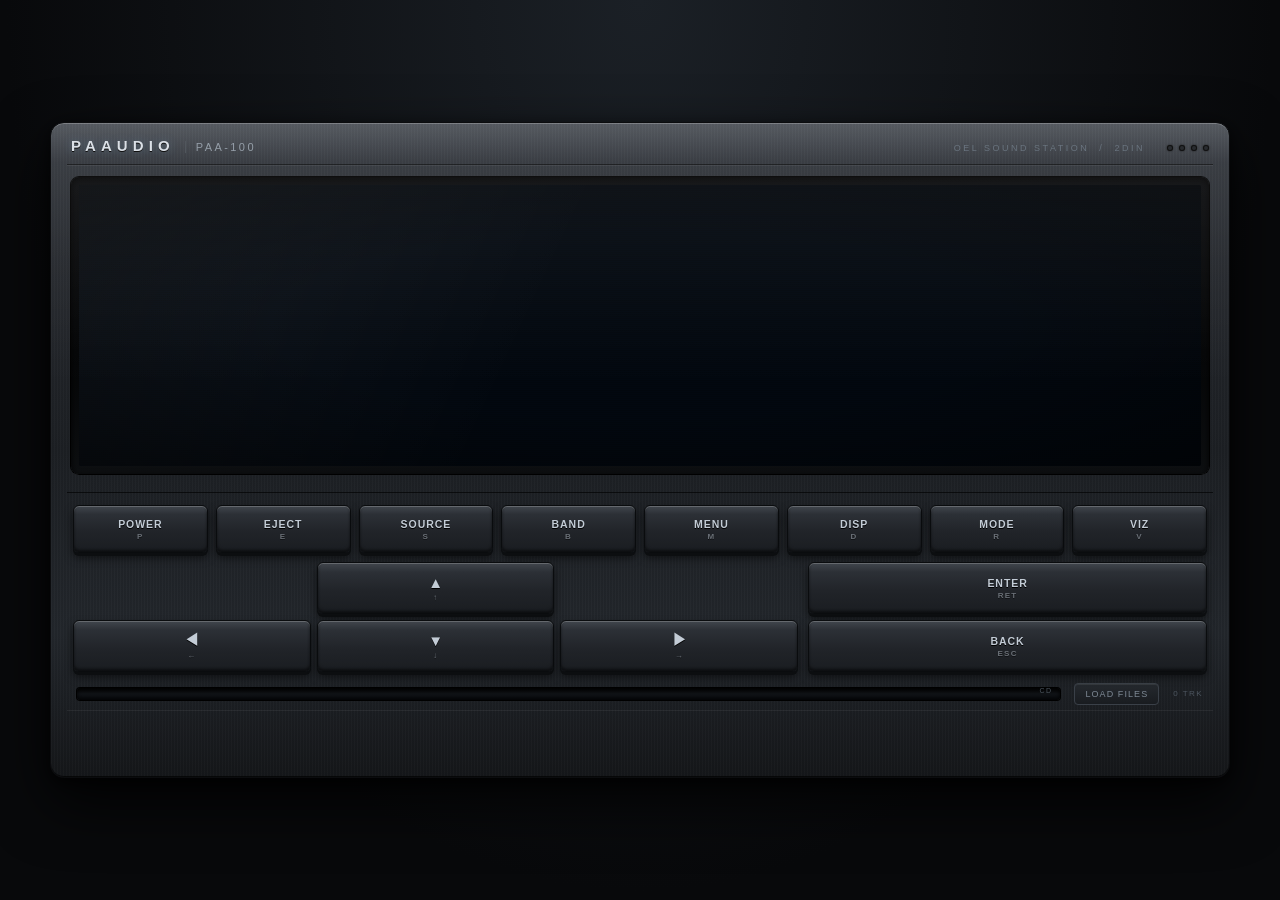
==== index.html @ de74eb0a "Rename deepseek_html_20260921_dd8277 (2).html to index.html" ====
<!DOCTYPE html>
<html lang="ja">
<head>
<meta charset="utf-8">
<meta name="viewport" content="width=device-width,initial-scale=1">
<title>PAAUDIO PAA-100 OEL SOUND STATION</title>
<style>
  :root{
    --metal-hi:#5a5f66;
    --metal-mid:#33373d;
    --metal-lo:#15171a;
    --btn-face:#2b2e33;
    --btn-text:#c3ccd6;        /* ボタン文字色（POWER ON で発光色に） */
    --btn-glow:transparent;    /* 発光（グロー）色（OFF 時は透明） */
  }
  *{box-sizing:border-box;}
  html,body{
    margin:0;padding:0;height:100%;
    background:#0a0b0d;
    font-family:"Helvetica Neue",Arial,"Hiragino Kaku Gothic ProN",sans-serif;
    color:#cfd6dd;
    overflow-x:hidden;
  }
  body{
    display:flex;align-items:center;justify-content:center;
    min-height:100vh;
    padding:20px;
    background: radial-gradient(ellipse at 50% 0%, #1b2026 0%, #08090b 70%);
  }
  .stage{
    /* 画面幅・画面高×1.8・1180px の最小値に制限
       → 縦に狭い画面でも筐体がはみ出さない */
    width: min(calc(100vw - 40px), calc((100vh - 40px) * 1.8), 1180px);
    aspect-ratio: 18 / 10;
    position: relative;
    margin: 0 auto;
  }

  /* ---------------- UNIT BODY ---------------- */
  .unit{
    /* 実寸1180pxで作って scale で合わせる */
    position: absolute;
    top: 0; left: 0;
    width: 1180px;
    aspect-ratio: 18 / 10;
    transform-origin: 0 0;
    transform: scale(var(--unit-scale, 1));
    /* ↓ 以下、既存のスタイルは全部そのまま */
    border-radius:14px;
    padding:14px 16px 16px;
    background:
      repeating-linear-gradient(90deg, rgba(255,255,255,.018) 0 1px, rgba(0,0,0,.02) 1px 3px),
      linear-gradient(180deg,
        #4a4f56 0%,
        #2e3238 6%,
        #24272c 22%,
        #1c1f23 50%,
        #22262b 78%,
        #141619 100%);
    box-shadow:
      0 1px 0 rgba(255,255,255,.22) inset,
      0 -1px 0 rgba(0,0,0,.7) inset,
      0 24px 60px rgba(0,0,0,.85),
      0 4px 14px rgba(0,0,0,.6);
    border:1px solid #0b0c0e;
    display: flex;
    flex-direction: column;
  }
  .unit::after{
    content:"";
    position:absolute;inset:0;border-radius:14px;pointer-events:none;
    background:linear-gradient(180deg, rgba(255,255,255,.07), transparent 40%);
  }

  /* ---------------- BRAND BAR ---------------- */
  .brandbar{
    display:flex;align-items:baseline;gap:10px;
    padding:0 4px 10px;
    border-bottom:1px solid rgba(0,0,0,.6);
    box-shadow:0 1px 0 rgba(255,255,255,.06);
    margin-bottom:12px;
  }
  .brand{
    font-size:15px;font-weight:800;letter-spacing:.34em;
    color:#d8dee5;
    text-shadow:0 1px 0 #000, 0 0 10px rgba(120,190,255,.25);
  }
  .model{
    font-size:11px;letter-spacing:.22em;color:#8d97a2;
    border-left:1px solid #454b52;padding-left:10px;
  }
  .sub{
    font-size:9px;letter-spacing:.28em;color:#5f6a76;margin-left:auto;
  }
  .leds{display:flex;gap:6px;margin-left:12px;}
  .led{
    width:6px;height:6px;border-radius:50%;
    background:#1a1d21;
    box-shadow:0 0 0 1px #000 inset, 0 0 2px rgba(0,0,0,.9);
    transition:background .15s, box-shadow .15s;
  }
  .led.on{
    background:#37e0ff;
    box-shadow:0 0 6px #37e0ff, 0 0 14px rgba(55,224,255,.6), 0 0 0 1px #0a2a33 inset;
  }
  .led.amber.on{background:#ffb03a;box-shadow:0 0 6px #ffb03a,0 0 14px rgba(255,176,58,.6);}
  .led.green.on{background:#5aff9e;box-shadow:0 0 6px #5aff9e,0 0 14px rgba(90,255,158,.6);}
  .led.pink.on{background:#ff6fd8;box-shadow:0 0 6px #ff6fd8,0 0 14px rgba(255,111,216,.6);}

  /* ---------------- SCREEN ---------------- */
  .screenWrap{ padding:0 4px 14px; }
  .screenBezel{
    position:relative;border-radius:8px;padding:8px;
    background:linear-gradient(180deg,#0b0c0e,#050607 60%,#0d0f11);
    box-shadow:
      0 2px 6px rgba(0,0,0,.9) inset,
      0 0 0 1px #000,
      0 1px 0 rgba(255,255,255,.12);
    overflow:hidden;
  }
  .screenInner{
    position:relative;border-radius:3px;overflow:hidden;
    background:#000306;
    box-shadow:0 0 0 1px #000 inset, 0 0 22px rgba(0,120,180,.14) inset;
  }
  canvas#cvs, canvas#glow{
    display:block;width:100%;height:auto;
    image-rendering:pixelated;
    image-rendering:-moz-crisp-edges;
    image-rendering:crisp-edges;
    aspect-ratio:480/120;
  }
  canvas#glow{
    position:absolute;inset:0;
    filter:blur(6px) saturate(1.5);
    opacity:.75;mix-blend-mode:screen;pointer-events:none;
  }
  .scan{
    position:absolute;inset:0;pointer-events:none;
    background:repeating-linear-gradient(180deg,
      rgba(0,0,0,0) 0px, rgba(0,0,0,0) 1px,
      rgba(0,0,0,.30) 1px, rgba(0,0,0,.30) 2px);
    mix-blend-mode:multiply;opacity:.65;
  }
  .dotmask{
    position:absolute;inset:0;pointer-events:none;
    background-image:radial-gradient(rgba(0,0,0,.55) 0.5px, transparent 0.6px);
    background-size:2px 2px;opacity:.5;
  }
  .vig{
    position:absolute;inset:0;pointer-events:none;
    background:radial-gradient(ellipse at 50% 50%, rgba(0,0,0,0) 45%, rgba(0,0,0,.55) 100%);
  }
  .glare{
    position:absolute;inset:0;pointer-events:none;
    background:linear-gradient(115deg, rgba(255,255,255,.055) 0%, rgba(255,255,255,0) 42%);
  }

  /* ---------------- BUTTON PANEL ---------------- */
  .panel{
    margin-top:4px;padding:12px 6px 6px;
    border-top:1px solid rgba(0,0,0,.65);
    box-shadow:0 -1px 0 rgba(255,255,255,.06) inset;
  }
  .btnrow{ display:grid;gap:8px;margin-bottom:9px; }
  .row1{grid-template-columns:repeat(8,1fr);}

  button.k{
    -webkit-tap-highlight-color:transparent;
    touch-action:none;
    appearance:none;position:relative;
    border:1px solid #0a0c0e;border-radius:6px;
    padding:12px 2px 11px;
    font-family:inherit;font-size:10.5px;font-weight:700;
    letter-spacing:.09em;
    color:var(--btn-text);                 /* ← 文字そのものを発光色に */
    background: linear-gradient(180deg,#41464d 0%, #2c3036 18%, #212429 55%, #1a1d21 100%);
    box-shadow:
      0 1px 0 rgba(255,255,255,.20) inset,
      0 -2px 3px rgba(0,0,0,.55) inset,
      0 3px 0 #0c0e10,
      0 5px 8px rgba(0,0,0,.55);
    cursor:pointer;user-select:none;
    transition:transform .04s linear, box-shadow .04s linear, background .04s linear, color .08s linear;
    /* 文字の周りににじむ発光 */
    text-shadow:
      0 1px 0 #000,
      0 0 5px var(--btn-glow),
      0 0 11px var(--btn-glow);
    min-height:44px;
  }
  button.k:hover{background:linear-gradient(180deg,#4a5058 0%,#33383f 18%,#262a30 55%,#1e2126 100%);}
  button.k:active,button.k.press{
    transform:translateY(3px);
    box-shadow:
      0 1px 0 rgba(255,255,255,.10) inset,
      0 -1px 2px rgba(0,0,0,.7) inset,
      0 0 0 #0c0e10,
      0 1px 2px rgba(0,0,0,.5);
    background:linear-gradient(180deg,#2a2e34,#1c1f23);
    color:var(--btn-text);
    text-shadow:
      0 1px 0 #000,
      0 0 8px var(--btn-glow),
      0 0 18px var(--btn-glow);
  }
  button.k.pw{color:var(--btn-text);}
  button.k.pw:active{background:linear-gradient(180deg,#3a2226,#22161a);}
  button.k.eject{color:var(--btn-text);}
  button.k.mode{color:var(--btn-text);}
  button.k.viz{color:var(--btn-text);}
  button.k .sm{
    display:block;font-size:8px;letter-spacing:.16em;
    color:currentColor;opacity:.45;margin-top:2px;font-weight:600;
  }
  button.k.arrow{font-size:15px;letter-spacing:0;padding:10px 2px;}
  button.k.enter{color:var(--btn-text);}
  button.k.back{color:var(--btn-text);}

  /* ---- D-PAD ROW ---- */
  .rowControl{
    display:grid;
    grid-template-columns: 4fr 2.2fr;
    gap:10px;
    margin-bottom:9px;
  }
  .dpad{
    display:grid;
    grid-template-columns:1fr 1fr 1fr;
    grid-template-rows:1fr 1fr;
    grid-template-areas:
      ". up ."
      "left down right";
    gap:6px;
  }
  .dpad [data-k="UP"]{grid-area:up;}
  .dpad [data-k="LEFT"]{grid-area:left;}
  .dpad [data-k="DOWN"]{grid-area:down;}
  .dpad [data-k="RIGHT"]{grid-area:right;}
  .rowControlRight{
    display:grid;
    grid-template-rows:1fr 1fr;
    gap:6px;
  }

  .slotRow{
    display:flex;align-items:center;gap:14px;
    margin-top:6px;padding:2px 4px 0;
  }
  .slot{
    flex:1;height:12px;border-radius:3px;
    background:linear-gradient(180deg,#050607,#101317 50%,#040507);
    box-shadow:0 2px 4px rgba(0,0,0,.9) inset, 0 0 0 1px #000, 0 1px 0 rgba(255,255,255,.07);
    position:relative;
  }
  .slot::after{
    content:"CD";position:absolute;right:8px;top:-1px;
    font-size:7px;letter-spacing:.2em;color:#4d5660;
  }
  .mini{ font-size:8px;letter-spacing:.18em;color:#4d5660; }
  .fileLbl{
    display:inline-block;font-size:9px;letter-spacing:.12em;
    color:#7d8894;border:1px solid #3a4048;border-radius:4px;
    padding:5px 10px;cursor:pointer;
    background:linear-gradient(180deg,#25292e,#191c20);
    box-shadow:0 1px 0 rgba(255,255,255,.08) inset;
    user-select:none;
  }
  .fileLbl:hover{color:#b9c5d2;border-color:#525b66;}
  .fileLbl input{display:none;}




</style>
</head>
<body>
<div class="stage">
  <div class="unit">

    <div class="brandbar">
      <div class="brand">PAAUDIO</div>
      <div class="model">PAA-100</div>
      <div class="sub">OEL SOUND STATION &nbsp;/&nbsp; 2DIN</div>
      <div class="leds">
        <div class="led" id="ledPwr"></div>
        <div class="led amber" id="ledMedia"></div>
        <div class="led green" id="ledEq"></div>
        <div class="led pink" id="ledDemo"></div>
      </div>
    </div>

    <div class="screenWrap">
      <div class="screenBezel">
        <div class="screenInner">
          <canvas id="cvs"  width="720" height="180"></canvas>
          <canvas id="glow" width="720" height="180"></canvas>
          <div class="dotmask"></div>
          <div class="scan"></div>
          <div class="glare"></div>
          <div class="vig"></div>
        </div>
      </div>
    </div>

    <div class="panel">
      <div class="btnrow row1">
        <button class="k pw" data-k="POWER">POWER<span class="sm">P</span></button>
        <button class="k eject" data-k="EJECT">EJECT<span class="sm">E</span></button>
        <button class="k" data-k="SOURCE">SOURCE<span class="sm">S</span></button>
        <button class="k" data-k="BAND">BAND<span class="sm">B</span></button>
        <button class="k" data-k="MENU">MENU<span class="sm">M</span></button>
        <button class="k" data-k="DISPLAY">DISP<span class="sm">D</span></button>
        <button class="k mode" data-k="MODE">MODE<span class="sm">R</span></button>
        <button class="k viz" data-k="VIZ">VIZ<span class="sm">V</span></button>
      </div>

      <div class="rowControl">
        <div class="dpad">
          <button class="k arrow" data-k="UP">▲<span class="sm">↑</span></button>
          <button class="k arrow" data-k="LEFT">◀<span class="sm">←</span></button>
          <button class="k arrow" data-k="DOWN">▼<span class="sm">↓</span></button>
          <button class="k arrow" data-k="RIGHT">▶<span class="sm">→</span></button>
        </div>
        <div class="rowControlRight">
          <button class="k enter" data-k="ENTER">ENTER<span class="sm">RET</span></button>
          <button class="k back" data-k="BACK">BACK<span class="sm">ESC</span></button>
        </div>
      </div>

      <div class="slotRow">
        <div class="slot"></div>
        <label class="fileLbl">
          LOAD FILES
          <input type="file" id="fileIn" multiple accept="audio/*,.mp3,.wav,.ogg,.m4a,.aac,.flac,.opus">
        </label>
        <span class="mini" id="fileCount">0 TRK</span>
      </div>
    </div>

  </div>

</div>


<script>
"use strict";

/* ==========================================================================
   1. 5x7 DOT MATRIX FONT (ASCII)
   ========================================================================== */
const FONT = (function(){
  const src = `
A 01110 10001 10001 11111 10001 10001 10001
B 11110 10001 10001 11110 10001 10001 11110
C 01110 10001 10000 10000 10000 10001 01110
D 11110 10001 10001 10001 10001 10001 11110
E 11111 10000 10000 11110 10000 10000 11111
F 11111 10000 10000 11110 10000 10000 10000
G 01110 10001 10000 10111 10001 10001 01111
H 10001 10001 10001 11111 10001 10001 10001
I 11111 00100 00100 00100 00100 00100 11111
J 00111 00010 00010 00010 00010 10010 01100
K 10001 10010 10100 11000 10100 10010 10001
L 10000 10000 10000 10000 10000 10000 11111
M 10001 11011 10101 10101 10001 10001 10001
N 10001 11001 10101 10011 10001 10001 10001
O 01110 10001 10001 10001 10001 10001 01110
P 11110 10001 10001 11110 10000 10000 10000
Q 01110 10001 10001 10001 10101 10010 01101
R 11110 10001 10001 11110 10100 10010 10001
S 01111 10000 10000 01110 00001 00001 11110
T 11111 00100 00100 00100 00100 00100 00100
U 10001 10001 10001 10001 10001 10001 01110
V 10001 10001 10001 10001 10001 01010 00100
W 10001 10001 10001 10101 10101 11011 10001
X 10001 10001 01010 00100 01010 10001 10001
Y 10001 10001 01010 00100 00100 00100 00100
Z 11111 00001 00010 00100 01000 10000 11111
0 01110 10001 10011 10101 11001 10001 01110
1 00100 01100 00100 00100 00100 00100 01110
2 01110 10001 00001 00010 00100 01000 11111
3 11111 00010 00100 00010 00001 10001 01110
4 00010 00110 01010 10010 11111 00010 00010
5 11111 10000 11110 00001 00001 10001 01110
6 00110 01000 10000 11110 10001 10001 01110
7 11111 00001 00010 00100 01000 01000 01000
8 01110 10001 10001 01110 10001 10001 01110
9 01110 10001 10001 01111 00001 00010 01100
. 00000 00000 00000 00000 00000 00110 00110
, 00000 00000 00000 00000 00110 00100 01000
: 00000 00110 00110 00000 00110 00110 00000
; 00000 00110 00110 00000 00110 00100 01000
- 00000 00000 00000 11111 00000 00000 00000
_ 00000 00000 00000 00000 00000 00000 11111
+ 00000 00100 00100 11111 00100 00100 00000
= 00000 00000 11111 00000 11111 00000 00000
* 00000 10101 01110 11111 01110 10101 00000
/ 00001 00010 00010 00100 01000 01000 10000
\\ 10000 01000 01000 00100 00010 00010 00001
% 11001 11010 00010 00100 01000 01011 10011
! 00100 00100 00100 00100 00100 00000 00100
? 01110 10001 00001 00110 00100 00000 00100
' 00100 00100 00000 00000 00000 00000 00000
" 01010 01010 00000 00000 00000 00000 00000
( 00010 00100 01000 01000 01000 00100 00010
) 01000 00100 00010 00010 00010 00100 01000
[ 01110 01000 01000 01000 01000 01000 01110
] 01110 00010 00010 00010 00010 00010 01110
< 00001 00010 00100 01000 00100 00010 00001
> 10000 01000 00100 00010 00100 01000 10000
# 01010 01010 11111 01010 11111 01010 01010
& 01100 10010 10100 01000 10101 10010 01101
| 00100 00100 00100 00100 00100 00100 00100
~ 00000 00000 01001 10110 00000 00000 00000
@ 01110 10001 10111 10101 10111 10000 01110
^ 00100 01010 10001 00000 00000 00000 00000
  `;
  const map = {};
  src.split('\n').forEach(line=>{
    line = line.trim();
    if(!line) return;
    const parts = line.split(/\s+/);
    const ch = parts[0];
    const rows = parts.slice(1).map(s=>parseInt(s,2));
    while(rows.length < 7) rows.push(0);
    map[ch] = rows.slice(0,7);
  });
  map[' '] = [0,0,0,0,0,0,0];
  return map;
})();

/* ==========================================================================
   1b. CJK DOT-MATRIX GLYPHS (rendered via offscreen Canvas)
   ========================================================================== */
const CJK_W    = 11;                              // 論理幅（レイアウト用・従来と同じ）
const CJK_PHYS = Math.floor(CJK_W * 1.5);         // 物理ドット数 = 16
const CJK_SS   = 3;                               // スーパーサンプリング倍率
const CJK_THRESH = 70;                           // 2値化しきい値（大=細い）
const cjkCache = new Map();
let _cjkCanvas = null, _cjkCtx = null;
const CJK_Y_NUDGE = 1;  

function _ensureCJKCanvas(size){
  if(!_cjkCanvas){
    _cjkCanvas = document.createElement('canvas');
    _cjkCtx = _cjkCanvas.getContext('2d', { willReadFrequently:true });
  }
  if(_cjkCanvas.width < size){
    _cjkCanvas.width = size;
    _cjkCanvas.height = size;
  }
}

function getCJKBitmap(ch, size){
  const key = ch + '|' + size;
  if(cjkCache.has(key)) return cjkCache.get(key);
  const big = size * CJK_SS;
  _ensureCJKCanvas(big);
  const g = _cjkCtx;
  g.clearRect(0,0,big,big);
  g.fillStyle = '#fff';
  g.textBaseline = 'middle';
  g.textAlign = 'center';
  g.font = `400 ${Math.floor(big*0.94)}px "Hiragino Kaku Gothic ProN","Hiragino Sans","Yu Gothic","Meiryo","MS Gothic",sans-serif`;
  g.fillText(ch, big/2, big/2 + 1);
  const data = g.getImageData(0,0,big,big).data;
  const rows = [];
  const SS2 = CJK_SS * CJK_SS;
  for(let y=0;y<size;y++){
    const row = new Uint8Array(size);
    for(let x=0;x<size;x++){
      let sum = 0;
      for(let dy=0;dy<CJK_SS;dy++){
        for(let dx=0;dx<CJK_SS;dx++){
          const idx = ((y*CJK_SS+dy)*big + (x*CJK_SS+dx))*4;
          sum += data[idx+3];
        }
      }
      row[x] = (sum/SS2) > CJK_THRESH ? 1 : 0;
    }
    rows.push(row);
  }
  cjkCache.set(key, rows);
  return rows;
}

function isASCII(ch){
  return ch.charCodeAt(0) < 128;
}

/* ==========================================================================
   2. DISPLAY BUFFER  (論理 480x120 / 物理 720x180)
   ========================================================================== */
const SCALE = 1.5;
const W  = 480, H  = 120;                       // 論理解像度（全コードこの座標系）
const PW = Math.round(W * SCALE);               // 720
const PH = Math.round(H * SCALE);               // 180
const fb      = new Uint8Array(PW*PH);
const glowBuf = new Float32Array(PW*PH);

let clipX0=0, clipY0=0, clipX1=W, clipY1=H;
function setClip(x,y,w,h){
  clipX0 = Math.max(0, x|0);
  clipY0 = Math.max(0, y|0);
  clipX1 = Math.min(W, (x+w)|0);
  clipY1 = Math.min(H, (y+h)|0);
}
function resetClip(){ clipX0=0; clipY0=0; clipX1=W; clipY1=H; }

function px(x,y,c){
  x|=0; y|=0;
  if(x<clipX0||x>=clipX1||y<clipY0||y>=clipY1) return;
  const x0 = Math.floor(x*SCALE), x1 = Math.floor((x+1)*SCALE);
  const y0 = Math.floor(y*SCALE), y1 = Math.floor((y+1)*SCALE);
  for(let yy=y0; yy<y1; yy++){
    const row = yy*PW;
    for(let xx=x0; xx<x1; xx++){
      const i = row + xx;
      if(c > fb[i]) fb[i] = c;
    }
  }
}
function pset(x,y,c){
  x|=0; y|=0;
  if(x<clipX0||x>=clipX1||y<clipY0||y>=clipY1) return;
  const x0 = Math.floor(x*SCALE), x1 = Math.floor((x+1)*SCALE);
  const y0 = Math.floor(y*SCALE), y1 = Math.floor((y+1)*SCALE);
  for(let yy=y0; yy<y1; yy++){
    const row = yy*PW;
    for(let xx=x0; xx<x1; xx++) fb[row + xx] = c;
  }
}
function clearFB(v){ fb.fill(v||0); }
function drawBackground(){
  const f = state.frame;
  for(let y=4;y<H;y+=8){
    for(let x=4;x<W;x+=8){
      const d = Math.hypot(x-W/2, y-H/2);
      if(Math.sin(d*0.05 - f*0.15) > 0.3) pset(x, y, 1);
    }
  }
  const data = getSpectrum(8);
  const bass = (data[0]+data[1]+data[2])/3;
  if(bass > 0.3){
    for(let i=0;i<3;i++){
      const r = ((f*2 + i*40) % 130);
      const a = 1 - r/130;
      if(a < 0.12) continue;
      const c = a > 0.6 ? 2 : 1;
      for(let ang=0;ang<Math.PI*2;ang+=0.12)
        px(W/2 + Math.cos(ang)*r, H/2 + Math.sin(ang)*r*0.5, c);
    }
  }
}
function fillRect(x,y,w,h,c){
  for(let j=0;j<h;j++) for(let i=0;i<w;i++) px(x+i,y+j,c);
}
function rectOutline(x,y,w,h,c){
  for(let i=0;i<w;i++){ px(x+i,y,c); px(x+i,y+h-1,c); }
  for(let j=0;j<h;j++){ px(x,y+j,c); px(x+w-1,y+j,c); }
}
function hline(x,y,w,c){ for(let i=0;i<w;i++) px(x+i,y,c); }
function vline(x,y,h,c){ for(let j=0;j<h;j++) px(x,y+j,c); }

/* CJK用: 物理解像度で直接ブリット（px()を介さない） */
function blitMono(bits, size, physX, physY, c){
  physY += CJK_Y_NUDGE;
  const cx0 = Math.floor(clipX0*SCALE), cx1 = Math.floor(clipX1*SCALE);
  const cy0 = Math.floor(clipY0*SCALE), cy1 = Math.floor(clipY1*SCALE);
  const x0 = Math.max(cx0, physX);
  const x1 = Math.min(cx1, physX + size);
  const y0 = Math.max(cy0, physY);
  const y1 = Math.min(cy1, physY + size);
  if(x0 >= x1 || y0 >= y1) return;
  for(let y=y0; y<y1; y++){
    const row = bits[y - physY];
    const frow = y*PW;
    for(let x=x0; x<x1; x++){
      if(row[x - physX]){
        const i = frow + x;
        if(c > fb[i]) fb[i] = c;
      }
    }
  }
}
function blitMonoPset(bits, size, physX, physY, c){
  physY += CJK_Y_NUDGE;
  const cx0 = Math.floor(clipX0*SCALE), cx1 = Math.floor(clipX1*SCALE);
  const cy0 = Math.floor(clipY0*SCALE), cy1 = Math.floor(clipY1*SCALE);
  const x0 = Math.max(cx0, physX);
  const x1 = Math.min(cx1, physX + size);
  const y0 = Math.max(cy0, physY);
  const y1 = Math.min(cy1, physY + size);
  if(x0 >= x1 || y0 >= y1) return;
  for(let y=y0; y<y1; y++){
    const row = bits[y - physY];
    const frow = y*PW;
    for(let x=x0; x<x1; x++){
      if(row[x - physX]) fb[frow + x] = c;
    }
  }
}

/* 文字間隔：0以下は禁止。最低1pxの隙間を保証する */
const MIN_TRACK = 1;
function spc(sp){
  sp = (sp === undefined) ? MIN_TRACK : Math.floor(sp);
  return sp < MIN_TRACK ? MIN_TRACK : sp;
}

/* text width */
function charW(ch, sp){
  sp = spc(sp);
  if(FONT[ch.toUpperCase()]) return 5+sp;
  if(isASCII(ch)) return 5+sp;
  return CJK_W+sp;
}
function tw(s, sp){
  sp = spc(sp);
  s = String(s);
  let w = 0;
  for(let i=0;i<s.length;i++) w += charW(s[i], sp);
  return Math.max(0, w - sp);
}

function drawText(s, x, y, c, sp){
  sp = spc(sp);
  s = String(s);
  let cx = x;
  for(let n=0;n<s.length;n++){
    const ch = s[n];
    const up = ch.toUpperCase();
    if(FONT[up]){
      const g = FONT[up];
      for(let r=0;r<7;r++){
        const row = g[r];
        if(!row) continue;
        for(let b=0;b<5;b++){
          if(row & (1<<(4-b))) px(cx+b, y+r, c);
        }
      }
      cx += 5+sp;
    } else if(isASCII(ch)){
      const g = FONT['?'];
      for(let r=0;r<7;r++){
        const row = g[r];
        if(!row) continue;
        for(let b=0;b<5;b++){
          if(row & (1<<(4-b))) px(cx+b, y+r, c);
        }
      }
      cx += 5+sp;
    } else {
      const bits = getCJKBitmap(ch, CJK_PHYS);
      const offY = y - (CJK_W - 7) + 1;
      blitMono(bits, CJK_PHYS, Math.floor(cx*SCALE), Math.floor(offY*SCALE), c);
      cx += CJK_W+sp;
    }
  }
}

function drawTextBig(s, x, y, c, sc, sp){
  sc = sc||2; sp = spc(sp);
  s = String(s);
  let cx = x;
  for(let n=0;n<s.length;n++){
    const ch = s[n];
    const up = ch.toUpperCase();
    if(FONT[up] || isASCII(ch)){
      const g = FONT[up] || FONT['?'];
      for(let r=0;r<7;r++){
        const row = g[r];
        if(!row) continue;
        for(let b=0;b<5;b++){
          if(row & (1<<(4-b))){
            for(let dy=0;dy<sc;dy++) for(let dx=0;dx<sc;dx++)
              px(cx+b*sc+dx, y+r*sc+dy, c);
          }
        }
      }
      cx += (5+sp)*sc;
    } else {
      const size = CJK_PHYS * sc;
      const bits = getCJKBitmap(ch, size);
      const offY = y - sc*(CJK_W - 7) + 1;
      blitMono(bits, size, Math.floor(cx*SCALE), Math.floor(offY*SCALE), c);
      cx += (CJK_W+sp)*sc;
    }
  }
}

/* pset版 drawText（明るい塗りの上に暗い文字を描く用） */
function drawTextPset(s, x, y, c, sp){
  sp = spc(sp);
  s = String(s);
  let cx = x;
  for(let n=0;n<s.length;n++){
    const ch = s[n];
    const up = ch.toUpperCase();
    if(FONT[up]){
      const g = FONT[up];
      for(let r=0;r<7;r++){
        const row = g[r];
        if(!row) continue;
        for(let b=0;b<5;b++){
          if(row & (1<<(4-b))) pset(cx+b, y+r, c);
        }
      }
      cx += 5+sp;
    } else if(isASCII(ch)){
      const g = FONT['?'];
      for(let r=0;r<7;r++){
        const row = g[r];
        if(!row) continue;
        for(let b=0;b<5;b++){
          if(row & (1<<(4-b))) pset(cx+b, y+r, c);
        }
      }
      cx += 5+sp;
    /* 変更後 */
    } else {
      const bits = getCJKBitmap(ch, CJK_PHYS);
      const offY = y - (CJK_W - 7) + 1;
      blitMonoPset(bits, CJK_PHYS, Math.floor(cx*SCALE), Math.floor(offY*SCALE), c);
      cx += CJK_W+sp;
    }
  }
}

/* テキストを最大幅で省略（末尾に … を付ける） */
function ellipsize(s, maxW, sp){
  sp = (sp===undefined)?0:sp;
  s = String(s);
  if(tw(s, sp) <= maxW) return s;
  const ell = '…';
  const ellW = tw(ell, sp);
  let out = '';
  let w = 0;
  for(let i=0;i<s.length;i++){
    const cw = charW(s[i], sp);
    if(w + cw + ellW > maxW) break;
    out += s[i];
    w += cw;
  }
  return out + ell;
}

function drawTextRight(s, rightX, y, c, sp){ drawText(s, rightX - tw(s,sp), y, c, sp); }
function drawTextCenter(s, cx, y, c, sp){ drawText(s, cx - Math.floor(tw(s,sp)/2), y, c, sp); }
function drawTextBigCenter(s, cx, y, c, sc, sp){
  sc=sc||2; sp=spc(sp);
  const w = tw(s,sp) * sc;
  drawTextBig(s, cx - Math.floor(w/2), y, c, sc, sp);
}
function marquee(s, x, y, w, c, speed){
  s = String(s);
  const full = tw(s);
  if(full <= w){ drawText(s, x, y, c); return; }
  const total = full + 24;
  const off = Math.floor((state.frame*(speed||0.6)) % total);
  setClip(x, y-2, w, 12);
  drawText(s, x - off, y, c);
  drawText(s, x - off + total, y, c);
  resetClip();
}

/* ==========================================================================
   3. PALETTES (12 themes, 12 colors each)
   ========================================================================== */
const THEMES = [
  { name:'CYAN', pal:[
    [2,8,16],[0,58,88],[0,168,214],[132,244,255],
    [255,80,80],[80,255,120],[255,220,60],[255,120,255],
    [80,180,255],[180,120,255],[255,180,80],[60,255,200] ] },
  { name:'ICE', pal:[
    [2,6,20],[8,40,120],[40,120,240],[180,215,255],
    [255,80,80],[80,255,160],[255,220,100],[255,120,255],
    [120,180,255],[180,140,255],[255,200,140],[80,240,240] ] },
  { name:'AMBER', pal:[
    [14,6,0],[110,52,0],[230,140,10],[255,224,140],
    [255,60,60],[120,255,100],[255,255,200],[255,120,255],
    [255,180,60],[255,120,30],[200,255,120],[255,220,60] ] },
  { name:'EMERALD', pal:[
    [0,12,8],[0,80,50],[0,200,120],[150,255,210],
    [255,60,80],[255,255,100],[255,220,60],[255,120,255],
    [120,255,180],[80,220,255],[200,255,140],[60,255,200] ] },
  { name:'CRIMSON', pal:[
    [16,2,4],[110,10,20],[230,40,60],[255,170,180],
    [255,200,60],[120,255,100],[255,220,120],[255,120,220],
    [255,120,80],[255,60,140],[255,200,160],[120,240,220] ] },
  { name:'VIOLET', pal:[
    [8,2,18],[60,20,120],[150,70,240],[220,180,255],
    [255,80,120],[120,255,180],[255,220,100],[100,220,255],
    [180,120,255],[255,140,220],[140,180,255],[200,255,200] ] },
  { name:'MONO', pal:[
    [8,8,8],[70,70,70],[190,190,190],[255,255,255],
    [200,200,200],[230,230,230],[255,255,255],[180,180,180],
    [150,150,150],[220,220,220],[240,240,240],[110,110,110] ] },
  { name:'SUNSET', pal:[
    [16,4,8],[120,30,10],[240,90,20],[255,200,120],
    [255,60,60],[255,220,80],[255,140,200],[255,120,80],
    [255,180,60],[220,80,140],[255,220,180],[180,120,255] ] },
  { name:'OCEAN', pal:[
    [0,8,20],[0,50,110],[0,140,200],[120,220,255],
    [255,80,80],[80,255,180],[255,220,80],[255,120,220],
    [60,180,255],[120,255,255],[200,255,255],[80,140,255] ] },
  { name:'SAKURA', pal:[
    [18,6,12],[120,40,70],[230,120,160],[255,220,230],
    [255,80,120],[200,255,180],[255,240,140],[180,220,255],
    [255,160,200],[255,200,220],[255,220,180],[220,180,255] ] },
  { name:'FOREST', pal:[
    [4,12,4],[20,70,30],[60,180,80],[180,255,180],
    [255,80,60],[255,240,100],[140,255,180],[255,180,80],
    [100,220,120],[200,255,140],[255,220,140],[80,200,200] ] },
  { name:'NEON', pal:[
    [10,2,20],[80,10,120],[220,40,240],[255,180,255],
    [0,240,220],[255,240,80],[255,80,180],[120,255,255],
    [180,80,255],[80,255,180],[255,120,220],[220,220,255] ] },
];

/* ==========================================================================
   3b. BUTTON GLOW COLORS (10 colors + cycle = 11)
   ========================================================================== */
const BTN_COLORS = [
  { name:'CYAN',   css:'#37e0ff', h:190, s:100, l:62 },
  { name:'AMBER',  css:'#ffb03a', h: 36, s:100, l:62 },
  { name:'GREEN',  css:'#5aff9e', h:145, s:100, l:68 },
  { name:'PINK',   css:'#ff6fd8', h:320, s:100, l:72 },
  { name:'RED',    css:'#ff5050', h:  0, s:100, l:65 },
  { name:'BLUE',   css:'#4a8fff', h:215, s:100, l:66 },
  { name:'PURPLE', css:'#b06fff', h:270, s:100, l:72 },
  { name:'WHITE',  css:'#ffffff', h:  0, s:  0, l:100 },
  { name:'ORANGE', css:'#ff8020', h: 20, s:100, l:58 },
  { name:'ICE',    css:'#a0e0ff', h:200, s:100, l:82 },
];
const BTN_COLOR_NAMES = [...BTN_COLORS.map(c=>c.name), 'CYCLE'];

/* ==========================================================================
   4. STATE
   ========================================================================== */
const state = {
  power: false,
  phase: 'off',
  bootT: 0,
  frame: 0,
  screen: 'main',
  displayPage: 0,     // 0=INFO 1=VIZ 2=SPLIT 3=CLOCK
  source: 'CD',
  discIn: true,
  ejectT: 0,
  menuIdx: 0,
  stack: ['root'],
  scroll: 0,
  autoDemo: 0,
  demoViz: 0,
  demoNext: 0,
  sfMode: 1,
  loudness: 0,
  position: 3,
  taFL:0, taFR:0, taRL:0, taRR:0,
  hpf: 0, lpf: 0, sub: 0, subPhase: 0,
  eq: new Array(13).fill(0),
  eqBand: 0,
  theme: 0, bright: 2, contrast: 2,
  viz: 0, clock24: 1, scrollOn: 1, demoOn: 0,
  beep: 1,
  tunerStereo: 0, tunerLocal: 0, tunerStep: 1,
  fmFreq: 80.0, amFreq: 954,
  preset: 0,
  cdDisc: 0, cdTrack: 0, cdRepeat: 0, cdRandom: 0, cdScan: 0,
  playMode: 0,
  volume: 24,
  clockH: 13, clockM: 42, clockS: 0,
  infoIdx: 0,
  volAnim: 0,
  lang: 1,
  bass:0, mid:0, treble:0, preGain:0,
  eqPreset:0,
  lvFL:0, lvFR:0, lvRL:0, lvRR:0, lvSW:0,
  tunerBand:0, tunerSeek:0,
  // display page transition
  pageAnim: 0,
  prevPage: 0,
  // track change transition
  trackAnim: 0,
  // eq cursor blink
  cursorBlink: 0,
  // playlist view
  playlistView: 0,        // 0=ALL 1=ARTIST 2=ALBUM
  playlistIdx: 0,
  playlistScroll: 0,
  playlistDrill: null,
  playlistHoverIdx: -1,   // ホバー追跡用
  playlistHoverT: 0,      // ホバー継続フレーム数
  // ---- 長押しシーク ----
  seekAnim: 0,            // 10秒送り/戻し OSD 表示タイマー（秒）
  seekDir: 0,             // +1 = 送り / -1 = 戻し
  seekAmount: 0,
  btnColor: 0,
  playQueue: [],        // 再生キュー（空 = プレイリスト順）
  playQueueLabel: '',   // キュー元のグループ名（アーティスト名/アルバム名）
  confirmDialog: null,  // 確認ダイアログ（null = 非表示）
};

const SF_MODES = ['NORMAL','HALL','STADIUM','THEATER','CLUB','DISCO','LIVE','OFF'];
const POS_NAMES = ['FRONT L','FRONT R','REAR','DRIVER'];
const POS_NAMES_JP = ['前左','前右','後部','運転席'];
const THEME_NAMES = THEMES.map(t=>t.name);
const PLAY_MODES = [
  { rep:0, rnd:0, name:'NORMAL', nameJp:'ノーマル' },
  { rep:1, rnd:0, name:'REPEAT 1', nameJp:'1曲リピート' },
  { rep:2, rnd:0, name:'REPEAT ALL', nameJp:'全曲リピート' },
  { rep:0, rnd:1, name:'RANDOM', nameJp:'ランダム' },
  { rep:2, rnd:1, name:'REP+RND', nameJp:'リピート+ランダム' },
];

const FM_STATIONS = [
  {f:76.5, n:'ALPHA WAVE'}, {f:78.0, n:'NEO TOKYO'},
  {f:79.5, n:'BLUE HARBOR'},{f:80.7, n:'STAR LIGHT'},
  {f:82.5, n:'CITY POP'},   {f:84.0, n:'NIGHT DRIVE'},
  {f:85.6, n:'SUNRISE'},    {f:87.3, n:'DIGITAL FM'},
  {f:89.1, n:'PAAUDIO RADIO'}
];
const AM_STATIONS = [
  {f:594, n:'NHK1 SIM'},{f:693, n:'NHK2 SIM'},
  {f:828, n:'TBS SIM'}, {f:954, n:'TOKYO SIM'},
  {f:1134,n:'BUNKA SIM'},{f:1242,n:'NIPPON SIM'},
  {f:1422,n:'RADIO SIM'}
];

/* ==========================================================================
   5. AUDIO ENGINE
   ========================================================================== */
const audioEl = new Audio();
audioEl.crossOrigin = 'anonymous';
let actx=null, mediaSrc=null, analyser=null, masterGain=null, preGain=null;
let eqNodes=[], noiseSrc=null, noiseFilter=null, noiseGain=null;
let playlist = [];
let curTrack = -1;
let isPlaying = false;

const EQ_FREQS = [50,80,125,200,315,500,800,1250,2000,3150,5000,8000,12500];

function initAudio(){
  if(actx) return;
  try{
    actx = new (window.AudioContext||window.webkitAudioContext)();
  }catch(e){ return; }
  try{
    mediaSrc = actx.createMediaElementSource(audioEl);
  }catch(e){ mediaSrc = null; }

  analyser = actx.createAnalyser();
  analyser.fftSize = 1024;
  analyser.smoothingTimeConstant = 0.55;

  masterGain = actx.createGain();
  masterGain.gain.value = state.volume/40;

  preGain = actx.createGain();
  preGain.gain.value = 1.0;

  let node = mediaSrc || preGain;
  if(!mediaSrc){ preGain.connect(analyser); }

  eqNodes = EQ_FREQS.map((f,i)=>{
    const bq = actx.createBiquadFilter();
    bq.type = 'peaking';
    bq.frequency.value = f;
    bq.Q.value = 1.1;
    bq.gain.value = state.eq[i]||0;
    node.connect(bq);
    node = bq;
    return bq;
  });
  node.connect(masterGain);
  masterGain.connect(analyser);
  analyser.connect(actx.destination);

  const len = actx.sampleRate*2;
  const buf = actx.createBuffer(1, len, actx.sampleRate);
  const d = buf.getChannelData(0);
  for(let i=0;i<len;i++) d[i] = Math.random()*2-1;
  noiseSrc = actx.createBufferSource();
  noiseSrc.buffer = buf;
  noiseSrc.loop = true;
  noiseFilter = actx.createBiquadFilter();
  noiseFilter.type = 'bandpass';
  noiseFilter.frequency.value = 1400;
  noiseFilter.Q.value = 0.6;
  noiseGain = actx.createGain();
  noiseGain.gain.value = 0;
  noiseSrc.connect(noiseFilter);
  noiseFilter.connect(noiseGain);
  noiseGain.connect(masterGain);
  noiseSrc.start();
}

function setEqBand(i, db){
  state.eq[i] = db;
  if(eqNodes[i] && actx){
    eqNodes[i].gain.setTargetAtTime(db, actx.currentTime, 0.03);
  }
}
function applyVolume(){
  if(masterGain && actx){
    masterGain.gain.setTargetAtTime(state.volume/40, actx.currentTime, 0.02);
  }
}

/* ---- ボタン発光色を CSS 変数に反映 ---- */
function applyButtonGlow(){
  const root = document.documentElement;

  // 電源OFF時は文字を通常グレー、グローは透明に
  if(!state.power){
    root.style.setProperty('--btn-text', '#c3ccd6');
    root.style.setProperty('--btn-glow', 'transparent');
    return;
  }

  const idx = state.btnColor|0;
  let color;
  if(idx >= BTN_COLORS.length){
    // CYCLE: フレームから色相を算出（15fps × 0.6deg ≒ 9deg/秒）
    const hue = (state.frame * 0.6) % 360;
    color = `hsl(${hue.toFixed(1)}, 100%, 62%)`;
  } else {
    color = BTN_COLORS[idx].css;
  }
  root.style.setProperty('--btn-text', color);
  root.style.setProperty('--btn-glow', color);
}

function changeVolume(d){
  const old = state.volume;
  state.volume = clamp(state.volume + d, 0, 40);
  if(state.volume !== old){
    applyVolume();
    state.volAnim = 1.8;
    scheduleSave();
  }
}

/* ---- 10秒送り / 戻し（長押しシーク用） ---- */
function seekBySeconds(sec){
  if(!audioEl.src) return;
  const dur = audioEl.duration;
  if(!isFinite(dur) || dur <= 0) return;
  let t = (audioEl.currentTime || 0) + sec;
  if(t < 0) t = 0;
  if(t > dur - 0.05) t = dur - 0.05;
  audioEl.currentTime = t;
  state.seekAnim   = 0.7;
  state.seekDir    = (sec >= 0) ? 1 : -1;
  state.seekAmount = Math.abs(sec);
  if(sec >= 0) seUp3(); else seDn3();
}

audioEl.addEventListener('ended', ()=>{
  if(state.cdRepeat===1) { audioEl.currentTime=0; audioEl.play(); return; }
  nextTrack(1);
});
audioEl.addEventListener('play',  ()=>{ isPlaying = true;  });
audioEl.addEventListener('pause', ()=>{ isPlaying = false; });

// アルバムアート用パレットインデックス（暗→明の4段階）
// パレットの 1,2,3,4 番（テーマの暗色〜明色）を使う
// 0=消灯、1〜8=パレットの暗色〜明色（8段階）
const ART_LEVELS = [0, 1, 2, 3, 4, 5, 6, 7, 8];

function readSlice(file, start, end){
  return new Promise((res, rej)=>{
    const fr = new FileReader();
    fr.onload = ()=>res(new Uint8Array(fr.result));
    fr.onerror = rej;
    fr.readAsArrayBuffer(file.slice(start, end));
  });
}
function decodeTextFrame(buf, start, end){
  if(end-start < 1) return null;
  const enc = buf[start];
  const data = buf.slice(start+1, end);
  let str = '';
  try{
    if(enc === 0){
      for(let i=0;i<data.length;i++) if(data[i]) str += String.fromCharCode(data[i]);
    } else if(enc === 1 || enc === 2){
      // UTF-16 (with or without BOM)
      let arr = data;
      let off = 0;
      if(data.length >= 2 && ((data[0]===0xFF && data[1]===0xFE) || (data[0]===0xFE && data[1]===0xFF))){
        off = 2;
      }
      const le = (data[0]===0xFF && data[1]===0xFE);
      for(let i=off; i+1<arr.length; i+=2){
        const code = le ? (arr[i] | arr[i+1]<<8) : (arr[i]<<8 | arr[i+1]);
        if(code) str += String.fromCharCode(code);
      }
    } else if(enc === 3){
      str = new TextDecoder('utf-8').decode(data);
    }
  }catch(e){}
  // strip trailing nulls
  str = str.replace(/\0+$/,'').trim();
  return str || null;
}
function decodePictureFrame(buf, start, end){
  if(end-start < 6) return null;
  const enc = buf[start];
  let pos = start + 1;
  // mime type null-terminated (latin1)
  let mime = '';
  while(pos < end && buf[pos] !== 0){ mime += String.fromCharCode(buf[pos]); pos++; }
  pos++;
  if(pos >= end) return null;
  const picType = buf[pos]; pos++;
  // description null-terminated
  if(enc === 1 || enc === 2){
    while(pos+1 < end && !(buf[pos]===0 && buf[pos+1]===0)) pos += 2;
    pos += 2;
  } else {
    while(pos < end && buf[pos] !== 0) pos++;
    pos++;
  }
  if(pos >= end) return null;
  const imgData = buf.slice(pos, end);
  return { mime, data: imgData };
}
/* 形式を判定して振り分け */
async function parseID3(file){
  const empty = { title:null, artist:null, album:null, picture:null };
  try{
    if(file.size < 12) return empty;
    const head = await readSlice(file, 0, 12);
    // ID3v2 (MP3)
    if(head[0]===0x49 && head[1]===0x44 && head[2]===0x33) return parseID3v2(file);
    // FLAC
    if(head[0]===0x66 && head[1]===0x4C && head[2]===0x61 && head[3]===0x43) return parseFlac(file);
    // MP4 / M4A
    if(head[4]===0x66 && head[5]===0x74 && head[6]===0x79 && head[7]===0x70) return parseM4A(file);
    // WAV (RIFF)
    if(head[0]===0x52 && head[1]===0x49 && head[2]===0x46 && head[3]===0x46 &&
       head[8]===0x57 && head[9]===0x41 && head[10]===0x56 && head[11]===0x45){
      return parseWAV(file);
    }
  }catch(e){}
  return empty;
}

/* ---------- WAV（RIFF id3 チャンク） ---------- */
async function parseWAV(file){
  const result = { title:null, artist:null, album:null, picture:null };
  try{
    let off = 12;                    // "RIFF" + size + "WAVE"
    let guard = 0;
    while(guard++ < 64 && off + 8 <= file.size){
      const hdr = await readSlice(file, off, off+8);
      if(hdr.length < 8) break;
      const id   = String.fromCharCode(hdr[0],hdr[1],hdr[2],hdr[3]);
      const size = (hdr[4]|hdr[5]<<8|hdr[6]<<16|hdr[7]<<24) >>> 0;
      const ds   = off + 8;
      if(id === 'id3 ' || id === 'ID3 '){
        // このチャンク先頭に ID3v2 ヘッダがある
        const sub = await readSlice(file, ds, Math.min(ds + size, file.size));
        parseID3v2Buffer(sub, result);
        break;
      }
      // RIFF は偶数境界にパディングされる
      off = ds + size + (size & 1);
    }
  }catch(e){}
  return result;
}

/* バッファから直接 ID3v2 を解析（ファイル全体が渡される場合とチャンク先頭が渡される場合に対応） */
function parseID3v2Buffer(buf, result){
  try{
    if(buf.length < 10) return;
    if(buf[0]!==0x49 || buf[1]!==0x44 || buf[2]!==0x33) return;
    const version = buf[3];
    const flags   = buf[5];
    const size = (buf[6]&0x7f)<<21 | (buf[7]&0x7f)<<14 | (buf[8]&0x7f)<<7 | (buf[9]&0x7f);
    let pos = 10;
    if(flags & 0x40){ pos += (version === 4) ? 6 : 10; }
    let guard = 0;
    while(pos + 10 <= buf.length && guard++ < 2000){
      const id = String.fromCharCode(buf[pos],buf[pos+1],buf[pos+2],buf[pos+3]);
      if(!/^[A-Z0-9]{4}$/.test(id)) break;
      let fsize;
      if(version === 4){
        fsize = (buf[pos+4]&0x7f)<<21 | (buf[pos+5]&0x7f)<<14 | (buf[pos+6]&0x7f)<<7 | (buf[pos+7]&0x7f);
      } else {
        fsize = (buf[pos+4]<<24) | (buf[pos+5]<<16) | (buf[pos+6]<<8) | buf[pos+7];
      }
      if(fsize <= 0 || pos+10+fsize > buf.length) break;
      const ds = pos+10, de = ds+fsize;
      try{
        if(id === 'TIT2' || id === 'TT2') result.title = decodeTextFrame(buf, ds, de);
        else if(id === 'TPE1' || id === 'TP1') result.artist = decodeTextFrame(buf, ds, de);
        else if(id === 'TALB' || id === 'TAL') result.album = decodeTextFrame(buf, ds, de);
        else if(id === 'APIC' || id === 'PIC') result.picture = decodePictureFrame(buf, ds, de);
      }catch(e){}
      pos = de;
    }
  }catch(e){}
}

/* 既存の ID3v2 解析（中身はそのまま、名前だけ変更） */
async function parseID3v2(file){
  const result = { title:null, artist:null, album:null, picture:null };
  try {
    if(file.size < 10) return result;
    const header = await readSlice(file, 0, 10);
    if(!header || header[0]!==0x49 || header[1]!==0x44 || header[2]!==0x33) return result;
    const version = header[3];
     const flags = header[5];
    const size = (header[6]&0x7f)<<21 | (header[7]&0x7f)<<14 | (header[8]&0x7f)<<7 | (header[9]&0x7f);
    const cap = Math.min(size, 2*1024*1024);
    const tag = await readSlice(file, 10, 10+cap);
    let pos = 0;
    if(flags & 0x40){ // extended header
      if(version === 4) pos += 6;
      else pos += 10;
    }
    let guard = 0;
    while(pos + 10 <= tag.length && guard++ < 2000){
      const id = String.fromCharCode(tag[pos],tag[pos+1],tag[pos+2],tag[pos+3]);
      if(!/^[A-Z0-9]{4}$/.test(id)) break;
      let fsize;
      if(version === 4){
        fsize = (tag[pos+4]&0x7f)<<21 | (tag[pos+5]&0x7f)<<14 | (tag[pos+6]&0x7f)<<7 | (tag[pos+7]&0x7f);
      } else {
        fsize = (tag[pos+4]<<24) | (tag[pos+5]<<16) | (tag[pos+6]<<8) | tag[pos+7];
      }
      if(fsize <= 0 || pos+10+fsize > tag.length) break;
      const ds = pos+10, de = ds+fsize;
      try{
        if(id === 'TIT2' || id === 'TT2') result.title = decodeTextFrame(tag, ds, de);
        else if(id === 'TPE1' || id === 'TP1') result.artist = decodeTextFrame(tag, ds, de);
        else if(id === 'TALB' || id === 'TAL') result.album = decodeTextFrame(tag, ds, de);
        else if(id === 'APIC' || id === 'PIC') result.picture = decodePictureFrame(tag, ds, de);
      }catch(e){}
      pos = de;
    }
   }catch(e){}
  return result;
}

/* ---------- FLAC（Vorbis Comment + PICTURE ブロック） ---------- */
async function parseFlac(file){
  const result = { title:null, artist:null, album:null, picture:null };
  try{
    let off = 4;                       // "fLaC"
    let guard = 0;
    while(guard++ < 64 && off + 4 <= file.size){
      const hdr = await readSlice(file, off, off+4);
      if(hdr.length < 4) break;
      const last = (hdr[0] & 0x80) !== 0;
      const type = hdr[0] & 0x7F;
      const len  = (hdr[1]<<16) | (hdr[2]<<8) | hdr[3];
      const ds   = off + 4;
      if(type === 4){                                   // VORBIS_COMMENT
        const buf = await readSlice(file, ds, ds + Math.min(len, 512*1024));
        parseVorbisComment(buf, result);
      } else if(type === 6){                            // PICTURE
        const buf = await readSlice(file, ds, ds + Math.min(len, 3*1024*1024));
        const pic = parseFlacPicture(buf);
        if(pic && !result.picture) result.picture = pic;
      }
      off = ds + len;
      if(last) break;
    }
  }catch(e){}
  return result;
}

function parseVorbisComment(buf, result){
  if(buf.length < 8) return;
  const dv = new DataView(buf.buffer, buf.byteOffset, buf.byteLength);
  const dec = new TextDecoder('utf-8');
  let p = 0;
  const vlen = dv.getUint32(0, true);
  p = 4 + vlen;
  if(p + 4 > buf.length) return;
  const count = dv.getUint32(p, true); p += 4;
  for(let i=0;i<count && p+4 <= buf.length;i++){
    const len = dv.getUint32(p, true); p += 4;
    if(len <= 0 || p+len > buf.length) break;
    const s = dec.decode(buf.subarray(p, p+len));
    p += len;
    const eq = s.indexOf('=');
    if(eq < 0) continue;
    const key = s.slice(0, eq).toUpperCase();
    const val = s.slice(eq+1).trim();
    if(!val) continue;
    if(key === 'TITLE' && !result.title) result.title = val;
    else if(key === 'ARTIST' && !result.artist) result.artist = val;
    else if(key === 'ALBUM'  && !result.album)  result.album  = val;
  }
}

function parseFlacPicture(buf){
  try{
    const dv = new DataView(buf.buffer, buf.byteOffset, buf.byteLength);
    let p = 4;                                        // picture type
    const mlen = dv.getUint32(p); p += 4;
    const mime = new TextDecoder('latin1').decode(buf.subarray(p, p+mlen)); p += mlen;
    const dlen = dv.getUint32(p); p += 4 + dlen;      // description
    p += 16;                                          // width/height/depth/colors
    const ilen = dv.getUint32(p); p += 4;
    if(ilen <= 0 || p + ilen > buf.length) return null;
    return { mime: mime || 'image/jpeg', data: buf.slice(p, p+ilen) };
  }catch(e){ return null; }
}

/* ---------- MP4 / M4A（udta > meta > ilst > covr） ---------- */
function walkAtoms(buf, start, end, cb){
  let p = start, guard = 0;
  while(p + 8 <= end && guard++ < 512){
    const size = ((buf[p]<<24)|(buf[p+1]<<16)|(buf[p+2]<<8)|buf[p+3]) >>> 0;
    const type = String.fromCharCode(buf[p+4],buf[p+5],buf[p+6],buf[p+7]);
    if(size < 8 || p + size > end) break;
    cb(type, p+8, p+size);
    p += size;
  }
}

async function parseM4A(file){
  const result = { title:null, artist:null, album:null, picture:null };
  try{
    const head = await readSlice(file, 0, 8);
    const dv = new DataView(head.buffer, head.byteOffset, head.byteLength);
    let off = dv.getUint32(0);        // ftyp サイズ
    let guard = 0;
    while(guard++ < 32 && off + 8 <= file.size){
      const ah = await readSlice(file, off, off+8);
      if(ah.length < 8) break;
      const adv = new DataView(ah.buffer, ah.byteOffset, ah.byteLength);
      const asize = adv.getUint32(0);
      const atype = String.fromCharCode(ah[4],ah[5],ah[6],ah[7]);
      if(asize < 8) break;
      if(atype === 'moov'){
        const buf = await readSlice(file, off, off + Math.min(asize, 6*1024*1024));
        parseMoov(buf, result);
        break;
      }
      off += asize;
    }
  }catch(e){}
  return result;
}

function parseMoov(buf, result){
  let udta = null, meta = null, ilst = null;

  // moov のヘッダー8バイトをスキップして子アトムを走査
  walkAtoms(buf, 8, buf.length, (t,s,e)=>{
    if(t==='udta'){ udta = [s,e]; }
    if(t==='meta'){ meta = [s+4,e]; }   // udta を経由しないケース用フォールバック
  });

  if(udta){
    walkAtoms(buf, udta[0], udta[1], (t,s,e)=>{
      if(t==='meta'){ meta = [s+4,e]; }  // meta は 4byte の version/flags
    });
  }
  if(!meta) return;

  walkAtoms(buf, meta[0], meta[1], (t,s,e)=>{
    if(t==='ilst'){ ilst = [s,e]; }
  });
  if(!ilst) return;

  const dec = new TextDecoder('utf-8');
  walkAtoms(buf, ilst[0], ilst[1], (type, s, e)=>{
    walkAtoms(buf, s, e, (dtype, ds, de)=>{
      if(dtype !== 'data' || ds + 8 > de) return;
      const flag = ((buf[ds]<<24)|(buf[ds+1]<<16)|(buf[ds+2]<<8)|buf[ds+3]) >>> 0;
      const dataType = flag & 0xFFFFFF;               // 1=UTF8, 13=JPEG, 14=PNG
      const payload = buf.subarray(ds+8, de);         // 後ろ 4byte は reserved
      if(type === '\u00A9nam'){ if(!result.title)  result.title  = dec.decode(payload).trim(); }
      else if(type === '\u00A9ART'){ if(!result.artist) result.artist = dec.decode(payload).trim(); }
      else if(type === '\u00A9alb'){ if(!result.album)  result.album  = dec.decode(payload).trim(); }
      else if(type === 'covr' && !result.picture){
        let mime = 'image/jpeg';
        if(dataType === 14) mime = 'image/png';
        // dataType が 13(JPEG)/14(PNG) 以外（uint8扱い）の場合はマジックバイトで判定
        if(dataType !== 13 && dataType !== 14 && payload.length >= 4){
          // JPEG: FF D8 FF / PNG: 89 50 4E 47
          if(payload[0]===0x89 && payload[1]===0x50 && payload[2]===0x4E && payload[3]===0x47){
            mime = 'image/png';
          } else if(payload[0]===0xFF && payload[1]===0xD8 && payload[2]===0xFF){
            mime = 'image/jpeg';
          }
        }
        result.picture = { mime, data: payload.slice() };
      }
    });
  });
}

/* ---- Album art rendering ---- */
const albumArtCache = new Map(); // key -> {w,h,data}
const BAYER_4 = [
  [ 0,  8,  2, 10],
  [12,  4, 14,  6],
  [ 3, 11,  1,  9],
  [15,  7, 13,  5]
];

function mulberry32(a){
  return function(){
    a |= 0; a = a + 0x6D2B79F5 | 0;
    let t = a;
    t = Math.imul(t ^ t >>> 15, t | 1);
    t ^= t + Math.imul(t ^ t >>> 7, t | 61);
    return ((t ^ t >>> 14) >>> 0) / 4294967296;
  };
}
function hashStr(s){
  let h = 2166136261;
  for(let i=0;i<s.length;i++){
    h ^= s.charCodeAt(i);
    h = Math.imul(h, 16777619);
  }
  return h >>> 0;
}

function generateProceduralArt(seed, size){
  const rng = mulberry32(seed);
  const out = new Uint8Array(size*size);
  const gx = (rng()-0.5)*2, gy = (rng()-0.5)*2;
  for(let y=0;y<size;y++){
    for(let x=0;x<size;x++){
      const v = (x/size)*(gx*0.5+0.5) + (y/size)*(gy*0.5+0.5);
      out[y*size+x] = Math.max(0, Math.min(3, Math.floor(v*3.5)));
    }
  }
  const nBlobs = 3 + Math.floor(rng()*5);
  for(let b=0;b<nBlobs;b++){
    const bx = rng()*size;
    const by = rng()*size;
    const br = 4 + rng()*size*0.55;
    const val = Math.floor(rng()*4);
    const ring = rng() > 0.5;
    for(let y=0;y<size;y++){
      for(let x=0;x<size;x++){
        const dx = x-bx, dy = y-by;
        const d = Math.sqrt(dx*dx+dy*dy);
        if(d < br){
          if(!ring || d > br*0.55){
            const falloff = 1-d/br;
            const b2 = BAYER_4[y%4][x%4]/16 - 0.5;
            if(falloff + b2*0.6 > 0.35) out[y*size+x] = val;
          }
        }
      }
    }
  }
  // horizontal mirror
  for(let y=0;y<size;y++){
    for(let x=0;x<size/2;x++){
      out[y*size + (size-1-x)] = out[y*size+x];
    }
  }
  // border
  for(let i=0;i<size;i++){
    out[i] = 3;
    out[(size-1)*size+i] = 3;
    out[i*size] = 3;
    out[i*size + size-1] = 3;
  }
  // 0〜3 の値をグレースケール 0〜255 にスケール（量子化は描画時）
  for(let i=0;i<out.length;i++){
    out[i] = Math.min(255, out[i] * 85);
  }
  return { w:size, h:size, data:out };
}


function imageToMonoArt(img, size){
  const c = document.createElement('canvas');
  c.width = size; c.height = size;
  const g = c.getContext('2d');
  // 高画質ダウンサンプリング（縮小時のギザつき軽減）
  g.imageSmoothingEnabled = true;
  g.imageSmoothingQuality = 'high';
  g.drawImage(img, 0, 0, size, size);
  const data = g.getImageData(0,0,size,size).data;
  const out = new Uint8Array(size*size);
  for(let y=0;y<size;y++){
    for(let x=0;x<size;x++){
      const i = (y*size+x)*4;
      const a = data[i+3]/255;
      // グレースケール 0〜255 のまま保存（量子化は描画時）
      out[y*size+x] = Math.round(
        (0.299*data[i] + 0.587*data[i+1] + 0.114*data[i+2]) * a
      );
    }
  }
  return { w:size, h:size, data:out };
}

function getAlbumArt(track){
  if(!track) return null;
  if(track.art) return track.art;           // 埋め込み画像が抽出済みならそれを使う
  if(!track.id3Loaded) return null;          // パース完了まで模様を出さない
  if(!track._procArt){                       // パース完了して画像が無かった場合のみ模様
    const seed = hashStr((track.artist||'') + '|' + (track.album||'') + '|' + (track.title||''));
    track._procArt = generateProceduralArt(seed, 48);
  }
  return track._procArt;
}
function loadFiles(files){
  const list = Array.from(files).filter(f=>
    f.type.startsWith('audio/') || /\.(mp3|wav|ogg|m4a|aac|flac|opus|oga|weba)$/i.test(f.name)
  );
  if(!list.length) return;
  playlist = list.map(f=>{
    let title = f.name.replace(/\.[^.]+$/,'');
    let artist = '';
    const m = title.match(/^(.+?)\s*[-–—]\s*(.+)$/);
    if(m){ artist = m[1].trim(); title = m[2].trim(); }
    return {
      file: f,
      url: URL.createObjectURL(f),
      title: title.slice(0,60),
      artist: (artist||'UNKNOWN ARTIST').slice(0,48),
      album: 'LOCAL MEDIA',
      dur: 0,
      art: null,
      id3Loaded: false,
    };
  });
  document.getElementById('fileCount').textContent = playlist.length + ' TRK';
  curTrack = 0;
  state.cdTrack = 0;

  // ---- 曲の長さを順次プリロード（1つのAudioを再利用） ----
  (function preloadDurations(){
    const temp = document.createElement('audio');
    temp.preload = 'metadata';
    let i = 0;
    const next = ()=>{
      if(i >= playlist.length) return;
      const t = playlist[i++];
      if(t.dur){ next(); return; }
      temp.onloadedmetadata = ()=>{ t.dur = temp.duration || 0; next(); };
      temp.onerror = ()=>{ next(); };
      temp.src = t.url;
    };
    next();
  })();

  // async ID3 parse for each
    playlist.forEach((t, idx)=>{
    parseID3(t.file).then(id3=>{
      if(id3.title) t.title = id3.title.slice(0,60);
      if(id3.artist) t.artist = id3.artist.slice(0,48);
      if(id3.album) t.album = id3.album.slice(0,48);

      if(id3.picture){
        try{
          const blob = new Blob([id3.picture.data], {type: id3.picture.mime || 'image/jpeg'});
          const url = URL.createObjectURL(blob);
          const img = new Image();
          img.onload = ()=>{
            try{ t.art = imageToMonoArt(img, 128); }catch(e){}
            URL.revokeObjectURL(url);
            t.id3Loaded = true;
          };
          img.onerror = ()=>{
            URL.revokeObjectURL(url);
            t.id3Loaded = true;        // 画像が壊れていてもパース完了扱い
          };
          img.src = url;
        }catch(e){
          t.id3Loaded = true;
        }
      } else {
        t.id3Loaded = true;            // 画像が無かった場合
      }
    }).catch(()=>{
      t.id3Loaded = true;              // パース失敗でも完了扱い（模様フォールバックへ）
    });
  });
}/* アルバムアートを targetSize にエリア平均＋ベイヤーディザで描画 */
function drawArtDither(art, ax, ay, targetSize){
  if(!art) return;
  const srcW = art.w, srcH = art.h;
  const scaleX = srcW / targetSize;
  const scaleY = srcH / targetSize;
  const LEVELS = ART_LEVELS.length - 1;   // 8

  for(let j=0;j<targetSize;j++){
    const sy0 = Math.floor(j * scaleY);
    let sy1 = Math.floor((j+1) * scaleY);
    if(sy1 <= sy0) sy1 = sy0 + 1;
    if(sy1 > srcH) sy1 = srcH;

    for(let i=0;i<targetSize;i++){
      const sx0 = Math.floor(i * scaleX);
      let sx1 = Math.floor((i+1) * scaleX);
      if(sx1 <= sx0) sx1 = sx0 + 1;
      if(sx1 > srcW) sx1 = srcW;

      // 面積平均で輝度を算出（縮小しても階調が保たれる）
      let sum = 0, cnt = 0;
      for(let sy=sy0; sy<sy1; sy++){
        const row = sy * srcW;
        for(let sx=sx0; sx<sx1; sx++){
          sum += art.data[row + sx];
          cnt++;
        }
      }
      const lum = (cnt ? sum/cnt : 0) / 255;   // 0〜1

      // ベイヤー 4x4 でディザ → パレット階調へ
      const threshold = (BAYER_4[j%4][i%4] + 0.5) / 16;
      const dithered = lum + (threshold - 0.5) * 0.35;
      let level = Math.floor(dithered * LEVELS);
      if(dithered >= 1) level = LEVELS;
      if(level < 0) level = 0;

      const v = level === 0 ? 0 : ART_LEVELS[level];
      pset(ax+i, ay+j, v);
    }
  }
}
/* ---- プレイリスト表示データを取得 ---- */
/* ---- プレイリスト表示用のアイテム配列を取得 ---- */
function getPlaylistItems(){
  const view = state.playlistView;
  const drill = state.playlistDrill;

  if(drill){
    // ドリル先頭に「PLAY ALL」疑似行を挿入
    const arr = [{ type:'playAll', label: drill.label, tracks: drill.tracks }];
    for(const i of drill.tracks) arr.push({ type:'track', trackIdx:i });
    return arr;
  }
  if(view === 0){
    return playlist.map((t,i) => ({ type:'track', trackIdx:i }));
  }
  const key = (view === 1) ? 'artist' : 'album';
  const groups = new Map();
  playlist.forEach((t,i)=>{
    const k = t[key] || L('UNKNOWN','不明');
    if(!groups.has(k)) groups.set(k, []);
    groups.get(k).push(i);
  });
  const arr = [];
  groups.forEach((idxs, label)=>{
    arr.push({ type:'group', label, count: idxs.length, tracks: idxs });
  });
  arr.sort((a,b)=> a.label.localeCompare(b.label, 'ja'));
  return arr;
}

/* ---- プレイリスト画面を開く ---- */
function openPlaylist(){
  if(!playlist.length) return;
  state.screen = 'playlist';
  state.playlistDrill = null;
  state.playlistScroll = 0;
  state.playlistHoverIdx = -1;
  state.playlistHoverT = 0;
  // 現在再生中の曲があればカーソルをそこへ合わせる
  const items = getPlaylistItems();
  const cur = items.findIndex(it => it.type==='track' && it.trackIdx===state.cdTrack);
  state.playlistIdx = cur >= 0 ? cur : 0;
}

/* ---------------- PLAYLIST SCREEN ---------------- */
function drawPlaylist(){
  clearFB(0);
  drawBackground();   // ← 追加
  drawStatusBar();
  hline(0, STATUS_H-1, W, 2);

  // ---- ビュータブ（日本語ラベル） ----
  const tabs = [
    L('ALL',    '全曲'),
    L('ARTIST', 'アーティスト'),
    L('ALBUM',  'アルバム'),
  ];
  const tabY = STATUS_H + 3;
  let tx = 4;
  for(let i=0;i<tabs.length;i++){
    const active = i === state.playlistView;
    const label = tabs[i];
    const w = tw(label, 0) + 8;
    if(active){
      // 選択中: 明るい塗り → 暗い文字は pset で上書き（px では上書きできない）
      fillRect(tx, tabY-2, w, 11, 3);
      drawTextPset(label, tx+4, tabY, 0, 0);
    } else {
      rectOutline(tx, tabY-2, w, 11, 1);
      drawText(label, tx+4, tabY, 2, 0);
    }
    tx += w + 3;
  }
  // 右側: ドリル中はラベル、トップでは曲数+総時間
  if(state.playlistDrill){
    drawTextRight(state.playlistDrill.label.slice(0,24), W-4, tabY, 6, 0);
  } else {
    let totalDur = 0;
    for(let i=0;i<playlist.length;i++) totalDur += playlist[i].dur || 0;
    const info = playlist.length + L(' TRK  ', '曲  ') + fmtTime(totalDur);
    drawTextRight(info, W-4, tabY, 1, 0);
  }
  hline(0, STATUS_H + 15, W, 1);

  // ---- リスト本体 ----
  const LIST_TOP = STATUS_H + 17;
  const LIST_BOT = H - INFO_H - 1;
  const ROW_H = 12;
  const maxRows = Math.floor((LIST_BOT - LIST_TOP) / ROW_H);

  const items = getPlaylistItems();
  const total = items.length;

  if(total === 0){
    drawTextCenter(L('NO TRACKS','曲がありません'), W/2, (LIST_TOP+LIST_BOT)/2, 2);
  } else {
    state.playlistIdx = clamp(state.playlistIdx, 0, total-1);
    if(state.playlistIdx < state.playlistScroll) state.playlistScroll = state.playlistIdx;
    if(state.playlistIdx >= state.playlistScroll + maxRows){
      state.playlistScroll = state.playlistIdx - maxRows + 1;
    }
    const maxScroll = Math.max(0, total - maxRows);
    state.playlistScroll = clamp(state.playlistScroll, 0, maxScroll);

    // ホバー経過フレームを更新（15fps で 1 秒 = 15 フレーム）
    if(state.playlistHoverIdx !== state.playlistIdx){
      state.playlistHoverIdx = state.playlistIdx;
      state.playlistHoverT = 0;
    } else {
      state.playlistHoverT++;
    }
    const HOVER_SCROLL_FRAMES = 15;
    const scrolling = state.playlistHoverT >= HOVER_SCROLL_FRAMES;

    // 列レイアウト（px）
    const TITLE_X = 42, TITLE_W = 165;       // 42〜207
    const ARTIST_X = 212, ARTIST_W = 218;    // 212〜430
    const DUR_RIGHT = W - 6;

    for(let i=0;i<maxRows;i++){
      const idx = state.playlistScroll + i;
      if(idx >= total) break;
      const item = items[idx];
      const y = LIST_TOP + i*ROW_H;
      const sel = idx === state.playlistIdx;

      if(sel){
        fillRect(0, y-1, W, ROW_H, 1);
        drawText('>', 2, y+2, 3, 0);
      }

      if(item.type === 'group'){
        const labelW = W - 60;
        const displayLabel = ellipsize(item.label, labelW, 0);
        drawText(displayLabel, 12, y+2, sel?3:6, 0);
        drawTextRight('(' + item.count + ')', W-6, y+2, sel?3:1, 0);
      } else if(item.type === 'playAll'){
        // 点滅する ▶ とラベル
        const pulse = (Math.floor(state.frame/5)%2)===0;
        drawText('▶', 12, y+2, pulse ? 5 : 6, 0);
        drawText(L('PLAY ALL','全曲再生'), 24, y+2, sel?3:5, 0);
        drawTextRight('(' + item.tracks.length + L(' TRK',' 曲') + ')',
                      W-6, y+2, sel?3:1, 0);
      } else {
        const t = playlist[item.trackIdx];
        // 再生中マーカー（点滅）
        if(state.cdTrack === item.trackIdx && !audioEl.paused){
          const pulse = (Math.floor(state.frame/4)%2)===0;
          if(pulse) drawText('▶', 12, y+2, 5, 0);
        }
        // トラック番号
        drawText(pad2(item.trackIdx+1), 24, y+2, sel?3:2, 0);

        // ---- タイトル（20文字以上 or 幅超過 → 省略／1秒ホバーで左流れ） ----
        const titleStr = t.title || '';
        const titleColor = sel ? 3 : 2;
        const tooLong = (titleStr.length > 20) || (tw(titleStr, 0) > TITLE_W);
        if(!tooLong){
          drawText(titleStr, TITLE_X, y+2, titleColor, 0);
        } else if(sel && scrolling){
          // 左に流す（位置は変えず、テキストだけ動かす）
          const full = tw(titleStr, 0);
          const gap = 24;
          const tot = full + gap;
          const off = Math.floor(state.frame * 0.5) % tot;
          setClip(TITLE_X, y-1, TITLE_W, ROW_H);
          drawText(titleStr, TITLE_X - off, y+2, titleColor, 0);
          drawText(titleStr, TITLE_X - off + tot, y+2, titleColor, 0);
          resetClip();
        } else {
          const clipped = ellipsize(titleStr, TITLE_W, 0);
          drawText(clipped, TITLE_X, y+2, titleColor, 0);
        }

        // ---- アーティスト（省略のみ・流れない） ----
        const artistStr = t.artist || '';
        const artistColor = sel ? 2 : 1;
        const displayArtist = tw(artistStr, 0) > ARTIST_W
          ? ellipsize(artistStr, ARTIST_W, 0) : artistStr;
        drawText(displayArtist, ARTIST_X, y+2, artistColor, 0);

        // ---- 長さ ----
        const dur = (t.dur > 0) ? fmtTime(t.dur) : '--:--';
        drawTextRight(dur, DUR_RIGHT, y+2, sel?3:1, 0);
      }
    }

    // スクロールバー
    if(total > maxRows){
      const trackH = LIST_BOT - LIST_TOP;
      const barH = Math.max(8, Math.floor(trackH * maxRows / total));
      const barY = LIST_TOP + Math.floor((trackH - barH) * state.playlistScroll / Math.max(1, total - maxRows));
      vline(W-1, LIST_TOP, trackH, 1);
      fillRect(W-1, barY, 2, barH, 3);
    }
  }

  // ---- 下部 ----
  hline(0, H-INFO_H-1, W, 2);
  const ly = H - INFO_H + 3;

  // 左下ラベル: ビューに応じて TRK / ARTIST / ALBUM を切替
  let lbl;
  if(state.playlistDrill)              lbl = L('TRK',    '曲');
  else if(state.playlistView === 0)    lbl = L('TRK',    '曲');
  else if(state.playlistView === 1)    lbl = L('ARTIST', 'アーティスト');
  else                                 lbl = L('ALBUM',  'アルバム');
  // ドリル中は PLAY ALL 行を除いた実曲数で表示
  const realTotal = state.playlistDrill ? Math.max(1, total - 1) : total;
  const realPos = state.playlistDrill
    ? Math.max(1, state.playlistIdx)   // PLAY ALL 選択時は 1/1 扱い
    : state.playlistIdx + 1;
  drawText(lbl + ' ' + realPos + '/' + realTotal, 4, ly, 2, 0);

  // 操作ヒント（日本語）
  const hint = state.playlistDrill
    ? L('[ENT]PLAY [UD]SEL [ESC]BACK [BAND]EXIT',
        '[決定]再生 [↑↓]選択 [ESC]戻る [BAND]終了')
    : L('[ENT]PLAY [UD]SEL [LR]VIEW [BAND]EXIT',
        '[決定]再生 [↑↓]選択 [←→]切替 [BAND]終了');
  const hintX = Math.max(80, W - 6 - tw(hint, 0));
  drawText(hint, hintX, ly, 1, 0);
}

function playTrack(i){
  if(!playlist.length) return;
  const newIdx = ((i % playlist.length) + playlist.length) % playlist.length;
  // 同じ曲が既にロード済みなら再生/一時停止トグル
  if(newIdx === curTrack && audioEl.src){
    if(audioEl.paused){
      if(actx && actx.state === 'suspended') actx.resume();
      audioEl.play().then(()=>{ isPlaying = true; }).catch(()=>{});
    } else {
      audioEl.pause();
      isPlaying = false;
    }
    return;
  }
  curTrack = newIdx;
  state.cdTrack = curTrack;
  audioEl.src = playlist[curTrack].url;
  audioEl.play().then(()=>{ isPlaying = true; }).catch(()=>{});
  if(actx && actx.state === 'suspended') actx.resume();
  state.trackAnim = 1.2;
}
function nextTrack(dir){
  if(!playlist.length) return;
  const q = state.playQueue;
  const inQueue = q && q.length > 0;

  if(state.cdRandom){
    // ランダム: キューがあればキュー内でランダム
    if(inQueue){
      // 現在の曲以外から選ぶ（キューが2曲以上の場合）
      let pool = q;
      if(q.length > 1){
        pool = q.filter(function(i){ return i !== curTrack; });
      }
      playTrack(pool[Math.floor(Math.random()*pool.length)]);
    } else {
      playTrack(Math.floor(Math.random()*playlist.length));
    }
    return;
  }

  // シーケンシャル: キュー内を巡回
  if(inQueue){
    let pos = q.indexOf(curTrack);
    if(pos < 0) pos = 0;
    else pos = (pos + dir + q.length) % q.length;
    playTrack(q[pos]);
    return;
  }
  playTrack(curTrack + dir);
}
function stopAllAudio(){
  try{ audioEl.pause(); }catch(e){}
  isPlaying = false;
  if(mediaLedEl) mediaLedEl.classList.remove('on');
}

/* analyser data */
let specData = null, waveData = null;
function getSpectrum(n, out){
  if(!out) out = new Float32Array(n);
  const playing = isPlaying && !audioEl.paused;
  if(analyser && playing){
    if(!specData || specData.length !== analyser.frequencyBinCount)
      specData = new Uint8Array(analyser.frequencyBinCount);
    analyser.getByteFrequencyData(specData);
    for(let i=0;i<n;i++){
      const t = i/n;
      const idx = Math.min(specData.length-1, Math.floor(Math.pow(t,1.7)*specData.length*0.72));
      let v = specData[idx]/255;
      v *= (1.0 + t*0.55);
      out[i] = Math.min(1, v*1.15);
    }
  } else {
    const f = state.frame;
    for(let i=0;i<n;i++){
      const t = i/n;
      const a = Math.sin(i*0.62 + f*0.13);
      const b = Math.sin(i*0.21 - f*0.09 + 1.7);
      const c = Math.sin(i*1.31 + f*0.05 + 0.4);
      let v = (a*0.45+0.5)*(b*0.35+0.65)*(c*0.25+0.85);
      v *= (1.15 - t*0.55);
      out[i] = Math.max(0, Math.min(1, v));
    }
  }
  return out;
}
function getWave(n, out){
  if(!out) out = new Float32Array(n);
  const playing = isPlaying && !audioEl.paused;
  if(analyser && playing){
    if(!waveData || waveData.length !== analyser.fftSize)
      waveData = new Uint8Array(analyser.fftSize);
    analyser.getByteTimeDomainData(waveData);
    for(let i=0;i<n;i++){
      const idx = Math.floor(i/n*waveData.length);
      out[i] = (waveData[idx]-128)/128;
    }
  } else {
    const f = state.frame;
    for(let i=0;i<n;i++){
      const p = i/n*Math.PI*2;
      out[i] = (Math.sin(p*3 + f*0.18)*0.5 + Math.sin(p*7 - f*0.11)*0.3 + Math.sin(p*13+f*0.07)*0.18) * 0.7;
    }
  }
  return out;
}

/* ==========================================================================
   7. VISUALIZERS  (expanded to 20)
   ========================================================================== */
const stars = [];
for(let i=0;i<90;i++){
  stars.push({ x:(Math.random()-0.5)*2, y:(Math.random()-0.5)*2, z:Math.random()*0.98+0.02 });
}

/* ============================================================
   新ビジュアライザー 8種
   ============================================================ */

/* 22: KALEIDOSCOPE — 万華鏡 */
function vizKaleidoscope(x,y,w,h,f){
  const cx = x+w/2, cy = y+h/2;
  const d = getSpectrum(24);
  const R = Math.min(w,h)*0.42;
  const cols = [4,5,6,7,8,9,10,11,12,13,14];
  for(let s=0;s<6;s++){
    const a0 = s/6*Math.PI*2;
    for(let i=0;i<24;i++){
      const len = d[i]*R;
      const a = a0 + i/24*0.5 + f*0.01;
      line3([cx,cy],[cx+Math.cos(a)*len, cy+Math.sin(a)*len*0.75],
            cols[(i+s)%11]);
    }
  }
  for(let ring=0;ring<R;ring+=10)
    for(let a=0;a<Math.PI*2;a+=0.15)
      px(cx+Math.cos(a)*ring, cy+Math.sin(a)*ring*0.75, 2);
}

/* 24: AURORA — オーロラリボン */
function vizAurora(x,y,w,h,f){
  const d = getSpectrum(8);
  const cols = [9,10,9,8,7];
  for(let layer=0;layer<5;layer++){
    const baseY = y+h*0.4 + layer*h*0.08;
    for(let i=0;i<w;i++){
      const t = i/w;
      const wave = Math.sin(t*Math.PI*2 + f*0.03 + layer)*h*0.1
                 + Math.sin(t*Math.PI*4 - f*0.05)*h*0.06;
      const yy = baseY + wave + d[layer]*10;
      const thick = 3 + layer*2;
      for(let j=-thick;j<=thick;j++){
        const fade = 1 - Math.abs(j)/thick;
        px(x+i, yy+j, fade > 0.3 ? cols[layer] : 2);
      }
    }
  }
}

/* 31: GRADIENT WAVE — 虹色波形 */
function vizGradientWave(x,y,w,h,f){
  const wv = getWave(w);
  // 色数を7に絞り、はっきりした色相の並びに（右端ぼやけ防止）
  const cs = [4, 6, 7, 3, 10, 11, 15];
  const mid = y + h/2;
  for(let i=0;i<w;i++){
    const yy = mid - Math.round(wv[i]*(h/2-4));
    let ci = Math.floor(i/w * cs.length);
    if(ci >= cs.length) ci = cs.length - 1;
    if(ci < 0) ci = 0;
    const c = cs[ci];
    // 太さを 5px に増やして視認性アップ
    for(let k=0;k<5;k++) px(x+i, yy+k, c);
    if(i>0){
      const py = mid - Math.round(wv[i-1]*(h/2-4));
      for(let k=Math.min(py,yy);k<=Math.max(py,yy);k++) px(x+i, k, c);
    }
  }
  // 中央の基準線
  hline(x, mid, w, 1);
}

/* 43: PARTICLE FOUNTAIN — 粒子の噴水 */
const _pfParts = [];
function vizParticleFountain(x,y,w,h,f){
  // 生成（常時、音量で数が変化）
  const d = getSpectrum(8);
  const rate = 1 + Math.floor(d[0]*4);
  if(_pfParts.length < 140){
    for(let i=0;i<rate;i++){
      _pfParts.push({
        x: w/2 + (Math.random()-0.5)*6,
        y: h-2,
        vx: (Math.random()-0.5)*2.8,
        vy: -2 - Math.random()*2 - d[0]*2,
        life: 1,
        c: 4 + Math.floor(Math.random()*11)
      });
    }
  }
  for(let i=_pfParts.length-1;i>=0;i--){
    const p = _pfParts[i];
    p.x += p.vx; p.y += p.vy; p.vy += 0.08;
    p.life -= 0.015;
    if(p.life <= 0 || p.y > h || p.x < 0 || p.x > w){
      _pfParts.splice(i,1); continue;
    }
    px(x+p.x, y+p.y, p.life > 0.5 ? p.c : 2);
  }
}

/* 49: ORBIT TRAILS — 軌道の残像 */
const _orbits = [];
for(let i=0;i<40;i++){
  _orbits.push({
    a: Math.random()*Math.PI*2,
    r: 20 + Math.random()*40,
    sp: 0.03 + Math.random()*0.05,
    c: 4 + Math.floor(Math.random()*11),
    trail: []
  });
}
function vizOrbitTrails(x,y,w,h,f){
  const cx = x+w/2, cy = y+h/2;
  const d = getSpectrum(4);
  for(let i=0;i<_orbits.length;i++){
    const o = _orbits[i];
    o.a += o.sp * (1 + d[i%4]);
    const px_ = cx + Math.cos(o.a)*o.r;
    const py_ = cy + Math.sin(o.a)*o.r*0.7;
    o.trail.push([px_, py_]);
    if(o.trail.length > 12) o.trail.shift();
    for(let k=0;k<o.trail.length;k++){
      const alpha = (k+1)/o.trail.length;
      px(o.trail[k][0], o.trail[k][1], alpha > 0.7 ? o.c : 2);
    }
  }
}

/* 58: WAVEFORM TIME — 時間軸付き波形 */
function vizWaveformTime(x,y,w,h,f){
  const wv = getWave(w);
  const mid = y + h*0.4;
  hline(x, mid, w, 1);
  for(let i=0;i<w;i++){
    const yy = mid - Math.round(wv[i]*(h*0.25));
    px(x+i, yy, 3);
    if(i>0){
      const py = mid - Math.round(wv[i-1]*(h*0.25));
      for(let k=Math.min(py,yy);k<=Math.max(py,yy);k++) px(x+i, k, 3);
    }
  }
  for(let i=0;i<=8;i++){
    vline(x + i*w/8, mid-25, 4, 2);
    drawText(String(i*10)+'MS', x + i*w/8 - 1, y+h-10, 9);
  }
  drawText('WAVEFORM', x+2, y+2, 10);
}

/* 59: STEREO BALANCE — L/R バランス */
function vizStereoBalance(x,y,w,h,f){
  const d = getSpectrum(32);
  let l=0, r=0;
  for(let i=0;i<16;i++) l += d[i];
  for(let i=16;i<32;i++) r += d[i];
  l /= 16; r /= 16;
  const cx = x+w/2, cy = y+h/2;
  // L バー（左）
  const lLen = Math.floor(l*w*0.4);
  for(let i=0;i<lLen;i++)
    for(let j=0;j<6;j++) px(cx-10-i, cy+j, 9);
  // R バー（右）
  const rLen = Math.floor(r*w*0.4);
  for(let i=0;i<rLen;i++)
    for(let j=0;j<6;j++) px(cx+10+i, cy+j, 10);
  vline(cx, cy-10, 26, 2);
  vline(cx-1, cy-10, 26, 2);
  const bal = (r-l)*w*0.4;
  px(cx+bal, cy-14, 15); px(cx+bal+1, cy-14, 15);
  px(cx+bal-1, cy-14, 15); px(cx+bal, cy-15, 15); px(cx+bal, cy-13, 15);
  drawText('L', x+4, cy, 9);
  drawText('R', x+w-8, cy, 10);
  drawText('BALANCE', x+2, y+2, 10);
}

function vizSpectrum(x,y,w,h,f){
  const n = Math.floor(w/6);
  const data = getSpectrum(n);
  for(let i=0;i<n;i++){
    const v = data[i];
    const bh = Math.max(0, Math.floor(v*h));
    const bx = x + i*6;
    for(let j=0;j<bh;j++){
      const yy = y+h-1-j;
      if(j>0 && j%3===0 && j < bh-1) continue;
      const c = j > h*0.7 ? 4 : (j > h*0.4 ? 6 : 3);
      px(bx, yy, c);
      px(bx+1, yy, c);
      px(bx+2, yy, c);
      px(bx+3, yy, c);
      px(bx+4, yy, c);
    }
    const py = y+h-1-bh;
    if(py>=y){ px(bx,py,5); px(bx+1,py,5); px(bx+2,py,5); px(bx+3,py,5); px(bx+4,py,5); }
  }
}

function vizWave(x,y,w,h,f){
  const n = w;
  const data = getWave(n);
  const mid = y + (h>>1);
  for(let gx=0; gx<w; gx+=30) vline(x+gx, y, h, 1);
  hline(x, mid, w, 1);
  for(let i=0;i<w;i++){
    const v = Math.max(-1,Math.min(1,data[i]));
    const yy = mid - Math.round(v*(h/2-1));
    px(x+i, yy, 3);
    if(i>0){
      const pv = Math.max(-1,Math.min(1,data[i-1]));
      const py = mid - Math.round(pv*(h/2-1));
      const a = Math.min(py,yy), b = Math.max(py,yy);
      for(let k=a;k<=b;k++) px(x+i, k, 3);
    }
  }
  // second wave (mirrored, red)
  for(let i=0;i<w;i++){
    const v = Math.max(-1,Math.min(1,data[i]*0.85));
    const yy = mid + Math.round(v*(h/2-2));
    px(x+i, yy, 4);
  }
}

let vuPeakL = 0, vuPeakR = 0;
function vizVU(x,y,w,h,f){
  const data = getSpectrum(32);
  let l=0,r=0;
  for(let i=0;i<16;i++) l += data[i];
  for(let i=16;i<32;i++) r += data[i];
  l = Math.min(1, l/16*1.7);
  r = Math.min(1, r/16*1.7);
  vuPeakL = Math.max(vuPeakL*0.955, l);
  vuPeakR = Math.max(vuPeakR*0.955, r);

  const barH = Math.floor((h-18)/2);
  const drawBar = (yy, v, pk, label)=>{
    drawText(label, x, yy-9, 2);
    for(let i=0;i<w;i++){
      const on = (i/w) < v;
      if(on){
        const c = i > w*0.85 ? 4 : (i > w*0.65 ? 6 : 5);
        px(x+i, yy, c);
        px(x+i, yy+1, c);
        px(x+i, yy+2, c);
      } else {
        px(x+i, yy, 1);
        px(x+i, yy+1, 1);
        px(x+i, yy+2, 1);
      }
    }
    for(let i=0;i<=20;i++){
      const tx = Math.floor(i/20*(w-1));
      vline(x+tx, yy+4, 3, 2);
    }
    const pxx = Math.floor(pk*(w-1));
    px(x+pxx, yy, 3);
    px(x+pxx, yy+1, 3);
    px(x+pxx, yy+2, 3);
    // peak hold marker
    px(x+pxx, yy-2, 3);
  };
  drawBar(x, y+11, l, vuPeakL, 'L');
  drawBar(x, y+h-barH-2, r, vuPeakR, 'R');
}

const CUBE_V = [[-1,-1,-1],[1,-1,-1],[1,1,-1],[-1,1,-1],[-1,-1,1],[1,-1,1],[1,1,1],[-1,1,1]];
const CUBE_E = [[0,1],[1,2],[2,3],[3,0],[4,5],[5,6],[6,7],[7,4],[0,4],[1,5],[2,6],[3,7]];

function rot3(p, ax, ay){
  let [x,y,z] = p;
  let c = Math.cos(ay), s = Math.sin(ay);
  let x2 = x*c - z*s, z2 = x*s + z*c;
  c = Math.cos(ax); s = Math.sin(ax);
  let y2 = y*c - z2*s, z3 = y*s + z2*c;
  return [x2,y2,z3];
}
function proj3(p, cx, cy, sx, sy, d){
  const z = p[2] + d;
  const k = 1/Math.max(0.2, z);
  return [cx + p[0]*k*sx, cy + p[1]*k*sy, z];
}
function line3(a, b, c){
  let x0=a[0]|0, y0=a[1]|0, x1=b[0]|0, y1=b[1]|0;
  const dx = Math.abs(x1-x0), dy = Math.abs(y1-y0);
  const sx = x0<x1?1:-1, sy = y0<y1?1:-1;
  let err = dx-dy;
  let guard = 0;
  while(guard++ < 1200){
    px(x0,y0,c);
    if(x0===x1 && y0===y1) break;
    const e2 = err*2;
    if(e2 > -dy){ err -= dy; x0 += sx; }
    if(e2 < dx){ err += dx; y0 += sy; }
  }
}

function vizCube(x,y,w,h,f){
  const cx = x + w/2, cy = y + h/2;
  const sx = w*0.20, sy = h*0.38;
  const t = f*0.035;
  const ax = Math.sin(t*0.7)*0.9, ay = t*1.15;
  const pts = CUBE_V.map(v=>{
    const r = rot3(v, ax, ay);
    return proj3(r, cx, cy, sx, sy, 3.4);
  });
  CUBE_E.forEach(e=>{ line3(pts[e[0]], pts[e[1]], 2); });
  pts.forEach((p)=>{
    for(let dx=0;dx<2;dx++) for(let dy=0;dy<2;dy++) px(p[0]+dx, p[1]+dy, 3);
  });
  // eq bars flanking cube
  const data = getSpectrum(20);
  for(let i=0;i<20;i++){
    const bh = Math.floor(data[i]*h*0.85);
    for(let j=0;j<bh;j++){
      const c = j > h*0.5 ? 6 : 3;
      px(x+3+i*3, y+h-1-j, c);
      px(x+4+i*3, y+h-1-j, c);
      px(x+w-5-i*3, y+h-1-j, c);
      px(x+w-4-i*3, y+h-1-j, c);
    }
  }
}

function vizTunnel(x,y,w,h,f){
  const cx = x + w/2, cy = y + h/2;
  const sx = w*0.24, sy = h*0.42;
  const N = 12;
  const phase = (f*0.035) % 1;
  const rings = [];
  for(let i=0;i<N;i++){
    let z = (i + phase)/N;
    z = 0.14 + z*1.5;
    const ang = f*0.02 + i*0.28;
    const pts = [];
    const sides = 6;
    for(let k=0;k<sides;k++){
      const a = ang + k/sides*Math.PI*2;
      const rr = 1.0 + Math.sin(i*0.9 + f*0.05)*0.14;
      const p3 = [Math.cos(a)*rr, Math.sin(a)*rr, z];
      pts.push(proj3(p3, cx, cy, sx, sy, 0.9));
    }
    rings.push({pts, z, i});
  }
  rings.sort((a,b)=>b.z-a.z);
  rings.forEach((r, ri)=>{
    const c = ri > N-4 ? 3 : (ri > N-7 ? 2 : 1);
    for(let k=0;k<r.pts.length;k++){
      const a = r.pts[k], b = r.pts[(k+1)%r.pts.length];
      line3(a,b,c);
    }
    if(ri > N-6){
      for(let k=0;k<r.pts.length;k++){
        px(r.pts[k][0], r.pts[k][1], 5);
      }
    }
  });
  px(cx, cy, 3);
  px(cx+1, cy, 3); px(cx-1, cy, 3); px(cx, cy+1, 3); px(cx, cy-1, 3);
  drawText('TUNNEL', x+2, y+2, 1, 0);
}

function vizGrid(x,y,w,h,f){
  const horizon = y + Math.floor(h*0.36);
  hline(x, horizon, w, 1);
  const vpx = x + w/2;
  const phase = (f*0.5)%16;
  for(let i=-20;i<=20;i++){
    const bx = vpx + i*28;
    line3([vpx, horizon], [bx, y+h+30], 1);
  }
  for(let i=0;i<12;i++){
    let z = (i + phase/16)/12;
    z = 0.06 + z*0.94;
    const yy = horizon + Math.floor((h - (horizon-y)) * Math.pow(z, 1.9));
    if(yy < y+h){
      const c = z > 0.7 ? 3 : (z > 0.35 ? 2 : 1);
      hline(x, yy, w, c);
    }
  }
  const sg = getSpectrum(14);
  for(let i=0;i<14;i++){
    const bh = Math.floor(sg[i]*h*0.35);
    for(let j=0;j<bh;j++){
      px(x+8+i*3, horizon-1-j, 2);
      px(x+9+i*3, horizon-1-j, 2);
      px(x+w-10-i*3, horizon-1-j, 2);
      px(x+w-9-i*3, horizon-1-j, 2);
    }
  }
  // sun
  for(let a=0;a<Math.PI*2;a+=0.15){
    px(vpx + Math.cos(a)*22, horizon-12 + Math.sin(a)*10, 6);
  }
}

function vizRing(x,y,w,h,f){
  const cx = x+w/2, cy = y+h/2;
  const sx = w*0.30, sy = h*0.42;
  const N = 40;
  const t = f*0.05;
  const data = getSpectrum(N);
  const pts = [];
  for(let i=0;i<N;i++){
    const a = i/N*Math.PI*2;
    const rad = 1.0 + data[i]*0.55;
    const p3 = [Math.cos(a)*rad, Math.sin(a)*rad*0.55, Math.sin(a*2 + t)*0.25];
    pts.push(proj3(p3, cx, cy, sx, sy, 2.2));
  }
  for(let i=0;i<N;i++){
    const a = pts[i], b = pts[(i+1)%N];
    line3(a,b, i%3 ? 2 : 3);
  }
  const pts2 = [];
  for(let i=0;i<N;i++){
    const a = i/N*Math.PI*2 + t*0.4;
    const p3 = [Math.cos(a)*0.55, Math.sin(a)*0.3, Math.sin(a*3 - t)*0.2];
    pts2.push(proj3(p3, cx, cy, sx, sy, 2.2));
  }
  for(let i=0;i<N;i++) line3(pts2[i], pts2[(i+1)%N], 1);
  for(let i=0;i<N;i+=2) line3(pts[i], pts2[i], 1);
}

function vizStars(x,y,w,h,f){
  const cx = x+w/2, cy = y+h/2;
  const sx = w*0.42, sy = h*0.46;
  const speed = 0.028;
  stars.forEach(s=>{
    s.z -= speed;
    if(s.z <= 0.03){
      s.z = 1.0;
      s.x = (Math.random()-0.5)*2;
      s.y = (Math.random()-0.5)*2;
    }
    const k = 1/s.z;
    const px_ = cx + s.x*k*sx*0.35;
    const py_ = cy + s.y*k*sy*0.35;
    if(px_<x||px_>=x+w||py_<y||py_>=y+h) return;
    const c = s.z < 0.35 ? 3 : (s.z < 0.65 ? 2 : 1);
    px(px_, py_, c);
    if(s.z < 0.18){ px(px_+1,py_,c); px(px_-1,py_,c); px(px_,py_+1,c); px(px_,py_-1,c); }
  });
  for(let i=0;i<16;i++){
    const a = i/16*Math.PI*2 + f*0.01;
    const r0 = 20 + (f*3 + i*17)%60;
    const r1 = r0 + 10;
    line3([cx+Math.cos(a)*r0*sx*0.5, cy+Math.sin(a)*r0*sy*0.5],
          [cx+Math.cos(a)*r1*sx*0.5, cy+Math.sin(a)*r1*sy*0.5], 1);
  }
  const data = getSpectrum(8);
  drawText('WARP ' + (data[0]*99|0), x+2, y+2, 2, 0);
}

function vizRadial(x,y,w,h,f){
  const cx = x+w/2, cy = y+h/2;
  const N = 64;
  const data = getSpectrum(N);
  const base = Math.min(w,h)*0.20;
  const maxR = Math.min(w*0.42, h*0.62);
  for(let r=base; r<maxR; r+=10){
    for(let a=0;a<Math.PI*2;a+=0.10){
      px(cx+Math.cos(a)*r, cy+Math.sin(a)*r*0.72, 1);
    }
  }
  for(let i=0;i<N;i++){
    const a = i/N*Math.PI*2 - Math.PI/2 + f*0.008;
    const r = base + data[i]*(maxR-base);
    const x0 = cx + Math.cos(a)*base;
    const y0 = cy + Math.sin(a)*base*0.72;
    const x1 = cx + Math.cos(a)*r;
    const y1 = cy + Math.sin(a)*r*0.72;
    line3([x0,y0],[x1,y1], i%3===0?3:2);
  }
  px(cx, cy, 3);
  px(cx+1, cy, 3); px(cx-1, cy, 3); px(cx, cy+1, 3); px(cx, cy-1, 3);
}

function vizCar(x,y,w,h,f){
  const cx = x+w/2;
  const top = y+3, bot = y+h-3;
  const tw_ = w*0.30, bw_ = w*0.20;
  const p1=[cx-tw_, top], p2=[cx+tw_, top], p3=[cx+bw_, bot], p4=[cx-bw_, bot];
  line3(p1,p2,2); line3(p2,p3,2); line3(p3,p4,2); line3(p4,p1,2);
  line3([cx-tw_*0.78, top+ (bot-top)*0.22],[cx+tw_*0.78, top+(bot-top)*0.22],1);
  line3([cx-bw_*0.85, bot-(bot-top)*0.25],[cx+bw_*0.85, bot-(bot-top)*0.25],1);
  line3([cx-tw_*0.95, top+(bot-top)*0.45],[cx-bw_*0.95, top+(bot-top)*0.62],1);
  line3([cx+tw_*0.95, top+(bot-top)*0.45],[cx+bw_*0.95, top+(bot-top)*0.62],1);
  const spk = [
    [cx-tw_*0.80, top+(bot-top)*0.34],
    [cx+tw_*0.80, top+(bot-top)*0.34],
    [cx-bw_*0.86, bot-(bot-top)*0.10],
    [cx+bw_*0.86, bot-(bot-top)*0.10],
  ];
  const data = getSpectrum(4);
  spk.forEach((s,i)=>{
    const on = data[i] > 0.25;
    const c = on ? 5 : 2;
    for(let a=0;a<Math.PI*2;a+=0.35){
      px(s[0]+Math.cos(a)*3.4, s[1]+Math.sin(a)*3.4, c);
    }
    if(on){
      for(let a=0;a<Math.PI*2;a+=0.35){
        px(s[0]+Math.cos(a)*5.8, s[1]+Math.sin(a)*5.8, 2);
      }
    }
  });
  const lp = [[cx-tw_*0.35, top+(bot-top)*0.30],
              [cx+tw_*0.35, top+(bot-top)*0.30],
              [cx, bot-(bot-top)*0.28],
              [cx-tw_*0.10, top+(bot-top)*0.52]][state.position] || [cx, top+(bot-top)*0.5];
  const pulse = (Math.floor(f/6)%2)===0 ? 4 : 2;
  for(let a=0;a<Math.PI*2;a+=0.3){
    px(lp[0]+Math.cos(a)*4, lp[1]+Math.sin(a)*4, pulse);
  }
  px(lp[0], lp[1], 3);
  drawText('CAR CABIN', x+2, y+2, 1, 0);
}

/* --- New visualizers --- */
function vizMirror(x,y,w,h,f){
  const n = Math.floor(w/6);
  const data = getSpectrum(n);
  const mid = y + h/2;
  for(let i=0;i<n;i++){
    const v = data[i];
    const bh = Math.max(0, Math.floor(v*(h/2-2)));
    const bx = x + i*6;
    for(let j=0;j<bh;j++){
      const c = j > h*0.3 ? 4 : (j > h*0.15 ? 6 : 3);
      // top half
      px(bx, mid-1-j, c); px(bx+1, mid-1-j, c); px(bx+2, mid-1-j, c); px(bx+3, mid-1-j, c); px(bx+4, mid-1-j, c);
      // bottom half (mirror)
      px(bx, mid+j, c); px(bx+1, mid+j, c); px(bx+2, mid+j, c); px(bx+3, mid+j, c); px(bx+4, mid+j, c);
    }
  }
  hline(x, mid, w, 2);
}

const wfBuf = new Uint8Array(W*H);
let wfY = 0;
function vizWaterfall(x,y,w,h,f){
  // scroll history upward by writing into buffer rows and rendering
  // Use a rolling buffer
  const n = 60;
  const data = getSpectrum(n);
  // write current column into row wfY
  for(let i=0;i<W;i++){
    const t = i/W;
    const idx = Math.min(n-1, Math.floor(t*n));
    const v = data[idx];
    const lvl = v > 0.75 ? 3 : (v > 0.5 ? 2 : (v > 0.25 ? 1 : 0));
    wfBuf[wfY*W + i] = lvl;
  }
  wfY = (wfY+1) % h;
  // draw
  for(let j=0;j<h;j++){
    const srcY = (wfY + j) % h;
    for(let i=0;i<W;i++){
      const v = wfBuf[srcY*W + i];
      if(v){
        px(x+i, y+j, v === 3 ? 3 : (v === 2 ? 6 : 2));
      }
    }
  }
}

function vizLissajous(x,y,w,h,f){
  const cx = x+w/2, cy = y+h/2;
  const amp = Math.min(w, h)*0.42;
  const N = 160;
  const wv1 = getWave(N);
  const wv2 = getWave(N);
  // grid
  for(let gx=-1; gx<=1; gx+=2){
    vline(cx+gx*amp*0.7, y+6, h-12, 1);
    hline(x+w*0.15, cy+gx*amp*0.7, w*0.7, 1);
  }
  rectOutline(cx-amp-4, cy-amp*0.7-4, (amp+4)*2, (amp*0.7+4)*2, 1);
  const prev = [0,0];
  for(let i=0;i<N;i++){
    const a = wv1[i];
    const b = wv2[(i+30)%N];
    const px_ = cx + a*amp;
    const py_ = cy + b*amp*0.7;
    if(i>0){
      line3([prev[0],prev[1]],[px_,py_], i%5===0 ? 3 : 2);
    }
    prev[0] = px_; prev[1] = py_;
  }
  drawText('X-Y', x+3, y+2, 1, 0);
}

function vizAnalog(x,y,w,h,f){
  const data = getSpectrum(32);
  let l=0, r=0;
  for(let i=0;i<16;i++) l += data[i];
  for(let i=16;i<32;i++) r += data[i];
  l = Math.min(1, l/16*1.6);
  r = Math.min(1, r/16*1.6);
  const drawNeedle = (cx, cy, rad, val, label)=>{
    // arc
    const startA = Math.PI*1.15, endA = Math.PI*1.85;
    for(let a=startA; a<=endA; a+=0.06){
      px(cx + Math.cos(a)*rad, cy + Math.sin(a)*rad*0.85, 1);
    }
    for(let i=0;i<=10;i++){
      const a = startA + (endA-startA)*i/10;
      const r2 = i%5===0 ? rad-3 : rad-1.5;
      px(cx + Math.cos(a)*(rad+1), cy + Math.sin(a)*(rad+1)*0.85, 2);
      px(cx + Math.cos(a)*(rad+4), cy + Math.sin(a)*(rad+4)*0.85, 2);
    }
    // needle
    const a = startA + (endA-startA)*val;
    const nx = cx + Math.cos(a)*rad*0.9;
    const ny = cy + Math.sin(a)*rad*0.9*0.85;
    line3([cx,cy],[nx,ny], 4);
    px(cx,cy,3); px(cx+1,cy,3); px(cx,cy+1,3); px(cx-1,cy,3); px(cx,cy-1,3);
    drawText(label, cx-3, cy+rad*0.7, 2, 0);
  };
  const cy = y + h*0.65;
  const rad = Math.min(h*0.55, w*0.22);
  drawNeedle(x+w*0.28, cy, rad, l, 'L');
  drawNeedle(x+w*0.72, cy, rad, r, 'R');
  drawText('ANALOG VU', x+3, y+2, 1, 0);
}

const matrixCols_ = [];
for(let i=0;i<W;i+=6){
  matrixCols_.push({ x:i, y: Math.random()*H, sp: 0.4 + Math.random()*0.7, len: 8+Math.floor(Math.random()*10) });
}
function vizMatrix(x,y,w,h,f){
  // fade
  for(let i=0;i<w*h;i++){
    const px_ = x + (i%w), py_ = y + Math.floor(i/w);
    const cur = fb[Math.floor(py_*SCALE)*PW + Math.floor(px_*SCALE)];
    if(cur === 1) pset(px_, py_, 0);
    else if(cur === 2) pset(px_, py_, 1);
    else if(cur === 3) pset(px_, py_, 2);
  }
  matrixCols_.forEach(c=>{
    if(c.x >= w) return;
    c.y += c.sp;
    if(c.y - c.len > h){ c.y = -Math.random()*20; c.sp = 0.4 + Math.random()*0.7; c.len = 8+Math.floor(Math.random()*10); }
    const py_ = Math.floor(c.y);
    // head
    if(py_ >= 0 && py_ < h) px(x + c.x, y + py_, 3);
    // tail
    for(let k=1;k<c.len;k++){
      const ty = py_ - k;
      if(ty >= 0 && ty < h) px(x + c.x, y + ty, k < 3 ? 6 : 2);
    }
  });
}

const fireBuf = new Uint8Array(W*H);
function vizFire(x,y,w,h,f){
  const data = getSpectrum(24);
  // seed bottom row
  for(let i=0;i<w;i++){
    const t = i/w;
    const idx = Math.min(23, Math.floor(t*24));
    const v = data[idx];
    if(Math.random() < v*0.9 + 0.1){
      fireBuf[(h-1)*w + i] = 3;
    } else {
      fireBuf[(h-1)*w + i] = 1;
    }
  }
  // propagate upward
  for(let j=0;j<h-1;j++){
    for(let i=0;i<w;i++){
      const below = (j+1)*w + i;
      const belowL = (j+1)*w + Math.max(0, i-1);
      const belowR = (j+1)*w + Math.min(w-1, i+1);
      let sum = fireBuf[below] + fireBuf[belowL] + fireBuf[belowR];
      sum = Math.floor(sum/3) - (Math.random() < 0.15 ? 1 : 0);
      fireBuf[j*w + i] = Math.max(0, Math.min(3, sum));
    }
  }
  // draw
  for(let j=0;j<h;j++){
    for(let i=0;i<w;i++){
      const v = fireBuf[j*w + i];
      if(v) px(x+i, y+j, v === 3 ? 4 : (v === 2 ? 6 : 2));
    }
  }
}

function vizDualWave(x,y,w,h,f){
  const n = w;
  const wv = getWave(n);
  const sp = getSpectrum(32);
  const mid1 = y + h*0.30;
  const mid2 = y + h*0.70;
  // spectrum behind
  const barW = w/32;
  for(let i=0;i<32;i++){
    const bh = Math.floor(sp[i]*(h*0.5));
    for(let j=0;j<bh;j++){
      const c = j > h*0.3 ? 4 : (j > h*0.15 ? 6 : 1);
      px(x + i*barW, y+h-1-j, c);
      px(x + i*barW+1, y+h-1-j, c);
    }
  }
  // waveform top
  for(let i=0;i<w;i++){
    const v = Math.max(-1, Math.min(1, wv[i]));
    const yy = mid1 - Math.round(v*(h*0.20));
    px(x+i, yy, 3);
  }
  // mirrored wave bottom
  for(let i=0;i<w;i++){
    const v = Math.max(-1, Math.min(1, wv[(i+20)%n]*0.9));
    const yy = mid2 + Math.round(v*(h*0.20));
    px(x+i, yy, 5);
  }
  hline(x, mid1, w, 1);
  hline(x, mid2, w, 1);
}

function vizAlbumArt(x,y,w,h,f){
  const track = playlist[state.cdTrack];
  const art = getAlbumArt(track);
  if(!art){
    drawTextCenter(L('NO ART','アートなし'), x+w/2, y+h/2-4, 2);
    return;
  }
  const size = Math.min(h-4, 80);
  const ax = x + 6;
  const ay = y + (h-size)/2;
  // pulse border based on volume level
  const data = getSpectrum(4);
  const lvl = (data[0]+data[1]+data[2]+data[3])/4;
  const borderC = 2 + Math.floor(lvl*2);
  rectOutline(ax-1, ay-1, size+2, size+2, borderC);
  // エリア平均＋ディザで描画
  drawArtDither(art, ax, ay, size);
  // info to the right
  const tx = ax + size + 10;
  const tw_ = w - size - 20;
  if(track){
    setClip(tx, y, tw_, h);
    drawText('NOW PLAYING', tx, y+2, 1, 0);
    drawText(track.title.slice(0,40), tx, y+13, 3);
    drawText(track.artist.slice(0,40), tx, y+24, 2);
    drawText(track.album.slice(0,40), tx, y+35, 1);
    // progress
    const cur = audioEl.currentTime||0, dur = audioEl.duration||0;
    const pw = tw_-4;
    drawText(fmtTime(cur), tx, y+h-14, 2);
    drawTextRight(fmtTime(dur), tx+tw_, y+h-14, 2);
    const px0 = tx, py0 = y+h-4;
    for(let i=0;i<pw;i++){
      const on = dur>0 && (i/pw) < (cur/dur);
      px(px0+i, py0, on?3:1);
      px(px0+i, py0+1, on?3:1);
    }
    // waveform strip at bottom
    const wv = getWave(pw);
    for(let i=0;i<pw;i++){
      const yy = py0 - 4 - Math.round(wv[i]*3);
      px(px0+i, yy, 6);
    }
    resetClip();
  }
}

/* ===== 追加ビジュアライザ ===== */

/* 機能3: スペクトラム＋反射＋ピークホールド */
let _specSm = null, _specPk = null;
function vizSpectrumReflect(x,y,w,h,f){
  const n = Math.floor(w/6);
  if(!_specSm || _specSm.length !== n){ _specSm = new Float32Array(n); _specPk = new Float32Array(n); }
  const data = getSpectrum(n);
  const mid = y + Math.floor(h*0.68);
  const barH = Math.floor(h*0.60);
  for(let i=0;i<n;i++){
    const target = data[i];
    _specSm[i] = target > _specSm[i] ? target : _specSm[i]*0.85;
    const v = _specSm[i];
    const bh = Math.max(0, Math.floor(v*barH));
    const bx = x + i*6;
    for(let j=0;j<bh;j++){
      const yy = mid-1-j;
      const c = j > barH*0.7 ? 4 : (j > barH*0.4 ? 6 : 3);
      for(let k=0;k<5;k++) px(bx+k, yy, c);
    }
    for(let j=0;j<Math.floor(bh*0.55);j++){
      const yy = mid+1+j;
      for(let k=0;k<5;k++) px(bx+k, yy, j > 6 ? 1 : 2);
    }
    if(target > _specPk[i]) _specPk[i] = target;
    else _specPk[i] = Math.max(0, _specPk[i] - 0.008);
    const py = mid-1-Math.floor(_specPk[i]*barH);
    for(let k=0;k<5;k++) px(bx+k, py, 7);
  }
  hline(x, mid, w, 1);
}

/* 機能4: 3D棒グラフEQ */
function viz3DBars(x,y,w,h,f){
  const n = 20, depth = 4;
  const data = getSpectrum(n);
  const bw = Math.floor(w/n);
  const baseY = y + h - 3;
  for(let i=0;i<n;i++){
    const v = data[i];
    const bh = Math.max(2, Math.floor(v*(h-14)));
    const bx = x + i*bw + 2;
    for(let j=0;j<bh;j++){
      const yy = baseY - j;
      const c = j > bh*0.7 ? 4 : (j > bh*0.4 ? 6 : 3);
      for(let k=0;k<bw-4;k++) px(bx+k, yy, c);
    }
    for(let d=1;d<=depth;d++){
      for(let k=0;k<bw-4;k++) px(bx+k+d, baseY-bh-d, 7);
    }
    for(let j=0;j<bh;j++){
      const yy = baseY - j;
      for(let d=1;d<=depth;d++) px(bx+bw-4+d, yy-d, 2);
    }
  }
  hline(x, baseY+1, w, 1);
  drawText('3D BARS', x+2, y+2, 1, 0);
}

/* 機能5: 回転ワイヤーフレームロゴ */
function vizLogo3D(x,y,w,h,f){
  if(!vizLogo3D.pts){
    const saved = new Uint8Array(fb);
    clearFB(0);
    drawTextBigCenter('PAAUDIO', W>>1, 35, 3, 2, 1);
    const pts = [];
    for(let yy=0;yy<H;yy++) for(let xx=0;xx<W;xx++){
      if(fb[Math.floor(yy*SCALE)*PW + Math.floor(xx*SCALE)])
        pts.push({x:xx-W/2, y:yy-H/2});
    }
    fb.set(saved);
    vizLogo3D.pts = pts;
  }
  const cx = x+w/2, cy = y+h/2;
  const a = f*0.035;
  const cos = Math.cos(a), sin = Math.sin(a);
  const s = (w/W)*0.95;
  for(const p of vizLogo3D.pts){
    const rx = p.x*cos;
    const z = p.x*sin;
    const depth = 1 + z*0.006;
    if(depth < 0.35) continue;
    px(cx + rx*s*depth, cy + p.y*(h/H)*0.95*depth,
       depth > 1.15 ? 3 : (depth > 0.75 ? 2 : 1));
  }
}

/* 機能6: 回転CD（斜めから見た円盤） */
function vizCD(x,y,w,h,f){
  const cx = x+w/2, cy = y+h/2;
  const R = Math.min(h*0.42, w*0.22);
  const playing = isPlaying && !audioEl.paused;
  const rot = playing ? f*0.05 : 0;
  const tiltY = 0.30;
  for(let a=0;a<Math.PI*2;a+=0.015){
    px(cx+Math.cos(a)*R, cy+Math.sin(a)*R*tiltY, 1);
  }
  for(let rr=4; rr<R; rr+=4){
    for(let a=0;a<Math.PI*2;a+=0.06){
      px(cx+Math.cos(a)*rr, cy+Math.sin(a)*rr*tiltY, 1);
    }
  }
  for(let a=0;a<Math.PI*2;a+=0.25){
    px(cx+Math.cos(a)*2, cy+Math.sin(a)*2, 3);
    px(cx+Math.cos(a)*1, cy+Math.sin(a)*1, 3);
  }
  // 光沢スイープ
  for(let i=0;i<60;i++){
    const a1 = rot + i*0.04;
    const rr = R*(0.35 + i/100);
    px(cx+Math.cos(a1)*rr, cy+Math.sin(a1)*rr*tiltY, i<6?7:3);
    const a2 = rot + Math.PI + i*0.04;
    px(cx+Math.cos(a2)*rr, cy+Math.sin(a2)*rr*tiltY, i<6?7:2);
  }
  drawTextCenter(playing ? 'PLAY' : 'PAUSE', cx, y+h-11, playing?5:2);
}

/* 機能7: 疑似3D地形フライト */
function vizTerrain(x,y,w,h,f){
  const horizon = y + Math.floor(h*0.35);
  const N = 16, rows = 10, cols = 24;
  const data = getSpectrum(N);
  const phase = f*0.25;
  hline(x, horizon, w, 1);
  for(let r=rows-1; r>=0; r--){
    const z = (r+1)/rows;
    const yy = horizon + Math.floor((h-(horizon-y)) * Math.pow(z, 1.8));
    const c = z > 0.7 ? 3 : (z > 0.4 ? 2 : 1);
    for(let i=0;i<cols;i++){
      const t = i/cols;
      const hi = Math.floor((t*N + Math.sin(phase+r*0.6)*2 + N)) % N;
      const hh = Math.floor(data[hi]*12);
      const x0 = x + Math.floor(t*w);
      const x1 = x + Math.floor((i+1)/cols*w);
      hline(x0, yy-hh, Math.max(1,x1-x0), c);
      for(let d=0;d<hh;d++) px(x0, yy-d, c);
    }
  }
  const sg = getSpectrum(8);
  drawText('TERRAIN', x+2, y+2, 1, 0);
  for(let i=0;i<8;i++){
    const bh = Math.floor(sg[i]*h*0.2);
    for(let j=0;j<bh;j++) px(x+w-10-i*3, y+h-2-j, 2);
  }
}

/* 機能8: 回転ワイヤーフレームトーラス */
function vizTorus(x,y,w,h,f){
  const cx = x+w/2, cy = y+h/2;
  const sx = w*0.28, sy = h*0.42;
  const R = 1.0, r = 0.42;
  const data = getSpectrum(24);
  const t = f*0.035;
  const N1 = 14, N2 = 8;
  for(let i=0;i<N1;i++){
    const u = i/N1 * Math.PI*2;
    const rad = R + r*Math.cos(0) + data[i%24]*0.4;
    const pts = [];
    for(let j=0;j<=N2;j++){
      const v = j/N2 * Math.PI*2;
      const rr = R + r*Math.cos(v);
      const p3 = [Math.cos(u)*rr, r*Math.sin(v), Math.sin(u)*rr];
      pts.push(proj3(rot3(p3, 0.7, t), cx, cy, sx, sy, 2.8));
    }
    for(let j=0;j<N2;j++) line3(pts[j], pts[j+1], 2);
  }
  for(let j=0;j<N2;j++){
    const v = j/N2 * Math.PI*2;
    const pts = [];
    for(let i=0;i<=N1;i++){
      const u = i/N1 * Math.PI*2;
      const rr = R + r*Math.cos(v);
      const p3 = [Math.cos(u)*rr, r*Math.sin(v), Math.sin(u)*rr];
      pts.push(proj3(rot3(p3, 0.7, t), cx, cy, sx, sy, 2.8));
    }
    for(let i=0;i<N1;i++) line3(pts[i], pts[i+1], i%3?1:3);
  }
  drawText('TORUS', x+2, y+2, 1, 0);
}

const VIZ_FUNCS = [
  viz3DBars,           // 1
  vizKaleidoscope,     // 2
  vizAurora,           // 3
  vizGradientWave,     // 4
  vizParticleFountain, // 5
  vizOrbitTrails,      // 6
  vizWaveformTime,     // 7
  vizStereoBalance,    // 8
  null                 // OFF
];
const VIZ_NAMES = [
  '3D BARS','KALEIDOSCOPE','AURORA','GRADIENT WAVE',
  'PARTICLE','ORBIT TRAILS','WAVEFORM TIME','STEREO BAL',
  'OFF'
];

/* ==========================================================================
   8. MENU DEFINITIONS
   ========================================================================== */
const MENUS = {
  root: {
    title:'MAIN MENU', titleJp:'メインメニュー',
    items:[
      {t:'sub', label:'SOUND FIELD',   labelJp:'サウンド',     to:'soundfield'},
      {t:'sub', label:'EQUALIZER',     labelJp:'イコライザ',   to:'eqmenu'},
      {t:'sub', label:'LISTENING POS', labelJp:'リスニング',   to:'position'},
      {t:'sub', label:'TUNER SETUP',   labelJp:'チューナー',   to:'tuner'},
      {t:'sub', label:'DISPLAY',       labelJp:'表示設定',     to:'display'},
      {t:'sub', label:'PLAYBACK',      labelJp:'再生設定',     to:'playback'},
      {t:'sub', label:'CLOCK',         labelJp:'時計',         to:'clock'},
      {t:'sub', label:'SYSTEM',        labelJp:'システム',     to:'system'},
      {t:'info',label:'VERSION',       labelJp:'バージョン',   val:'PAA-100 / FW 3.50'},
    ]
  },
  soundfield: {
    title:'SOUND FIELD', titleJp:'サウンドフィールド',
    items:[
      {t:'sel', label:'MODE',           labelJp:'モード',       key:'sfMode', opts:SF_MODES},
      {t:'num', label:'LOUDNESS',       labelJp:'ラウドネス',   key:'loudness', min:0, max:3, step:1},
      {t:'num', label:'BASS',           labelJp:'低音',         key:'bass',   min:-10, max:10, step:1, unit:'dB', apply:'eqLow'},
      {t:'num', label:'MID',            labelJp:'中音',         key:'mid',    min:-10, max:10, step:1, unit:'dB', apply:'eqMid'},
      {t:'num', label:'TREBLE',         labelJp:'高音',         key:'treble', min:-10, max:10, step:1, unit:'dB', apply:'eqHigh'},
      {t:'sub', label:'LISTENING POS',  labelJp:'リスニング位置', to:'position'},
      {t:'sub', label:'TIME ALIGNMENT', labelJp:'タイムアライメント', to:'ta'},
    ]
  },
  eqmenu: {
    title:'EQUALIZER', titleJp:'イコライザー',
    items:[
      {t:'act', label:'13BAND GRAPHIC EQ', labelJp:'13バンドEQ', act:()=>{ fadeTransition(()=>{ state.screen='eq'; }); }},
      {t:'sel', label:'PRESET',            labelJp:'プリセット', key:'eqPreset', opts:['FLAT','ROCK','POP','JAZZ','CLASSICAL','VOCAL','BASS+']},
      {t:'act', label:'FLAT ALL',          labelJp:'全フラット', act:()=>{ for(let i=0;i<13;i++) setEqBand(i,0); scheduleSave(); }},
      {t:'num', label:'PRE-GAIN',          labelJp:'プリゲイン', key:'preGain', min:-6, max:6, step:1, unit:'dB'},
    ]
  },
  position: {
    title:'LISTENING POS', titleJp:'リスニング位置',
    items:[
      {t:'sel', label:'SEAT',            labelJp:'シート',       key:'position', opts:POS_NAMES, apply:'pos'},
      {t:'sub', label:'TIME ALIGNMENT',  labelJp:'タイムアライメント', to:'ta'},
      {t:'sub', label:'SPEAKER LEVEL',   labelJp:'スピーカーレベル',   to:'spk'},
    ]
  },
  ta: {
    title:'TIME ALIGNMENT', titleJp:'タイムアライメント',
    items:[
      {t:'num', label:'FRONT L',   labelJp:'前左',       key:'taFL', min:0, max:99, step:1, unit:'cm'},
      {t:'num', label:'FRONT R',   labelJp:'前右',       key:'taFR', min:0, max:99, step:1, unit:'cm'},
      {t:'num', label:'REAR L',    labelJp:'後左',       key:'taRL', min:0, max:99, step:1, unit:'cm'},
      {t:'num', label:'REAR R',    labelJp:'後右',       key:'taRR', min:0, max:99, step:1, unit:'cm'},
      {t:'num', label:'HPF',       labelJp:'ハイパス',   key:'hpf',  min:0, max:9,  step:1, unit:'x'},
      {t:'num', label:'LPF',       labelJp:'ローパス',   key:'lpf',  min:0, max:9,  step:1, unit:'x'},
      {t:'num', label:'SUBWOOFER', labelJp:'サブウーファ', key:'sub', min:0, max:15, step:1},
      {t:'sel', label:'SUB PHASE', labelJp:'サブ位相',   key:'subPhase', opts:['NORMAL','REVERSE']},
    ]
  },
  spk: {
    title:'SPEAKER LEVEL', titleJp:'スピーカーレベル',
    items:[
      {t:'num', label:'FRONT L',    labelJp:'前左',       key:'lvFL', min:-10, max:10, step:1, unit:'dB'},
      {t:'num', label:'FRONT R',    labelJp:'前右',       key:'lvFR', min:-10, max:10, step:1, unit:'dB'},
      {t:'num', label:'REAR L',     labelJp:'後左',       key:'lvRL', min:-10, max:10, step:1, unit:'dB'},
      {t:'num', label:'REAR R',     labelJp:'後右',       key:'lvRR', min:-10, max:10, step:1, unit:'dB'},
      {t:'num', label:'SUB WOOFER', labelJp:'サブウーファ', key:'lvSW', min:-10, max:10, step:1, unit:'dB'},
    ]
  },
  tuner: {
    title:'TUNER SETUP', titleJp:'チューナー設定',
    items:[
      {t:'sel', label:'BAND',         labelJp:'バンド',         key:'tunerBand', opts:['FM','AM']},
      {t:'sel', label:'STEP',         labelJp:'ステップ',       key:'tunerStep', opts:['100KHZ','50KHZ']},
      {t:'sel', label:'SEEK MODE',    labelJp:'シークモード',   key:'tunerSeek', opts:['AUTO','MANUAL']},
      {t:'sel', label:'STEREO/MONO',  labelJp:'ステレオ/モノラル', key:'tunerStereo', opts:['STEREO','MONO']},
      {t:'sel', label:'LOCAL/DX',     labelJp:'ローカル/DX',    key:'tunerLocal', opts:['LOCAL','DX']},
      {t:'act', label:'BSM SCAN',     labelJp:'BSMスキャン',    act:()=>{ doBSM(); }},
      {t:'num', label:'PRESET',       labelJp:'プリセット',     key:'preset', min:0, max:5, step:1},
    ]
  },
  display: {
    title:'DISPLAY', titleJp:'表示設定',
    items:[
      {t:'sel', label:'COLOR',         labelJp:'色',             key:'theme', opts:THEME_NAMES, apply:'theme'},
      {t:'sel', label:'BUTTON GLOW',   labelJp:'ボタン発光',     key:'btnColor', opts:BTN_COLOR_NAMES},
      {t:'num', label:'BRIGHTNESS',    labelJp:'明るさ',         key:'bright', min:0, max:4, step:1},
      {t:'num', label:'CONTRAST',      labelJp:'コントラスト',   key:'contrast', min:0, max:4, step:1},
      {t:'sel', label:'VISUALIZER',    labelJp:'ビジュアライザ', key:'viz', opts:VIZ_NAMES},
      {t:'sel', label:'PAGE',          labelJp:'ページ',         key:'displayPage', opts:['INFO','VIZ','SPLIT','CLOCK']},
      {t:'sel', label:'CLOCK',         labelJp:'時計表示',       key:'clock24', opts:['24H','12H']},
      {t:'sel', label:'TITLE SCROLL',  labelJp:'タイトルスクロール', key:'scrollOn', opts:['ON','OFF']},
      {t:'sel', label:'DEMO MODE',     labelJp:'デモモード',     key:'demoOn', opts:['OFF','ON']},
      {t:'act', label:'PANEL TEST',    labelJp:'パネルテスト',   act:()=>{ fadeTransition(()=>{ state.screen='test'; }); }},
    ]
  },
  playback: {
    title:'PLAYBACK', titleJp:'再生設定',
    items:[
      {t:'sel', label:'PLAY MODE',      labelJp:'再生モード',   key:'playMode', opts:PLAY_MODES.map(m=>m.name), apply:'playMode'},
      {t:'sel', label:'REPEAT',         labelJp:'リピート',     key:'cdRepeat', opts:['OFF','REP 1','REP ALL']},
      {t:'sel', label:'RANDOM',         labelJp:'ランダム',     key:'cdRandom', opts:['OFF','ON']},
      {t:'num', label:'VOLUME',         labelJp:'音量',         key:'volume', min:0, max:40, step:2},
      {t:'act', label:'STOP',           labelJp:'停止',         act:()=>{ stopAllAudio(); }},
      {t:'info',label:'TRACKS',         labelJp:'トラック数',   val:'0'},
    ]
  },
  clock: {
    title:'CLOCK', titleJp:'時計',
    items:[
      {t:'info', label:'HOUR',   labelJp:'時',       dyn:()=>pad2(state.clockH)},
      {t:'info', label:'MINUTE', labelJp:'分',       dyn:()=>pad2(state.clockM)},
      {t:'info', label:'SECOND', labelJp:'秒',       dyn:()=>pad2(state.clockS)},
      {t:'sel',  label:'FORMAT', labelJp:'表示形式', key:'clock24', opts:['24H','12H']},
      {t:'info', label:'SYNC',   labelJp:'同期',     val:'AUTO (RTC)'},
    ]
  },
  system: {
    title:'SYSTEM', titleJp:'システム',
    items:[
      {t:'sel', label:'KEY BEEP',       labelJp:'キービープ',     key:'beep', opts:['OFF','ON']},
      {t:'sel', label:'LANGUAGE',       labelJp:'言語',           key:'lang', opts:['ENGLISH','日本語']},
      {t:'info',label:'SERIAL',         labelJp:'シリアル',       val:'SN-0000-PA10'},
      {t:'act', label:'MEMORY CLEAR',   labelJp:'メモリクリア',   act:()=>{ memoryClear(); }},
      {t:'act', label:'INITIALIZE ALL', labelJp:'全初期化',       act:()=>{ fullInit(); }},
      {t:'act', label:'SAVE SETTINGS',  labelJp:'設定を保存',     act:()=>{ saveSettings(); }},
      {t:'act', label:'LOAD SETTINGS',  labelJp:'設定を読込',     act:()=>{ loadSettings(); applyAllSettings(); }},
      {t:'act', label:'OEL TEST PATTERN',labelJp:'OELテスト',     act:()=>{ fadeTransition(()=>{ state.screen='test'; }); }},
      {t:'info',label:'BUILD',          labelJp:'ビルド',         val:'2026.09.21'},
    ]
  },
};

const EQ_PRESETS = [
  [0,0,0,0,0,0,0,0,0,0,0,0,0],
  [ 5, 4, 2, 0,-1,-1, 0, 1, 3, 4, 5, 5, 4],
  [-1, 0, 2, 3, 2, 0,-1,-1, 0, 2, 3, 3, 2],
  [ 3, 2, 1, 1, 0, 0, 0, 1, 2, 2, 3, 4, 4],
  [ 0, 0, 0, 0, 0, 0, 0, 0, 0, 1, 2, 4, 5],
  [-2,-1, 0, 1, 3, 4, 4, 3, 1, 0,-1,-2,-2],
  [ 7, 6, 4, 2, 0, 0, 0, 1, 3, 5, 6, 7, 7],
];

/* ==========================================================================
   9. HELPERS
   ========================================================================== */
function timeStr(){
  let h = state.clockH, m = state.clockM;
  if(state.clock24 === 1){
    const isPM = h >= 12;
    let hh = h % 12; if(hh===0) hh = 12;
    if(state.lang === 1){
      return (isPM?'午後 ':'午前 ') + pad2(hh)+':'+pad2(m);
    }
    return pad2(hh)+':'+pad2(m)+' '+(isPM?'PM':'AM');
  }
  return pad2(h)+':'+pad2(m);
}
function timeStrShort(){
  let h = state.clockH, m = state.clockM;
  if(state.clock24 === 1){
    let hh = h % 12; if(hh===0) hh = 12;
    return pad2(hh)+':'+pad2(m);
  }
  return pad2(h)+':'+pad2(m);
}
function pad2(n){ n = Math.floor(n); return (n<10?'0':'')+n; }
function fmtTime(sec){
  if(!isFinite(sec)||sec<0) sec = 0;
  const m = Math.floor(sec/60), s = Math.floor(sec%60);
  return pad2(m)+':'+pad2(s);
}
function clamp(v,a,b){ return v<a?a:(v>b?b:v); }
function lerp(a,b,t){ return a+(b-a)*t; }
function easeOut(p){ return 1-Math.pow(1-p,3); }
function hash1(i){
  i=(i^61)^(i>>>16); i=i+(i<<3); i=i^(i>>>4);
  i=Math.imul(i,0x27d4eb2d); i=i^(i>>>15);
  return (i>>>0)/4294967296;
}
function L(en, jp){ return state.lang === 1 ? jp : en; }

/* 画面遷移：そのまま切り替える（残像は glowBuf の自然減衰が担当） */
let fadeSnap = null;
let fadeT = 0;
function fadeTransition(fn){
  fadeSnap = new Uint8Array(fb);   // 現在の画面をスナップショット
  fadeT = 0.30;
  fn();                            // 先に新画面へ切替（内部状態のみ）
}
function drawFadeOverlay(){
  if(fadeT <= 0 || !fadeSnap) return;
  const p = 1 - fadeT/0.30;
  const fadeK = 1 - p;             // 1 → 0
  const N = fb.length;
  for(let i=0;i<N;i++){
    const oldV = (fadeSnap[i] * fadeK) | 0;
    if(oldV > fb[i]) fb[i] = oldV; // 旧画面を薄く重ねる
  }
  if(p >= 1) fadeSnap = null;
}

const JP_OPTS = {
  'NORMAL':'ノーマル','HALL':'ホール','STADIUM':'スタジアム','THEATER':'シアター',
  'CLUB':'クラブ','DISCO':'ディスコ','LIVE':'ライブ','OFF':'オフ','ON':'オン',
  'FLAT':'フラット','ROCK':'ロック','POP':'ポップ','JAZZ':'ジャズ',
  'CLASSICAL':'クラシック','VOCAL':'ボーカル','BASS+':'低音+',
  'FRONT L':'前左','FRONT R':'前右','REAR':'後部','DRIVER':'運転席',
  'CYAN':'シアン','ICE':'アイス','AMBER':'アンバー',
  'GREEN':'グリーン','PINK':'ピンク','RED':'レッド','BLUE':'ブルー',
  'PURPLE':'パープル','WHITE':'ホワイト','ORANGE':'オレンジ',
  'CYCLE':'カラーサイクル','BUTTON GLOW':'ボタン発光',
  'EMERALD':'エメラルド','CRIMSON':'クリムゾン','VIOLET':'バイオレット',
  'MONO':'モノ','SUNSET':'サンセット','OCEAN':'オーシャン','SAKURA':'サクラ',
  'FOREST':'フォレスト','NEON':'ネオン',
  'SPECTRUM':'スペクトラム','WAVEFORM':'波形','VU METER':'VUメーター',
  'CUBE':'キューブ','TUNNEL':'トンネル','GRID':'グリッド',
  'RING':'リング','STARS':'スター','RADIAL':'ラジアル','CAR CABIN':'車内',
  'ALBUM ART':'アルバムアート','MIRROR':'ミラー','WATERFALL':'ウォーターフォール',
  'X-Y SCOPE':'X-Yスコープ','ANALOG VU':'アナログVU','MATRIX':'マトリクス',
  'FIRE':'ファイア','DUAL WAVE':'デュアル波形',
  '100KHZ':'100kHz','50KHZ':'50kHz',
  'AUTO':'自動','MANUAL':'手動',
  'STEREO':'ステレオ','LOCAL':'ローカル','REVERSE':'逆相',
  '24H':'24時間','12H':'12時間',
  'ENGLISH':'英語','日本語':'日本語',
  'SIG':'信号',
  'REP 1':'リピート1','REP ALL':'全リピート','REPEAT 1':'1曲リピート',
  'REPEAT ALL':'全曲リピート','REP+RND':'リピート+ランダム',
  'RANDOM':'ランダム',
  'INFO':'情報','VIZ':'ビジュアル','SPLIT':'分割','CLOCK':'時計',
  '3D BARS':'3Dバー','KALEIDOSCOPE':'万華鏡','AURORA':'オーロラ',
  'GRADIENT WAVE':'虹色波形','PARTICLE':'粒子噴水','ORBIT TRAILS':'軌道残像',
  'WAVEFORM TIME':'波形+時間','STEREO BAL':'ステレオバランス',
};
function T(s){ return (state.lang === 1 && JP_OPTS[s]) ? JP_OPTS[s] : s; }

function beep(freq, dur){
  if(!state.beep || !actx) return;
  try{
    const o = actx.createOscillator();
    const g = actx.createGain();
    o.type = 'square';
    o.frequency.value = freq || 1600;
    g.gain.value = 0.0001;
    o.connect(g); g.connect(actx.destination);
    const t = actx.currentTime;
    g.gain.setValueAtTime(0.0001, t);
    g.gain.exponentialRampToValueAtTime(0.045, t+0.006);
    g.gain.exponentialRampToValueAtTime(0.0001, t+(dur||0.05));
    o.start(t); o.stop(t+(dur||0.05)+0.02);
  }catch(e){}
}

/* ============================================================
   SE (Sound Effects) — 5種
   ============================================================ */
function seTone(freq, start, dur, type, vol){
  if(!state.beep || !actx) return;
  try{
    const t = actx.currentTime + start;
    const o = actx.createOscillator(), g = actx.createGain();
    o.type = type || 'square';
    o.frequency.value = freq;
    g.gain.setValueAtTime(0.0001, t);
    g.gain.exponentialRampToValueAtTime(vol || 0.12, t+0.008);
    g.gain.exponentialRampToValueAtTime(0.0001, t+dur);
    o.connect(g); g.connect(actx.destination);
    o.start(t); o.stop(t+dur+0.03);
  }catch(e){}
}

/* UP3: デジタル「ピッ」（上/次） */
function seUp3(){ seTone(2000, 0, 0.03, 'square', 0.09); }

/* DN3: デジタル「ピッ」（下/前） */
function seDn3(){ seTone(950, 0, 0.03, 'square', 0.09); }

/* BT5: レトロゲーム起動音（ド→ミ→ソ上昇） */
function seBt5(){
  seTone(440, 0.00, 0.07, 'square', 0.10);
  seTone(660, 0.07, 0.07, 'square', 0.10);
  seTone(880, 0.14, 0.14, 'square', 0.12);
}

/* SD5: レトロゲーム終了音（ソ→ミ→ド下降） */
function seSd5(){
  seTone(523, 0.00, 0.08, 'square', 0.10);
  seTone(392, 0.08, 0.08, 'square', 0.10);
  seTone(262, 0.16, 0.16, 'square', 0.12);
}

/* NM3: デジタルティック（通常操作）
   低→高の2音構成で UP/DN（単音）と明確に区別 */
function seNm3(){
  seTone(1500, 0.000, 0.020, 'sine',   0.10);
  seTone(2600, 0.016, 0.024, 'square', 0.08);
}

function menuKey(){ return state.stack[state.stack.length-1]; }
function curMenu(){ return MENUS[menuKey()]; }

function enterMenu(key){
  if(!MENUS[key]) return;
  fadeTransition(()=>{
    state.stack.push(key);
    state.menuIdx = 0;
    state.screen = 'menu';
  });
}
function menuBack(){
  fadeTransition(()=>{
    if(state.stack.length > 1){
      state.stack.pop();
      state.menuIdx = 0;
    } else {
      state.screen = 'main';
    }
  });
}

function doBSM(){ state.preset = 0; }

function memoryClear(){
  state.eq.fill(0);
  for(let i=0;i<13;i++) setEqBand(i,0);
  state.bass = state.mid = state.treble = 0;
  state.sfMode = 0;
  state.preset = 0;
  scheduleSave();
}
function fullInit(){
  memoryClear();
  state.theme = 0; state.viz = 0; state.bright = 2; state.contrast = 2;
  state.clock24 = 1; state.demoOn = 0; state.scrollOn = 1;
  state.volume = 24; applyVolume();
  state.position = 3;
  state.displayPage = 0;
  state.playMode = 0;
  applyPlayMode();
  scheduleSave();
}
function applyPlayMode(){
  const m = PLAY_MODES[state.playMode % PLAY_MODES.length];
  state.cdRepeat = m.rep;
  state.cdRandom = m.rnd;
}

/* ==========================================================================
   10. SCREEN DRAWING
   ========================================================================== */
let pwrLedEl, mediaLedEl, eqLedEl, demoLedEl;

const STATUS_H = 16;
const INFO_H = 18;
const MAIN_TOP = STATUS_H;
const MAIN_BOT = H - INFO_H;
const MAIN_H = MAIN_BOT - MAIN_TOP;
const INFO_TOP = MAIN_BOT;

function drawStatusBar(){
  // gradient background
  for(let y=0;y<STATUS_H;y++){
    for(let x=0;x<W;x++){
      const v = y < 2 ? 1 : (y < STATUS_H-1 ? 1 : 2);
      pset(x, y, v);
    }
  }
  const src = state.source;
  let srcColor = 3;
  if(src === 'FM') srcColor = 6;
  else if(src === 'AM') srcColor = 6;
  else if(src === 'AUX') srcColor = 5;
  // ===== 再生状態ラベル（CD/MD時） =====
  let xp = 4;
  if(src === 'CD' || src === 'MD'){
    const hasDisc = state.discIn && playlist.length > 0;
    const isPlay  = isPlaying && !audioEl.paused;
    let statusTxt, statusColor;
    if(!hasDisc){
      statusTxt   = L('NO DISC', 'ディスクなし');
      statusColor = 3;             // ← 1 から 3 に変更（背景より明るく）
    } else if(isPlay){
      statusTxt   = L('PLAYING', '再生中');
      statusColor = 5;             // 緑
    } else {
      statusTxt   = L('PAUSE', '一時停止');
      statusColor = 4;             // 赤
    }
    drawText(statusTxt, xp, 4, statusColor);
    xp += tw(statusTxt, 0) + 6;    // 幅に応じて動的にずらす
  }
  // ===== ここまで =====

  // source badge
  drawText(src, xp, 4, srcColor);
  const sepX = xp + tw(src) + 6;
  vline(sepX, 3, 10, 2);

  let midTxt = '';
  let midColor = 2;
  if(src==='CD' || src==='MD'){
    if(!state.discIn){
      midTxt = '';                  // 左のラベルで表示済みのため空に
    } else if(!playlist.length){
      midTxt = L('TRACK --','トラック --');
    } else if(state.playQueue && state.playQueue.length){
      // キュー再生中: ▶ グループ名 3/8
      const qpos = state.playQueue.indexOf(state.cdTrack);
      const cur  = qpos >= 0 ? qpos+1 : 1;
      const prefix = '>' + pad2(cur) + '/' + pad2(state.playQueue.length) + ' ';
      let glabel = state.playQueueLabel || L('GROUP','グループ');
      // 使える幅からラベルを省略
      const avail = 200;
      glabel = ellipsize(glabel, Math.max(20, avail - tw(prefix, 0)), 0);
      midTxt = prefix + glabel;
      midColor = 5;          // キュー中は明色でハイライト
    } else {
      midTxt = L('TRACK ','トラック ') + pad2(state.cdTrack+1) + '/' + pad2(playlist.length);
    }
  } else if(src==='FM'){
    midTxt = state.fmFreq.toFixed(1) + ' MHz';
  } else if(src==='AM'){
    midTxt = state.amFreq + ' kHz';
  } else {
    midTxt = L('AUX IN','外部入力');
  }
  drawText(midTxt, sepX+6, 4, midColor);

  // play mode badge (small)
  if(src==='CD' || src==='MD'){
    const m = PLAY_MODES[state.playMode % PLAY_MODES.length];
    let badge = '--';
    if(m.rep===1) badge = '1';
    else if(m.rep===2) badge = 'ALL';
    else if(m.rnd) badge = 'RND';
    if(m.rnd && m.rep===2) badge = 'A+R';
    if(badge !== '--'){
      drawText('[' + badge + ']', sepX+6+tw(midTxt)+8, 4, 6, 0);
    }
  }

  // time
  const t = timeStr();
  drawText(t, W-4-tw(t), 4, 2);

  // volume bar
  const vw = 44;
  const vx = W - 4 - tw(t) - 10 - vw;
  for(let i=0;i<vw;i++){
    const on = (i/vw) < (state.volume/40);
    const c = on ? (i > vw*0.85 ? 4 : (i > vw*0.65 ? 6 : 3)) : 1;
    px(vx+i, 4, c);
    px(vx+i, 5, c);
    px(vx+i, 6, c);
  }
  rectOutline(vx-1, 3, vw+2, 5, 1);
}

function drawMain(){
  clearFB(0);

  const src = state.source;
  const page = state.displayPage % 4;
  const isDisc = (src==='CD' || src==='MD');
  const vizIdx = state.viz;
  const hasViz = vizIdx >= 0 && vizIdx < VIZ_FUNCS.length-1 && VIZ_FUNCS[vizIdx];

  // ビジュアライザーを最下層レイヤーとして画面全体に描画
  // （上下バンドの裏側に配置される）
  if(isDisc && state.discIn && playlist.length && hasViz && page === 1){
    VIZ_FUNCS[vizIdx](0, 0, W, H, state.frame);
  } else {
    drawBackground();
  }

  drawStatusBar();       // 上帯（VIZの上に不透明で被さる）
  hline(0, STATUS_H-1, W, 2);

  if(isDisc) drawMainDisc(src);
  else if(src==='FM' || src==='AM') drawMainTuner(src);
  else drawMainAux();

  hline(0, INFO_TOP-1, W, 2);
  drawInfoBar();         // 下帯
}

function drawInfoBar(){
  // HUDバンド背景（VIZの上に不透明で被せる）
  for(let y=0;y<INFO_H;y++){
    const yy = INFO_TOP + y;
    for(let x=0;x<W;x++){
      const v = (y === 0 || y === INFO_H-1) ? 2 : 1;
      pset(x, yy, v);
    }
  }

  const src = state.source;
  let line1 = '', line2 = '';
  if(src==='CD' || src==='MD'){
    if(!state.discIn){ line1 = L('INSERT DISC','ディスクを入れてください'); }
    else if(!playlist.length){ line1 = L('NO TRACKS LOADED','曲がありません'); }
    else {
      const t = playlist[state.cdTrack] || playlist[0];
      line1 = t.artist + ' - ' + t.title;
    }
    const m = PLAY_MODES[state.playMode % PLAY_MODES.length];
    line2 = (src==='CD'?'CD':'MD') + '  ' + T(m.name) + '  ' + pad2(state.cdTrack+1) + '/' + pad2(playlist.length||0);
    if(audioEl.paused && audioEl.src) line2 += '   PAUSE';
  } else if(src==='FM' || src==='AM'){
    const st = nearestStation();
    line1 = st ? st.n : L('-- NO SIGNAL --','-- 受信できません --');
    line2 = T(state.tunerStereo?'STEREO':'MONO') + '  ' +
            T(state.tunerLocal?'LOCAL':'DX') + '  ' +
            'P' + (state.preset+1);
  } else {
    line1 = L('EXTERNAL INPUT','外部入力');
    line2 = L('AUX LEVEL  ','AUXレベル  ') + (state.volume);
  }
  const ly1 = INFO_TOP + 5;
  const ly2 = INFO_TOP + 5;

  // 曲名は「画面の左半分」までに制限。
  // 右半分（時刻表示エリア）に接する手前で … に置き換える。
  const TITLE_MAX_W = Math.floor(W/2) - 6;   // 4px余白 + 2px間隔
  if(state.scrollOn){
    marquee(line1, 4, ly1, TITLE_MAX_W, 3, 0.55);
  } else {
    drawText(ellipsize(line1, TITLE_MAX_W, 0), 4, ly1, 3);
  }
  drawText(line2, 4, ly2, 1, 0);
  // track elapsed / duration right aligned
  if((src==='CD' || src==='MD') && playlist.length){
    const cur = audioEl.currentTime||0, dur = audioEl.duration||0;
    const txt = fmtTime(cur) + ' / ' + fmtTime(dur);
    drawText(txt, W-4-tw(txt), ly2, 2, 0);
  }
}

function drawMainDisc(src){
  const areaY = MAIN_TOP;
  const areaH = MAIN_H;

  if(!state.discIn){
    const cx = W/2, cy = areaY + areaH/2;
    for(let a=0;a<Math.PI*2;a+=0.04){
      px(cx+Math.cos(a)*36, cy+Math.sin(a)*24, 1);
    }
    drawTextCenter(L('NO DISC','ディスクなし'), cx, cy-6, 6);
    return;
  }
  if(!playlist.length){
    drawTextCenter(L('LOAD FILES TO PLAY','ファイルを読み込んでください'), W/2, areaY+22, 3);
    const cx = W/2, cy = areaY+56;
    for(let a=0;a<Math.PI*2;a+=0.06){
      const r = 24;
      px(cx+Math.cos(a)*r, cy+Math.sin(a)*r*0.55, 1);
      px(cx+Math.cos(a)*(r-4), cy+Math.sin(a)*(r-4)*0.55, 1);
    }
    // tip
    drawTextCenter(L('DRAG & DROP OR CLICK LOAD FILES','ドラッグ&ドロップ または LOAD FILES'), W/2,cy+18, 2);
    return;
  }

  // display page: 0=INFO 1=VIZ 2=SPLIT 3=CLOCK
  const page = state.displayPage % 4;

  if(page === 0){
    // full info page
    drawDiscInfo(0, areaY, W, areaH);
  } else if(page === 1){
    // VIZは drawMain() で最下層に描画済み → ここではオーバーレイのみ
    const vizIdx = state.viz;
    if(vizIdx >= VIZ_FUNCS.length-1 || !VIZ_FUNCS[vizIdx]){
      drawDiscInfo(0, areaY, W, areaH);
    } else {
      // トラック番号オーバーレイ
      const t = playlist[state.cdTrack];
      if(t){
        fillRect(3, areaY+2, 22, 12, 1);
        drawText(pad2(state.cdTrack+1), 5, areaY+4, 3, 0);
      }
    }
  } else if(page === 2){
    // split: left half info, right half viz
    const halfW = W>>1;
    drawDiscInfo(0, areaY, halfW, areaH, true);
    vline(halfW, areaY, areaH, 1);
    const vizIdx = state.viz;
    if(vizIdx < VIZ_FUNCS.length-1 && VIZ_FUNCS[vizIdx]){
      VIZ_FUNCS[vizIdx](halfW+1, areaY, W-halfW-1, areaH, state.frame);
    }
  } else {
    // clock page
    drawClockInMain();
  }
}

function drawDiscInfo(x, y, w, h, compact){
  const track = playlist[state.cdTrack];
  const art = getAlbumArt(track);
  const artSize = compact ? Math.min(h-8, Math.floor(w*0.7)) : Math.min(h-8, 68);
  const ax = x + 8;
  const ay = y + (h - artSize)/2;

  // glow border based on audio level
  const data = getSpectrum(4);
  const lvl = (data[0]+data[1]+data[2]+data[3])/4;
  const borderC = 2 + Math.floor(lvl*2);

  if(art){
    rectOutline(ax-1, ay-1, artSize+2, artSize+2, borderC);
    rectOutline(ax-2, ay-2, artSize+4, artSize+4, 1);
    // エリア平均＋ディザで描画
    drawArtDither(art, ax, ay, artSize);
  } else {
    // placeholder
    rectOutline(ax-1, ay-1, artSize+2, artSize+2, 2);
    drawTextCenter('NO ART', ax+artSize/2, ay+artSize/2-3, 1);
  }

  // info column
  const tx = ax + artSize + (compact?6:12);
  const tw_ = w - (tx - x) - 6;
  if(!compact){
    // now playing label with animated dots
    const dots = '.'.repeat(Math.floor(state.frame/8)%4);
    drawText(L('NOW PLAYING','再生中') + dots, tx, y+4, 1, 0);
  }
  if(track){
    setClip(tx, y, tw_, h);
    // title (bigger)
    const ty = compact ? y+4 : y+16;
    drawTextBig(track.title.slice(0, Math.floor(tw_/8)), tx, ty, 3, 1, 1);
    // artist
    drawText(track.artist.slice(0, Math.floor(tw_/6)), tx, ty+12, 2, 0);
    // album
    drawText(track.album.slice(0, Math.floor(tw_/6)), tx, ty+22, 1, 0);
    resetClip();
  }

  // progress bar at bottom (only when full)
  if(!compact && track){
    const cur = audioEl.currentTime||0, dur = audioEl.duration||0;
    const pw = w - 16;
    const px0 = x+8, py0 = y+h-10;
    drawText(fmtTime(cur), px0, py0-10, 2, 0);
    drawTextRight(fmtTime(dur), px0+pw, py0-10, 2, 0);
    rectOutline(px0-1, py0-1, pw+2, 6, 1);
    for(let i=0;i<pw;i++){
      const on = dur>0 && (i/pw) < (cur/dur);
      if(on){
        const c = (i/pw) > 0.9 ? 4 : 3;
        px(px0+i, py0, c);
        px(px0+i, py0+1, c);
        px(px0+i, py0+2, c);
        px(px0+i, py0+3, c);
      }
    }
    // playhead
    if(dur>0){
      const phx = px0 + Math.floor((cur/dur)*pw);
      vline(phx, py0-2, 8, 3);
    }
  }
}

function drawClockInMain(){
  const cx = W/2;
  const y0 = MAIN_TOP;

  // 現在時刻ラベル（上に少し余白、下へ移動）
  drawTextCenter(L('CURRENT TIME','現在時刻'), cx, y0+4, 1);

  // 大時計：表示領域の縦中央付近に配置
  drawTextBigCenter(timeStrShort(), cx, y0+20, 3, 5, 1);

  // 秒プログレスバー（下寄り）
  const sec = state.clockS;
  const tw_ = 180;
  const barY = y0+74;
  for(let i=0;i<60;i++){
    const on = i <= sec;
    const c = on ? (i>50?4:(i>40?6:3)) : 1;
    const xx = cx - tw_/2 + i*(tw_/60);
    px(xx, barY, c);
    px(xx, barY+1, c);
  }

  // AM/PM または 24H：プログレスバーの上に配置
  const ampm = state.clock24===1
    ? (state.clockH<12 ? L('AM','午前') : L('PM','午後'))
    : '24H';
  drawTextCenter(ampm, cx, y0+62, 2);
}

function nearestStation(){
  const band = state.tunerBand;
  const list = band===0 ? FM_STATIONS : AM_STATIONS;
  const freq = band===0 ? state.fmFreq : state.amFreq;
  let best = null, bd = 1e9;
  list.forEach(s=>{
    const d = Math.abs(s.f - freq);
    if(d < bd){ bd = d; best = s; }
  });
  return bd <= (band===0?0.4:9.5) ? best : null;
}
function signalStrength(){
  const band = state.tunerBand;
  const list = band===0 ? FM_STATIONS : AM_STATIONS;
  const freq = band===0 ? state.fmFreq : state.amFreq;
  let best = 1e9;
  list.forEach(s=>{ best = Math.min(best, Math.abs(s.f - freq)); });
  const tol = band===0 ? 1.2 : 30;
  return clamp(1 - best/tol, 0, 1);
}

function drawMainTuner(src){
  const areaY = MAIN_TOP, areaH = MAIN_H;
  const band = state.tunerBand;
  const freq = band===0 ? state.fmFreq : state.amFreq;
  const sig = signalStrength();
  const st = nearestStation();

  const fstr = band===0 ? freq.toFixed(1) : String(Math.round(freq));
  const unit = band===0 ? 'MHz' : 'kHz';
  drawTextBig(fstr, 8, areaY+6, sig>0.5?3:6, 4, 1);
  drawText(unit, 8 + String(fstr).length*24 + 8, areaY+22, 2);

  const mx = 8, my = areaY+52;
  drawText(T('SIG'), mx, my-10, 1);
  const mw = 150;
  // signal bar
  for(let i=0;i<mw;i++){
    const on = (i/mw) < sig;
    const c = on ? (sig>0.7?5:sig>0.4?6:4) : 1;
    px(mx+i, my, c);
    px(mx+i, my+1, c);
    px(mx+i, my+2, c);
  }
  for(let i=0;i<=20;i++){
    vline(mx+Math.floor(i/20*(mw-1)), my+3, 3, 2);
  }

  if(state.tunerStereo && sig > 0.6){
    drawText(L('ST','ST'), mx+mw+12, my-10, 5);
  }

  // tuning dial on right
  const rx = 200, rw = W-rx-8, ry = areaY;
  hline(rx, ry+10, rw, 1);
  const centerX = rx + rw/2;
  for(let i=-30;i<=30;i++){
    const t = i/30;
    const x = centerX + t*(rw/2-2);
    const major = (i%5===0);
    vline(x, ry+10 - (major?5:3), major?5:3, major?3:1);
  }
  vline(centerX, ry+3, 18, 3);
  px(centerX, ry+21, 3);
  px(centerX-1, ry+20, 3);
  px(centerX+1, ry+20, 3);
  drawText(band===0?'76':'531', rx, ry+24, 1, 0);
  drawText(band===0?'90':'1602', rx+rw-tw(band===0?'90':'1602'), ry+24, 1, 0);

  // spectrum
  const data = getSpectrum(32);
  for(let i=0;i<32;i++){
    const bh = Math.floor(data[i]*18*(0.4+sig*0.6));
    for(let j=0;j<bh;j++){
      const c = j>13?4:(j>8?6:2);
      px(rx+i*8, areaY+areaH-1-j, c);
      px(rx+i*8+1, areaY+areaH-1-j, c);
      px(rx+i*8+2, areaY+areaH-1-j, c);
      px(rx+i*8+3, areaY+areaH-1-j, c);
    }
  }
  if(st){
    drawText(st.n, rx, ry+38, 3);
  } else {
    drawText(L('SCANNING...','スキャン中...'), rx, ry+38, 1);
  }
}

function drawMainAux(){
  const areaY = MAIN_TOP, areaH = MAIN_H;
  const data = getSpectrum(64);
  for(let i=0;i<64;i++){
    const bh = Math.floor(data[i]*areaH*0.9);
    for(let j=0;j<bh;j++){
      const c = j>areaH*0.7?4:(j>areaH*0.4?6:3);
      px(14+i*7, areaY+areaH-1-j, c);
      px(14+i*7+1, areaY+areaH-1-j, c);
      px(14+i*7+2, areaY+areaH-1-j, c);
      px(14+i*7+3, areaY+areaH-1-j, c);
      px(14+i*7+4, areaY+areaH-1-j, c);
    }
  }
  drawTextCenter(L('AUXILIARY INPUT','外部入力を再生中'), W/2, areaY+4, 3);
}

/* ---------------- MENU SCREEN ---------------- */
function drawMenu(){
  clearFB(0);
   drawBackground();
  const m = curMenu();
  if(!m){ fadeTransition(()=>{ state.screen='main'; }); return; }

  fillRect(0,0,W,STATUS_H,2);
  hline(0, STATUS_H-1, W, 3);
  const title = (state.lang === 1 && m.titleJp) ? m.titleJp : m.title;
  let cx = 6;
  const s = title;
  for(let n=0;n<s.length;n++){
    const ch = s[n];
    const up = ch.toUpperCase();
    if(FONT[up]){
      const g = FONT[up];
      for(let r=0;r<7;r++) for(let b=0;b<5;b++)
        if(g[r] & (1<<(4-b))) pset(cx+b, 4+r, 0);
      cx += 6;
    } else {
      const bits = getCJKBitmap(ch, CJK_PHYS);
      const offY = 4 - (CJK_W - 7) + 1;
      blitMonoPset(bits, CJK_PHYS, Math.floor(cx*SCALE), Math.floor(offY*SCALE), 0);
      cx += CJK_W + 1;
    }
  }
  if(state.stack.length > 1){
    const backTxt = L('BACK','戻る');
    drawText(backTxt, W-6-tw(backTxt), 4, 3);
  }

  const maxItems = 7;
  let start = 0;
  if(state.menuIdx >= maxItems) start = state.menuIdx - maxItems + 1;

  for(let i=0;i<maxItems;i++){
    const idx = start + i;
    if(idx >= m.items.length) break;
    const it = m.items[idx];
    const y = MAIN_TOP + 4 + i*14;
    const sel = idx === state.menuIdx;

    if(sel){
      fillRect(0, y-3, W, 13, 1);
      // selection indicator
      drawText('>', 4, y, 3, 0);
      // animated dash
      const dashOff = Math.floor(state.frame/2)%3;
      for(let d=0;d<3;d++){
        if((d+dashOff)%3===0)
          px(4+tw('>')+2+d, y+3, 3);
      }
    }
    const label = (state.lang === 1 && it.labelJp) ? it.labelJp : it.label;
    drawText(label, 18, y, sel?3:2);

    let rightTxt = '';
    let rightColor = sel?3:2;
    if(it.t === 'sel'){
      const vi = clamp(state[it.key]|0, 0, it.opts.length-1);
      rightTxt = T(it.opts[vi]);
    } else if(it.t === 'num'){
      const v = state[it.key]|0;
      rightTxt = (v>0&&it.unit==='dB'?'+':'') + v + (it.unit?(' '+it.unit):'');
    } else if(it.t === 'sub'){
      rightTxt = '▶';
      rightColor = sel ? 6 : 2;
    } else if(it.t === 'info'){
      rightTxt = it.dyn ? it.dyn() : it.val;
      rightColor = 1;
    }
    if(rightTxt){
      const rx = W - 6 - tw(rightTxt, 1);
      drawText(rightTxt, rx, y, rightColor);
    }
  }

  if(m.items.length > maxItems){
    const trackH = MAIN_H - 8;
    const barH = Math.max(12, Math.floor(trackH * maxItems / m.items.length));
    const barY = MAIN_TOP + 4 + Math.floor((trackH-barH) * start / (m.items.length - maxItems));
    vline(W-2, MAIN_TOP+4, trackH, 1);
    fillRect(W-2, barY, 2, barH, 3);
  }
}

/* ---------------- EQ SCREEN ---------------- */
function drawEQ(){
  clearFB(0);
   drawBackground();
  fillRect(0,0,W,STATUS_H,2);
  hline(0, STATUS_H-1, W, 3);
  let cx = 6;
  const eqTitle = L('13BAND GRAPHIC EQ','13バンド グラフィックEQ');
  const s = eqTitle;
  for(let n=0;n<s.length;n++){
    const ch = s[n];
    const up = ch.toUpperCase();
    if(FONT[up]){
      const g = FONT[up];
      for(let r=0;r<7;r++) for(let b=0;b<5;b++)
        if(g[r] & (1<<(4-b))) pset(cx+b, 4+r, 0);
      cx += 6;
    } else {
      const bits = getCJKBitmap(ch, CJK_PHYS);
      const offY = 4 - (CJK_W - 7) + 1;
      blitMonoPset(bits, CJK_PHYS, Math.floor(cx*SCALE), Math.floor(offY*SCALE), 0);
      cx += CJK_W + 1;
    }
  }
  const exitTxt = L('BACK','戻る');
  drawText(exitTxt, W-6-tw(exitTxt), 4, 3);

  const x0 = 16, bw = 34;
  const barTop = MAIN_TOP + 6, barBot = MAIN_BOT - 18;
  const midY = Math.floor((barTop+barBot)/2);
  const halfH = midY - barTop;

  // horizontal grid lines
  for(let k=-3;k<=3;k++){
    const yy = midY + Math.floor(k*halfH/3);
    for(let i=0;i<13*bw-8;i+=4) px(x0+i, yy, 1);
  }
  hline(x0, midY, 13*bw-8, 2);
  drawText('+12', 0, barTop-4, 1, 0);
  drawText('+6', 0, midY - halfH/2 - 4, 1, 0);
  drawText('0', 0, midY-3, 2, 0);
  drawText('-6', 0, midY + halfH/2 - 4, 1, 0);
  drawText('-12', 0, barBot-8, 1, 0);

  for(let i=0;i<13;i++){
    const bx = x0 + i*bw;
    const sel = i === state.eqBand;
    if(sel){
      const blink = (Math.floor(state.frame/8)%2)===0;
      fillRect(bx-3, barTop-4, bw-2, barBot-barTop+10, blink?1:0);
      rectOutline(bx-3, barTop-4, bw-2, barBot-barTop+10, 3);
    }
    const v = state.eq[i];
    const pxH = Math.round(Math.abs(v)/12 * halfH);
    const barW = bw - 10;
    const glow = sel ? (0.5 + 0.5*Math.sin(state.frame*0.35)) : 0;
    if(v >= 0){
      for(let j=0;j<pxH;j++){
        const yy = midY - 1 - j;
        if(yy < barTop) break;
        let c = j > halfH*0.75 ? 4 : 5;
        if(sel && j > pxH-4) c = 7;
        for(let k=0;k<barW;k++) px(bx+k, yy, c);
      }
      if(sel && pxH > 0){
        const topY = midY - pxH;
        for(let k=0;k<barW;k++){
          px(bx+k, topY-1, glow > 0.5 ? 7 : 3);
          px(bx+k, topY-2, 6);
        }
      }
    } else {
      for(let j=0;j<pxH;j++){
        const yy = midY + 1 + j;
        if(yy > barBot) break;
        let c = 4;
        if(sel && j > pxH-4) c = 7;
        for(let k=0;k<barW;k++) px(bx+k, yy, c);
      }
      if(sel && pxH > 0){
        const botY = midY + pxH;
        for(let k=0;k<barW;k++){
          px(bx+k, botY+1, glow > 0.5 ? 7 : 3);
          px(bx+k, botY+2, 6);
        }
      }
    }
    // value marker
    if(sel) {
      const my = v>=0 ? midY-1-pxH : midY+1+pxH;
      hline(bx-2, my, barW+4, 3);
    }
    px(bx+barW/2, midY, 3);
  }

  const fr = EQ_FREQS[state.eqBand];
  const fstr = fr >= 1000 ? (fr/1000).toFixed(fr%1000?2:0)+'k' : String(fr);
  const v = state.eq[state.eqBand];
  const vstr = (v>0?'+':'') + v + ' dB';
  hline(0, INFO_TOP-1, W, 2);
  drawText(fstr + ' Hz', 6, INFO_TOP+3, 3);
  drawTextRight(vstr, W-6, INFO_TOP+3, 3);
  drawText(L('CH ','CH ') + pad2(state.eqBand+1) + '/13', W/2 - 28, INFO_TOP+3, 2, 0);
}

/* ---------------- POSITION SCREEN ---------------- */
function drawPosition(){
  clearFB(0);
  fillRect(0,0,W,STATUS_H,2);
  hline(0, STATUS_H-1, W, 3);
  let cx = 6;
  const title = L('LISTENING POSITION','リスニング位置');
  const s = title;
  for(let n=0;n<s.length;n++){
    const ch = s[n];
    const up = ch.toUpperCase();
    if(FONT[up]){
      const g = FONT[up];
      for(let r=0;r<7;r++) for(let b=0;b<5;b++)
        if(g[r] & (1<<(4-b))) pset(cx+b, 4+r, 0);
      cx += 6;
    } else {
      const bits = getCJKBitmap(ch, CJK_PHYS);
      const offY = 4 - (CJK_W - 7) + 1;
      blitMonoPset(bits, CJK_PHYS, Math.floor(cx*SCALE), Math.floor(offY*SCALE), 0);
      cx += CJK_W + 1;
    }
  }
  const exitTxt = L('BACK','戻る');
  drawText(exitTxt, W-6-tw(exitTxt), 4, 3);

  setClip(4, MAIN_TOP+2, 240, MAIN_H-4);
  vizCar(4, MAIN_TOP+2, 240, MAIN_H-4, state.frame);
  resetClip();

  const rx = 260;
  const names = state.lang === 1 ? POS_NAMES_JP : POS_NAMES;
  names.forEach((n,i)=>{
    const y = MAIN_TOP + 6 + i*16;
    const sel = i === state.position;
    if(sel){
      fillRect(rx-4, y-3, W-rx+2, 14, 1);
      rectOutline(rx-4, y-3, W-rx+2, 14, 3);
    }
    drawText(n, rx, y, sel?3:2, 0);
  });
  const ta = [state.taFL, state.taFR, state.taRL, state.taRR][state.position] || 0;
  hline(0, INFO_TOP-1, W, 2);
  drawText('TA ' + pad2(ta) + L('cm','cm'), rx, INFO_TOP+3, 2, 0);
  drawTextRight(L('SPEAKER SETUP','スピーカー設定'), W-6, INFO_TOP+3, 1, 0);
}

/* ---------------- CLOCK SCREEN ---------------- */
function drawClockScreen(){
  clearFB(0);
  const f = state.frame;
  const cx = W/2;
  fillRect(0,0,W,STATUS_H,2);
  drawTextCenter(L('CLOCK','時計'), cx, 4, 0);
  drawTextBigCenter(timeStrShort(), cx, 22, 3, 5, 1);
  const sec = Math.floor(f/4)%60;
  const barW = 240;
  for(let i=0;i<60;i++){
    const on = i <= sec;
    const c = on ? (i>50?4:(i>40?6:3)) : 1;
    px(cx-barW/2+i*(barW/60), 78, c);
    px(cx-barW/2+i*(barW/60), 79, c);
    px(cx-barW/2+i*(barW/60), 80, c);
  }
  const ampm = state.clock24===1
    ? (state.clockH<12 ? L('AM','午前') : L('PM','午後'))
    : '24H';
  drawTextCenter(ampm, cx, 88, 2);
  drawTextCenter(L('CURRENT TIME','現在時刻'), cx, 100, 1);
}

/* ---------------- TEST PATTERN ---------------- */
function drawTest(){
  clearFB(0);
  const g = (state.frame*3)%40;
  for(let y=0;y<H;y+=2){
    for(let x=0;x<W;x+=2){
      const v = (((x/2 + y/2 + g) | 0) % 4);
      pset(x,y,v);
    }
  }
  for(let x=0;x<W;x+=40) vline(x,0,H,3);
  for(let y=0;y<H;y+=20) hline(0,y,W,3);
  rectOutline(0,0,W,H,3);
  setClip(6,4,W-12,10);
  fillRect(6,4,W-12,10,0);
  drawText(L('OEL TEST PATTERN','OELテストパターン'), 8, 6, 3, 0);
  resetClip();
  drawText(L('VERSION 3.50','バージョン 3.50'), 4, H-11, 3, 0);
  for(let i=0;i<12;i++){
    fillRect(W-14, 6+i*9, 8, 8, i);
  }
}

/* ---------------- BOOT SCREEN ---------------- */
/* ===== RISE → PLSE → DSPR boot animation ===== */
const LOGO_Y  = 35;
const LOGO_SC = 5;
const T_RISE_END  = 2.0;   // 0.0–2.0 : 粒子がせり上がりロゴ形成
const T_PLSE_END  = 4.0;   // 2.0–4.0 : ロゴがパルス
const T_DSPR_END  = 5.6;   // 4.0–5.6 : 粒子が拡散して消える
const T_TRANS_END = 7.0;   // 5.6–7.0 : メイン画面へワイプ遷移（追加）

let BOOT_PIX = null;
let bootParticles = [];

function computeBootLogo(){
  if(BOOT_PIX) return BOOT_PIX;
  const saved = new Uint8Array(fb);
  clearFB(0);
  drawTextBigCenter('PAAUDIO', W>>1, LOGO_Y, 3, LOGO_SC, 1);
  BOOT_PIX = [];
  for(let y=0;y<H;y++) for(let x=0;x<W;x++){
    if(fb[Math.floor(y*SCALE)*PW + Math.floor(x*SCALE)]) BOOT_PIX.push({x,y});
  }
  fb.set(saved);
  return BOOT_PIX;
}
function initBootParticles(){
  const src = computeBootLogo();
  bootParticles = src.map((q,i)=>({
    tx:q.x, ty:q.y, i,
    s1:hash1(i*13+7),
    s2:hash1(i*29+3),
  }));
}

function bootRise(q,t,p){
  const ep = Math.min(1, p/0.8);
  const e  = easeOut(ep);
  const y0 = H + q.s1*80;
  const wob = Math.sin(t*3 + q.i*0.1) * 20 * (1 - e);
  return {
    x: Math.round(lerp(q.tx + wob, q.tx, e)),
    y: Math.round(lerp(y0, q.ty, e))
  };
}
function bootPlse(q,t){
  const d  = Math.hypot(q.tx - W/2, q.ty - H/2);
  const ph = (t*3 - d*0.02) % 2;
  const pulse = ph < 0.3 ? 1 : 0;
  const ramp = Math.min(1, t/0.4);
  const c = 3 + Math.round(pulse * ramp * 3);
  return { x:q.tx, y:q.ty, c };
}
function bootDspr(q,t,p){
  const a = q.s1 * 6.28;
  const r = p * 200;
  return {
    x: q.tx + Math.cos(a)*r,
    y: q.ty + Math.sin(a)*r*0.6,
    c: p < 0.5 ? 3 : 2,
    skip: p > 0.9
  };
}

const BOOT_LINES = [
  'DSP INITIALIZE',
  'MEMORY CHECK',
  'OEL DISPLAY TEST',
  'TUNER INITIALIZE',
  'MEDIA READY',
];
const BOOT_LINES_JP = [
  'DSP初期化',
  'メモリーチェック',
  'OEL表示テスト',
  'チューナー初期化',
  'メディア準備完了',
];

function drawBoot(){
  if(!bootParticles.length) initBootParticles();
  clearFB(0);
  const t = state.bootT;

  if(t < T_RISE_END){
    const p = t / T_RISE_END;
    for(const q of bootParticles){
      const r = bootRise(q, t, p);
      if(r.x<0||r.x>=W||r.y<0||r.y>=H) continue;
      px(r.x, r.y, 3);
    }
    return;
  }
  if(t < T_PLSE_END){
    const dt = t - T_RISE_END;
    for(const q of bootParticles){
      const r = bootPlse(q, dt);
      if(r.x<0||r.x>=W||r.y<0||r.y>=H) continue;
      px(r.x, r.y, r.c||3);
    }
    return;
  }
  if(t < T_DSPR_END){
    const dt = t - T_PLSE_END;
    const p  = Math.min(1, dt / (T_DSPR_END - T_PLSE_END));
    for(const q of bootParticles){
      const r = bootDspr(q, dt, p);
      if(r.skip) continue;
      if(r.x<0||r.x>=W||r.y<0||r.y>=H) continue;
      px(r.x, r.y, r.c||3);
    }
    return;
  }
}

/* ---------------- BOOT → MAIN ワイプ遷移（追加） ---------------- */
function drawBootTransition(){
  const t     = state.bootT - T_DSPR_END;
  const total = T_TRANS_END - T_DSPR_END;
  const raw   = Math.min(1, t / total);

  // まずメイン画面をフルに描画
  clearFB(0);
  drawMain();

  // 上下を黒でマスクして、中央から開いていく
  const ease  = 1 - Math.pow(1 - raw, 3);
  const cy    = H / 2;
  const halfH = ease * (H / 2 + 4);
  const y0    = Math.max(0, Math.floor(cy - halfH));
  const y1    = Math.min(H, Math.ceil (cy + halfH));

  for(let y=0; y<y0; y++){
    for(let x=0; x<W; x++) pset(x, y, 0);
  }
  for(let y=y1; y<H; y++){
    for(let x=0; x<W; x++) pset(x, y, 0);
  }

  // 開いている境界を光らせる
  if(raw < 0.98){
    if(y0 > 0 && y0 < H){
      for(let x=0; x<W; x++){
        px(x, y0, 3);
        if(y0 - 1 >= 0) px(x, y0 - 1, 6);
      }
    }
    if(y1 > 0 && y1 < H){
      for(let x=0; x<W; x++){
        px(x, y1 - 1, 3);
        if(y1 < H)      px(x, y1,     6);
      }
    }
  }

  // 序盤：中央から細い水平ビームが伸びる演出
  if(raw < 0.25){
    const lp        = raw / 0.25;
    const mid       = Math.floor(H / 2);
    const thickness = Math.max(1, Math.floor(lp * 3));
    for(let x=0; x<W; x++){
      for(let k=0; k<thickness; k++){
        px(x, mid - k, k === 0 ? 3 : 6);
        px(x, mid + k, k === 0 ? 3 : 6);
      }
    }
  }
}

/* ---------------- VOLUME OVERLAY ---------------- */
function drawVolumeOverlay(){
  clearFB(0);
  const f = state.frame;
  const a = state.volAnim;
  if(a < 0.35) return;

  const v = state.volume;
  const cx = W/2;
  const cy = 42;

  // Background grid
  for(let y=0;y<H;y+=4){
    for(let x=0;x<W;x+=4){
      if((x+y)%8 === 0) px(x,y,1);
    }
  }

  // Pulsing rings
  for(let i=0;i<4;i++){
    const phase = (f*0.8 + i*22) % 68;
    const r = 12 + phase*1.4;
    const alpha = 1 - phase/68;
    if(alpha < 0.15) continue;
    for(let ang=0; ang<Math.PI*2; ang+=0.16){
      const x = cx + Math.cos(ang)*r;
      const y = cy + Math.sin(ang)*r*0.55;
      const c = alpha > 0.6 ? 3 : 2;
      px(x, y, c);
    }
  }

  const vstr = String(v);
  drawTextBigCenter(vstr, cx, 18, 3, 5, 1);
  drawTextCenter(L('VOLUME','音量'), cx, 4, 2);

  const barX = 30, barY = 82, barW = W - 60, barH = 11;
  const segs = 40;
  const segW = barW / segs;
  for(let i=0;i<segs;i++){
    const on = i < v;
    const bx = Math.floor(barX + i*segW);
    const bw = Math.max(1, Math.ceil(segW) - 1);
    let c = 1;
    if(on){
      c = i < 26 ? 5 : (i < 34 ? 6 : 4);
    }
    for(let x=0;x<bw;x++){
      for(let y=0;y<barH;y++){
        px(bx+x, barY+y, c);
      }
    }
  }
  rectOutline(barX-2, barY-2, barW+4, barH+4, 2);

  // animated waveform
  for(let x=0;x<W;x++){
    const tt = x*0.07 + f*0.18;
    const y = 104 + Math.sin(tt)*2.5 + Math.sin(tt*2.3)*1.2;
    const c = (x+f)%40 < 20 ? 3 : 6;
    px(x, Math.floor(y), c);
  }
}

/* ---------------- SEEK OVERLAY (10秒送り/戻し) ---------------- */
function drawSeekOverlay(){
  clearFB(0);
  if(state.seekAnim < 0.08) return;

  const dir    = state.seekDir;
  const amount = Math.round(state.seekAmount || 10);
  const cx     = W/2;

  // 背景ストライプ
  for(let y=34;y<86;y++){
    for(let x=0;x<W;x++){
      if(((x>>1) + (y>>1)) % 2 === 0) px(x, y, 1);
    }
  }

  // 矢印 + 秒数
  const arrow = dir >= 0 ? '>>' : '<<';
  drawTextBigCenter(arrow + ' ' + amount + 's', cx, 40, 3, 3, 1);
  drawTextCenter(L('SEEK','シーク'), cx, 72, 2);

  // プログレスバー
  const dur = audioEl.duration || 0;
  const cur = audioEl.currentTime || 0;
  if(dur > 0){
    const barW = W - 80;
    const bx   = 40;
    const by   = 90;
    rectOutline(bx-1, by-1, barW+2, 7, 1);
    const pw = Math.max(1, Math.floor(barW * (cur/dur)));
    for(let i=0;i<pw;i++){
      px(bx+i, by,   3);
      px(bx+i, by+1, 3);
      px(bx+i, by+2, 3);
      px(bx+i, by+3, 3);
      px(bx+i, by+4, 3);
    }
    drawTextCenter(fmtTime(cur) + ' / ' + fmtTime(dur), cx, 102, 2);
  }
}

/* ==========================================================================
   11. PRESENT (canvas output)
   ========================================================================== */
const cvs = document.getElementById('cvs');
const gcv = document.getElementById('glow');
const ctx = cvs.getContext('2d');
const gctx = gcv.getContext('2d');
const imgData  = ctx.createImageData(PW, PH);
const gImgData = gctx.createImageData(PW, PH);

function present(){
  const th = THEMES[state.theme % THEMES.length];
  const pal = th.pal;
  const bright = state.bright;
  const contrast = state.contrast;

  const d  = imgData.data;
  const gd = gImgData.data;
  const N = PW*PH;

  for(let i=0;i<N;i++){
    const cur = fb[i];
    const g = glowBuf[i]*0.62;
    glowBuf[i] = cur > g ? cur : g;
  }

  const brightMul   = 1 + (bright-2)*0.10;
  const contrastMul = 1 + (contrast-2)*0.16;

  for(let i=0;i<N;i++){
    const v = fb[i];
    const c = pal[v] || pal[0];
    let r = c[0], g = c[1], b = c[2];

    r = clamp((r - 128)*contrastMul + 128, 0, 255) * brightMul;
    g = clamp((g - 128)*contrastMul + 128, 0, 255) * brightMul;
    b = clamp((b - 128)*contrastMul + 128, 0, 255) * brightMul;

    const o = i*4;
    d[o] = r; d[o+1] = g; d[o+2] = b; d[o+3] = 255;

    const gv = glowBuf[i];
    const gidx = Math.min(pal.length-1, Math.round(gv));
    const gc = pal[gidx];
    const gk = Math.min(1, gv/3);
    gd[o]   = gc[0]*gk;
    gd[o+1] = gc[1]*gk;
    gd[o+2] = gc[2]*gk;
    gd[o+3] = 255;
  }

  ctx.putImageData(imgData, 0, 0);
  gctx.putImageData(gImgData, 0, 0);
}

/* ==========================================================================
   12. UPDATE / DRAW DISPATCH
   ========================================================================== */
function syncClock(){
  const now = new Date();
  state.clockH = now.getHours();
  state.clockM = now.getMinutes();
  state.clockS = now.getSeconds();
}

function update(dt){
  state.frame++;
  syncClock();          // 常に実時刻へ同期

  // （残像は present() 内の glowBuf 減衰が自動で処理する）

  if(state.phase === 'boot'){
    state.bootT += dt;
    if(state.bootT > T_TRANS_END){
      state.phase = 'run';
      state.screen = 'main';
    }
  } else if(state.phase === 'shutdown'){
    state.bootT += dt;
    if(state.bootT > 1.2){
      state.phase = 'off';
      state.power = false;
      clearFB(0);
      glowBuf.fill(0);
      if(pwrLedEl) pwrLedEl.classList.remove('on');
    }
  }
  if(state.ejectT > 0){
    state.ejectT -= dt;
    if(state.ejectT <= 0){ state.ejectT = 0; }
  }

  if(state.volAnim > 0){
    state.volAnim -= dt;
    if(state.volAnim < 0) state.volAnim = 0;
  }
  if(state.seekAnim > 0){
    state.seekAnim -= dt;
    if(state.seekAnim < 0) state.seekAnim = 0;
  }

  // ボタン発光色（CYCLE時は毎フレーム更新、固定色でも初期反映されるよう常時呼ぶ）
  applyButtonGlow();
  if(state.trackAnim > 0){
    state.trackAnim -= dt;
    if(state.trackAnim < 0) state.trackAnim = 0;
  }
  if(fadeT > 0){                     // ← これが抜けていた
    fadeT -= dt;
    if(fadeT < 0) fadeT = 0;
  }
  if(state.pageAnim > 0){
    state.pageAnim -= dt;
    if(state.pageAnim < 0) state.pageAnim = 0;
  }

  if(state.phase === 'run' && state.screen === 'main' && state.demoOn){
    state.demoViz += dt;
    if(state.demoViz > 4){
      state.demoViz = 0;
      state.viz = (state.viz + 1) % (VIZ_FUNCS.length-1);
      // VIZ_FUNCS.length-1 = 8 になるので自動で 0〜7 を巡回
    }
  }

  if(noiseGain && actx){
    let target = 0;
    if(state.source === 'FM' || state.source === 'AM'){
      const sig = signalStrength();
      target = 0.045 * (1 - sig*0.95);
      if(state.source === 'AM') target *= 1.4;
    }
    noiseGain.gain.setTargetAtTime(target, actx.currentTime, 0.08);
    if(noiseFilter){
      noiseFilter.frequency.setTargetAtTime(state.source==='AM'?900:1600, actx.currentTime, 0.15);
    }
  }

  if(mediaLedEl){
    if(isPlaying && !audioEl.paused) mediaLedEl.classList.add('on');
    else mediaLedEl.classList.remove('on');
  }
  if(eqLedEl){
    let active = false;
    for(let i=0;i<13;i++) if(state.eq[i] !== 0){ active = true; break; }
    if(active) eqLedEl.classList.add('on');
    else eqLedEl.classList.remove('on');
  }
  if(demoLedEl){
    if(state.demoOn) demoLedEl.classList.add('on');
    else demoLedEl.classList.remove('on');
  }
}

function draw(){
  if(state.phase === 'off'){
    clearFB(0);
    return;
  }
  if(state.phase === 'boot' || state.phase === 'shutdown'){
    if(state.phase === 'shutdown'){
      clearFB(0);
      const p = clamp(1 - state.bootT/1.2, 0, 1);
      const h = Math.floor(H * p * p);  // ease-in でcollapse加速
      if(h > 0){
        const y = Math.floor((H-h)/2);
        for(let j=0;j<h;j++){
          for(let i=0;i<W;i++){
            const d = Math.abs(j-h/2);
            const v = d < 1 ? 3 : (d < 2 ? 6 : 1);
            pset(i, y+j, v);
          }
        }
        // 水平ストリーク（走査線が横に流れる）
        const midY = Math.floor(H/2);
        for(let i=0;i<W;i++){
          if((i + state.frame*4) % 10 < 5) px(i, midY, 7);
        }
        // 上下の縁を光らせる
        for(let i=0;i<W;i++){
          if(y > 0) px(i, y, 3);
          if(y+h < H) px(i, y+h-1, 3);
        }
      }
      if(p > 0.5) drawTextCenter(L('SEE YOU','さようなら'), W/2, 52, 3, 0);
      return;
    }
    if(state.bootT < T_DSPR_END){
      drawBoot();                // 粒子のせり上がり〜拡散
    } else {
      drawBootTransition();      // メイン画面へワイプ（追加）
    }
    return;
  }

  switch(state.screen){
    case 'main':     drawMain(); break;
    case 'menu':     drawMenu(); break;
    case 'eq':       drawEQ(); break;
    case 'position': drawPosition(); break;
    case 'clock':    drawClockScreen(); break;
    case 'test':     drawTest(); break;
    case 'playlist': drawPlaylist(); break;
    default:         drawMain();
  }
  if(fadeT > 0) drawFadeOverlay();
  if(state.seekAnim > 0){
    drawSeekOverlay();
  } else if(state.volAnim > 0){
    drawVolumeOverlay();
  }
  if(state.confirmDialog) drawConfirmDialog();   // ← 最後に（最前面）
}
/* ---------------- CONFIRM DIALOG ---------------- */
function drawConfirmDialog(){
  if(!state.confirmDialog) return;
  const d = state.confirmDialog;

  // 暗幕（2px グリッドで半透明風）
  for(let y=0;y<H;y+=2){
    for(let x=0;x<W;x+=2){
      pset(x,   y,   0); pset(x+1, y,   0);
      pset(x,   y+1, 0); pset(x+1, y+1, 0);
    }
  }

  // ダイアログボックス
  const bw = 300, bh = 72;
  const bx = (W - bw) >> 1;
  const by = (H - bh) >> 1;
  fillRect(bx, by, bw, bh, 0);
  rectOutline(bx, by, bw, bh, 3);
  rectOutline(bx+1, by+1, bw-2, bh-2, 1);

  // タイトルバー
  fillRect(bx+1, by+1, bw-2, 12, 2);
  drawText(d.title || 'CONFIRM', bx+6, by+3, 3, 0);

  // メッセージ
  drawTextCenter(d.message, W/2, by+18, 3, 0);
  if(d.subMessage){
    drawTextCenter(d.subMessage.slice(0, 32), W/2, by+28, 2, 0);
  }

  // YES / NO ボタン
  const btnW = 70, btnH = 15;
  const gap = 30;
  const totalW = btnW*2 + gap;
  const sx = (W - totalW) >> 1;
  const sy = by + bh - btnH - 14;

  const labels = [L('YES','はい'), L('NO','いいえ')];
  for(let i=0;i<2;i++){
    const bxx = sx + i*(btnW+gap);
    const sel = i === d.sel;
    const lx = bxx + Math.floor((btnW - tw(labels[i], 0))/2);
    if(sel){
      fillRect(bxx, sy, btnW, btnH, 3);
      drawTextPset(labels[i], lx, sy+4, 0, 0);
    } else {
      rectOutline(bxx, sy, btnW, btnH, 2);
      drawText(labels[i], lx, sy+4, 2, 0);
    }
  }

  // ヒント
  drawTextCenter(L('[LR]SELECT [ENT]OK [ESC]CANCEL',
                   '[←→]選択 [決定]OK [ESC]キャンセル'),
                 W/2, by+bh-9, 1, 0);
}
/* ==========================================================================
   13. INPUT
   ========================================================================== */
function pressKey(k){
  if(k === 'POWER'){
    state.confirmDialog = null;   // ← 追加: 電源操作時はダイアログを閉じる
    if(state.phase === 'off'){
      initAudio();
      if(actx && actx.state === 'suspended') actx.resume();
      state.power = true;
      state.phase = 'boot';
      state.bootT = 0;
      state.screen = 'main';
      state.stack = ['root'];
      state.menuIdx = 0;
      if(pwrLedEl) pwrLedEl.classList.add('on');
      seBt5();                       // ← レトロゲーム起動
    } else {
      stopAllAudio();
      state.phase = 'shutdown';
      state.bootT = 0;
      seSd5();                       // ← レトロゲーム終了
    }
    return;
  }

  if(state.phase !== 'run') return;

  // 確認ダイアログ中は ENTER/BACK/方向キーのみ受け付ける
  if(state.confirmDialog){
    if(k === 'ENTER'){ handleEnter(); return; }
    if(k === 'BACK'){  handleBack();  return; }
    if(k === 'LEFT' || k === 'RIGHT' || k === 'UP' || k === 'DOWN'){
      handleDirection(k); return;
    }
    return;   // その他のキーは無視
  }

  // キー種別でSE使い分け
  if(k === 'UP' || k === 'RIGHT')      seUp3();   // 上/次
  else if(k === 'DOWN' || k === 'LEFT') seDn3();   // 下/前
  else                                  seNm3();   // 通常

  switch(k){
    case 'EJECT':
      if(state.source === 'CD' || state.source === 'MD'){
        state.discIn = !state.discIn;
        state.ejectT = 1.0;
        if(state.screen === 'playlist'){
          fadeTransition(()=>{ state.screen = 'main'; });
        }
        if(!state.discIn){
          stopAllAudio();
        } else {
          if(playlist.length) playTrack(0);
        }
      }
      break;

    case 'SOURCE': {
      const order = ['CD','MD','FM','AM','AUX'];
      const i = order.indexOf(state.source);
      state.source = order[(i+1)%order.length];
      if(state.source === 'CD' || state.source === 'MD'){
        state.tunerBand = 0;
        if(playlist.length && state.discIn){ playTrack(curTrack<0?0:curTrack); }
      } else {
        stopAllAudio();
        if(state.source === 'FM') state.tunerBand = 0;
        if(state.source === 'AM') state.tunerBand = 1;
      }
      if(state.screen !== 'main'){ state.screen = 'main'; state.stack = ['root']; }
      break;
    }

    case 'BAND':
      // プレイリスト画面中は BAND で抜ける
      if(state.screen === 'playlist'){
        fadeTransition(()=>{ state.screen = 'main'; });
        break;
      }
      // CD/MD でディスクが入っていればプレイリストを開く
      if((state.source === 'CD' || state.source === 'MD') && state.discIn && playlist.length){
        fadeTransition(()=>{ openPlaylist(); });
        break;
      }
      // 従来動作（FM/AM 切替）
      if(state.source === 'FM' || state.source === 'AM'){
        state.tunerBand = 1 - state.tunerBand;
        state.source = state.tunerBand === 0 ? 'FM' : 'AM';
      } else {
        state.tunerBand = 1 - state.tunerBand;
      }
      break;

    case 'MENU':
      if(state.screen === 'menu'){
        fadeTransition(()=>{
          state.screen = 'main';
          state.stack = ['root'];
          state.menuIdx = 0;
        });
      } else {
        fadeTransition(()=>{
          state.stack = ['root'];
          state.menuIdx = 0;
          state.screen = 'menu';
        });
      }
      break;

    case 'DISPLAY':
      if(state.screen === 'main'){
        state.prevPage = state.displayPage;
        state.displayPage = (state.displayPage + 1) % 4;
        state.pageAnim = 0.3;
      } else if(state.screen === 'test'){
        state.screen = 'main';
      }
      break;

    case 'VIZ':
      if(state.screen === 'main'){
        state.viz = (state.viz + 1) % VIZ_FUNCS.length;
        // if not on VIZ page, switch to it
        if(state.displayPage !== 1 && state.displayPage !== 2){
          state.prevPage = state.displayPage;
          state.displayPage = 1;
          state.pageAnim = 0.3;
        }
      }
      break;

    case 'MODE':
      if(state.screen === 'main' || state.screen === 'menu'){
        state.playMode = (state.playMode + 1) % PLAY_MODES.length;
        applyPlayMode();
        scheduleSave();
      }
      break;

    case 'ENTER': handleEnter(); break;
    case 'BACK':  handleBack();  break;

    case 'UP': case 'DOWN': case 'LEFT': case 'RIGHT':
      handleDirection(k);
      break;
  }
  scheduleSave();
}

function togglePlayPause(){
  if(!playlist.length) return;
  if(!audioEl.src){                       // まだ一度も再生していない
    playTrack(curTrack < 0 ? 0 : curTrack);
    return;
  }
  if(audioEl.paused){
    if(actx && actx.state === 'suspended') actx.resume();
    audioEl.play().then(()=>{ isPlaying = true; }).catch(()=>{});
  } else {
    audioEl.pause();
    isPlaying = false;
  }
}

function handleEnter(){
  // 確認ダイアログ表示中は YES/NO を実行
  if(state.confirmDialog){
    const d = state.confirmDialog;
    state.confirmDialog = null;

    // ダイアログを消した状態で現在の画面を一度再描画する。
    // これにより、YES/NO 内で呼ばれる fadeTransition のスナップショットに
    // ダイアログが写り込まない（＝裏でメニューが開くように見える現象を防ぐ）
    draw();

    seNm3();
    if(d.sel === 0){
      if(d.onYes) d.onYes();
    } else {
      if(d.onNo) d.onNo();
    }
    return;
  }

  // プレイリスト画面: ENTER で選択中の項目を実行
  if(state.screen === 'playlist'){
    const items = getPlaylistItems();
    const item = items[state.playlistIdx];
    if(!item) return;
    if(item.type === 'group'){
      // グループを展開（ドリルダウン）
      fadeTransition(()=>{
        state.playlistDrill = { label: item.label, tracks: item.tracks };
        state.playlistIdx = 0;
        state.playlistScroll = 0;
      });
    } else if(item.type === 'playAll'){
      // グループ内全曲をキューに積んで先頭から再生
      const tracks = item.tracks.slice();
      if(!tracks.length) return;
      state.playQueue = tracks;
      state.playQueueLabel = item.label || '';   // ← 追加
      playTrack(tracks[0]);
    } else {
      // 曲を再生（同一曲ならトグル）
      // ドリル中ならキューをグループに設定、ALLビューなら解除
      if(state.playlistDrill){
        state.playQueue = state.playlistDrill.tracks.slice();
        state.playQueueLabel = state.playlistDrill.label || '';  // ← 追加
      } else {
        state.playQueue = [];
        state.playQueueLabel = '';                                // ← 追加
      }
      playTrack(item.trackIdx);
    }
    return;
  }
  if(state.screen === 'main'){
    // CD/MD で曲が入っていれば ENTER = 再生 / 一時停止
    if((state.source === 'CD' || state.source === 'MD') && state.discIn && playlist.length){
      togglePlayPause();
      return;
    }
    fadeTransition(()=>{
      state.stack = ['root'];
      state.menuIdx = 0;
      state.screen = 'menu';
    });
    return;
  }
  if(state.screen === 'eq'){       fadeTransition(()=>{ state.screen = 'menu'; }); return; }
  if(state.screen === 'position'){ fadeTransition(()=>{ state.screen = 'menu'; }); return; }
  if(state.screen === 'clock'){    fadeTransition(()=>{ state.screen = 'menu'; }); return; }
  if(state.screen === 'test'){     fadeTransition(()=>{ state.screen = 'menu'; }); return; }

  if(state.screen === 'menu'){
    const m = curMenu();
    const it = m.items[state.menuIdx];
    if(!it) return;
    if(it.t === 'sub'){ enterMenu(it.to); }
    else if(it.t === 'act'){ it.act(); }
    else if(it.t === 'sel'){
      const arr = it.opts;
      state[it.key] = ((state[it.key]|0) + 1) % arr.length;   // 既にループ
      applyMenuSideEffect(it);
    } else if(it.t === 'num'){
      // 上限で最小値へループ
      let v = (state[it.key]|0) + it.step;
      if(v > it.max) v = it.min;
      state[it.key] = v;
      applyMenuSideEffect(it);
    }
  }
  scheduleSave();
}

function handleBack(){
  // (1) 確認ダイアログ表示中 → BACK は閉じるだけ
  if(state.confirmDialog){
    state.confirmDialog = null;
    return;
  }

  // (2) プレイリスト画面: 通常の戻る動作のみ（確認なし）
  if(state.screen === 'playlist'){
    if(state.playlistDrill){
      fadeTransition(function(){
        state.playlistDrill = null;
        state.playlistIdx = 0;
        state.playlistScroll = 0;
      });
    } else {
      fadeTransition(function(){ state.screen = 'main'; });
    }
    return;
  }

  // (3) メイン（プレイヤー）画面
  //     キュー再生中のみ確認ダイアログ
  if(state.screen === 'main'){
    if(state.playQueue && state.playQueue.length){
      const label = state.playQueueLabel || '';
      state.confirmDialog = {
        title:      L('CONFIRM','確認'),
        message:    L('Return to ALL TRACKS?', '全曲再生に戻しますか?'),
        subMessage: label,
        sel: 0,
        onYes: function(){
          // はい: キュー解除 → メニューへ
          state.playQueue = [];
          state.playQueueLabel = '';
          fadeTransition(function(){
            state.stack = ['root'];
            state.menuIdx = 0;
            state.screen = 'menu';
          });
        },
        onNo: function(){
          // いいえ: 何もしない（メイン画面維持、キュー維持）
        }
      };
      return;
    }
    // キュー無し → 通常通りメニューへ
    fadeTransition(function(){
      state.stack = ['root'];
      state.menuIdx = 0;
      state.screen = 'menu';
    });
    return;
  }

  // (4) その他画面
  if(state.screen === 'eq' || state.screen === 'position' || state.screen === 'test'){
    fadeTransition(function(){ state.screen = 'menu'; });
    return;
  }
  if(state.screen === 'clock'){ fadeTransition(function(){ state.screen = 'menu'; }); return; }
  if(state.screen === 'menu'){ menuBack(); }
}

function handleDirection(k){
  // 確認ダイアログ表示中は YES/NO の切替のみ
  if(state.confirmDialog){
    const h = (k === 'LEFT') ? -1 : (k === 'RIGHT') ? 1 : 0;
    if(h !== 0){
      state.confirmDialog.sel = (state.confirmDialog.sel + h + 2) % 2;
      seNm3();
    }
    return;
  }

  const d = (k === 'UP') ? -1 : (k === 'DOWN') ? 1 : 0;
  const h = (k === 'LEFT') ? -1 : (k === 'RIGHT') ? 1 : 0;

  // プレイリスト画面
  if(state.screen === 'playlist'){
    const items = getPlaylistItems();
    const total = items.length;
    if(d !== 0 && total > 0){
      // 上下ループ
      state.playlistIdx = (state.playlistIdx + d + total) % total;
    }
    if(h !== 0 && !state.playlistDrill){
      // トップレベルでのみビュー切替（既にループ）
      state.playlistView = (state.playlistView + h + 3) % 3;
      state.playlistIdx = 0;
      state.playlistScroll = 0;
    }
    return;
  }

  if(state.screen === 'main'){
    if(h !== 0){
      if(state.source === 'CD' || state.source === 'MD'){
        if(state.discIn && playlist.length){
          nextTrack(h);
        }
      } else if(state.source === 'FM' || state.source === 'AM'){
        tune(h * (state.source === 'FM' ? 0.1 : 9));
      } else {
        changeVolume(h);
      }
    }
    if(d !== 0){
      if(state.source === 'FM' || state.source === 'AM'){
        seek(d);
      } else {
        changeVolume(-d);
      }
    }
    return;
  }

  if(state.screen === 'menu'){
    const m = curMenu();
    const nItems = m.items.length;
    if(d !== 0){
      // 上下ループ
      state.menuIdx = (state.menuIdx + d + nItems) % nItems;
      return;
    }
    const it = m.items[state.menuIdx];
    if(!it) return;
    if(it.t === 'sel'){
      const arr = it.opts;
      const n = arr.length;
      // 左右ループ
      state[it.key] = ((state[it.key]|0) + h + n) % n;
      applyMenuSideEffect(it);
    } else if(it.t === 'num'){
      // 上下限で反対側へループ
      let v = (state[it.key]|0) + h * it.step;
      if(v > it.max) v = it.min;
      if(v < it.min) v = it.max;
      state[it.key] = v;
      applyMenuSideEffect(it);
    } else if(it.t === 'sub'){
      if(h === 1) enterMenu(it.to);
    }
    scheduleSave();
    return;
  }

  if(state.screen === 'eq'){
    if(h !== 0){
      // 13バンドを左右ループ
      state.eqBand = (state.eqBand + h + 13) % 13;
    }
    if(d !== 0){
      // -12 〜 +12 を上下ループ
      const v = state.eq[state.eqBand] - d;
      let nv = v;
      if(nv > 12) nv = -12;
      if(nv < -12) nv = 12;
      setEqBand(state.eqBand, nv);
    }
    scheduleSave();
    return;
  }

  if(state.screen === 'position'){
    if(d !== 0){
      // 4席を上下ループ
      state.position = (state.position + d + 4) % 4;
      scheduleSave();
    }
    return;
  }

  if(state.screen === 'clock'){
    if(h !== 0){
      state.clockH = (state.clockH + h + 24) % 24;
    }
    if(d !== 0){
      state.clockM = (state.clockM - d + 60) % 60;
    }
    scheduleSave();
    return;
  }
}

function applyMenuSideEffect(it){
  if(!it) return;
  if(it.key === 'bass' || it.key === 'mid' || it.key === 'treble'){ applyEqGroups(); }
  else if(it.key === 'preGain'){
    if(preGain && actx) preGain.gain.setTargetAtTime(Math.pow(10, state.preGain/20), actx.currentTime, 0.05);
  }
  else if(it.key === 'eqPreset'){
    const p = EQ_PRESETS[state.eqPreset] || EQ_PRESETS[0];
    for(let i=0;i<13;i++) setEqBand(i, p[i]);
  }
  else if(it.key === 'tunerBand'){
    state.source = state.tunerBand === 0 ? 'FM' : 'AM';
  }
  else if(it.key === 'volume'){ applyVolume(); }
  else if(it.key === 'playMode'){ applyPlayMode(); }
  else if(it.key === 'cdRepeat' || it.key === 'cdRandom'){
    // sync playMode from repeat/random
    for(let i=0;i<PLAY_MODES.length;i++){
      if(PLAY_MODES[i].rep === state.cdRepeat && PLAY_MODES[i].rnd === state.cdRandom){
        state.playMode = i; break;
      }
    }
  }
  else if(it.key === 'position'){
    // nothing extra
  }
}

function applyEqGroups(){
  const p = EQ_PRESETS[state.eqPreset] || EQ_PRESETS[0];
  for(let i=0;i<13;i++){
    let v = p[i];
    if(i <= 3) v += state.bass;
    else if(i <= 8) v += state.mid;
    else v += state.treble;
    setEqBand(i, clamp(v, -12, 12));
  }
}

function tune(delta){
  if(state.source === 'FM'){
    state.fmFreq = clamp(Math.round((state.fmFreq + delta)*10)/10, 76.0, 90.0);
  } else if(state.source === 'AM'){
    state.amFreq = clamp(state.amFreq + delta, 531, 1602);
  }
}
function seek(dir){
  const band = state.tunerBand;
  const list = band===0 ? FM_STATIONS : AM_STATIONS;
  const freq = band===0 ? state.fmFreq : state.amFreq;
  let best = null, bd = 1e9;
  list.forEach(s=>{
    const diff = (s.f - freq) * dir;
    if(diff > 0.05 && diff < bd){ bd = diff; best = s; }
  });
  if(!best) best = dir > 0 ? list[0] : list[list.length-1];
  if(band===0) state.fmFreq = best.f;
  else state.amFreq = best.f;
  state.preset = list.indexOf(best) % 6;
}

/* ---- 長押しシーク用ヘルパ ---- */
const HOLD_DELAY_MS  = 450;   // 長押しと判定するまでの時間
const HOLD_REPEAT_MS = 180;   // 連続シークの間隔（ぱ、ぱ、ぱ…のテンポ）
const SEEK_STEP      = 10;    // 1回あたりの秒数

let holdTimer    = null;
let holdInterval = null;
let holdFired    = false;     // 長押しシークが発動したか

// 長押しシークが有効な状況か？（再生中 / CD・MD / main 画面）
function canLongSeek(){
  return state.phase === 'run' &&
         state.screen === 'main' &&
         (state.source === 'CD' || state.source === 'MD') &&
         state.discIn &&
         playlist.length > 0 &&
         !!audioEl.src &&
         !audioEl.paused;
}

function beginHold(k){
  if(holdTimer)    clearTimeout(holdTimer);
  if(holdInterval) clearInterval(holdInterval);
  holdFired = false;
  holdTimer = setTimeout(()=>{
    holdTimer = null;
    holdFired = true;
    // 最初の1発
    seekBySeconds(k === 'RIGHT' ? SEEK_STEP : -SEEK_STEP);
    // 押しっぱなしで連続
    holdInterval = setInterval(()=>{
      seekBySeconds(k === 'RIGHT' ? SEEK_STEP : -SEEK_STEP);
    }, HOLD_REPEAT_MS);
  }, HOLD_DELAY_MS);
}

function endHold(){
  if(holdTimer){    clearTimeout(holdTimer);    holdTimer = null;    }
  if(holdInterval){ clearInterval(holdInterval); holdInterval = null; }
  const fired = holdFired;
  holdFired = false;
  return fired;
}

/* keyboard */
const KEYMAP = {
  'p':'POWER','e':'EJECT','s':'SOURCE','b':'BAND','m':'MENU','d':'DISPLAY',
  'r':'MODE','v':'VIZ',
  'arrowleft':'LEFT','arrowright':'RIGHT','arrowup':'UP','arrowdown':'DOWN',
  'enter':'ENTER','escape':'BACK','backspace':'BACK',' ':'ENTER'
};

const heldKeyMode = new Map();   // mapped -> 'hold' | 'short'

window.addEventListener('keydown', (e)=>{
  const k = e.key.toLowerCase();
  const mapped = KEYMAP[k];
  if(!mapped) return;
  e.preventDefault();
  if(e.repeat) return;                 // OS キーリピートは無視
  if(heldKeyMode.has(mapped)) return;  // 既に押下中

  if(mapped === 'LEFT' || mapped === 'RIGHT'){
    flashButton(mapped);
    if(canLongSeek()){
      // 長押し判定を開始。短押しは keyup 時に実行
      heldKeyMode.set(mapped, 'hold');
      beginHold(mapped);
    } else {
      // 通常通り即時実行（メニュー操作・FM 選局など）
      heldKeyMode.set(mapped, 'short');
      pressKey(mapped);
    }
  } else {
    heldKeyMode.set(mapped, 'short');
    pressKey(mapped);
    flashButton(mapped);
  }
});

window.addEventListener('keyup', (e)=>{
  const k = e.key.toLowerCase();
  const mapped = KEYMAP[k];
  if(!mapped) return;
  const mode = heldKeyMode.get(mapped);
  if(!mode) return;
  heldKeyMode.delete(mapped);

  if(mode === 'hold'){
    const fired = endHold();
    if(!fired) pressKey(mapped);       // 長押し未発動 → 短押し＝曲送り/戻し
  }
});

function flashButton(k){
  const el = document.querySelector(`button[data-k="${k}"]`);
  if(!el) return;
  el.classList.add('press');
  setTimeout(()=>el.classList.remove('press'), 90);
}

document.querySelectorAll('button.k').forEach(btn=>{
  const k = btn.dataset.k;

  if(k === 'LEFT' || k === 'RIGHT'){
    let mode = null;   // 'hold' | 'short' | null

    btn.addEventListener('pointerdown', (e)=>{
      e.preventDefault();
      if(mode) return;
      try{ btn.setPointerCapture(e.pointerId); }catch(_){}
      btn.classList.add('press');

      if(canLongSeek()){
        mode = 'hold';
        beginHold(k);
      } else {
        mode = 'short';
        pressKey(k);
      }
    });

    const finish = ()=>{
      btn.classList.remove('press');
      if(mode === 'hold'){
        const fired = endHold();
        if(!fired) pressKey(k);        // 短押し → 曲送り/戻し
      }
      mode = null;
    };
    btn.addEventListener('pointerup',     finish);
    btn.addEventListener('pointercancel', finish);
    btn.addEventListener('contextmenu',   e=>e.preventDefault());
  } else {
    btn.addEventListener('click', ()=>{
      pressKey(k);
    });
    btn.addEventListener('contextmenu', e=>e.preventDefault());
  }
});

const fileIn = document.getElementById('fileIn');
fileIn.addEventListener('change', (e)=>{
  if(e.target.files && e.target.files.length){
    loadFiles(e.target.files);
    initAudio();
    if(actx && actx.state === 'suspended') actx.resume();
    if(state.power && state.discIn && (state.source==='CD' || state.source==='MD')){
      playTrack(0);
    }
  }
});

window.addEventListener('dragover', e=>{ e.preventDefault(); });
window.addEventListener('drop', e=>{
  e.preventDefault();
  if(e.dataTransfer && e.dataTransfer.files && e.dataTransfer.files.length){
    loadFiles(e.dataTransfer.files);
    initAudio();
    if(state.power && state.discIn) playTrack(0);
  }
});

/* ==========================================================================
   14. LOCAL STORAGE
   ========================================================================== */
const LS_KEY = 'PAAUDIO_PAA100';
const PERSIST_KEYS = [
  'theme','bright','contrast','viz','clock24','scrollOn','demoOn','btnColor',
  'beep','lang','volume','position','eq','eqPreset','bass','mid','treble','preGain',
  'sfMode','loudness','taFL','taFR','taRL','taRR','hpf','lpf','sub','subPhase',
  'lvFL','lvFR','lvRL','lvRR','lvSW','tunerBand','tunerStep','tunerSeek',
  'tunerStereo','tunerLocal','fmFreq','amFreq','preset','cdRepeat','cdRandom',
  'displayPage','playMode'
];

let _saveTimer = null;
function scheduleSave(){
  if(_saveTimer) clearTimeout(_saveTimer);
  _saveTimer = setTimeout(saveSettings, 250);
}
function saveSettings(){
  try{
    const obj = {};
    PERSIST_KEYS.forEach(k=>{
      const v = state[k];
      obj[k] = Array.isArray(v) ? v.slice() : v;
    });
    localStorage.setItem(LS_KEY, JSON.stringify(obj));
  }catch(e){}
}
function loadSettings(){
  try{
    const raw = localStorage.getItem(LS_KEY);
    if(!raw) return;
    const obj = JSON.parse(raw);
    PERSIST_KEYS.forEach(k=>{
      if(obj[k] !== undefined && obj[k] !== null){
        const cur = state[k];
        if(Array.isArray(cur) && Array.isArray(obj[k])){
          for(let i=0;i<Math.min(cur.length, obj[k].length);i++){
            const n = Number(obj[k][i]);
            if(isFinite(n)) cur[i] = n;
          }
        } else if(typeof cur === 'number'){
          const n = Number(obj[k]);
          if(isFinite(n)) state[k] = n;
        } else if(typeof cur === 'boolean'){
          state[k] = !!obj[k];
        } else {
          state[k] = obj[k];
        }
      }
    });
  }catch(e){}
}

function applyAllSettings(){
  // apply EQ to audio nodes
  for(let i=0;i<13;i++) setEqBand(i, state.eq[i]|0);
  applyVolume();
  applyPlayMode();
  applyButtonGlow();
  if(preGain && actx) preGain.gain.value = Math.pow(10, state.preGain/20);
}

/* ==========================================================================
   15. MAIN LOOP
   ========================================================================== */
let lastTick = performance.now();
const FPS = 15;
const FRAME_MS = 1000/FPS;

function loop(now){
  requestAnimationFrame(loop);
  const elapsed = now - lastTick;
  if(elapsed < FRAME_MS) return;
  const dt = Math.min(0.25, elapsed/1000);
  lastTick = now;

  update(dt);
  draw();
  present();
}

/* ==========================================================================
   16. INIT
   ========================================================================== */
window.addEventListener('DOMContentLoaded', ()=>{
  // 筐体スケール算出（18:10 を維持）
  (function(){
    const st = document.querySelector('.stage');
    if(!st) return;
    const fit = ()=>{
      document.documentElement.style.setProperty(
        '--unit-scale', (st.clientWidth / 1180).toFixed(5)
      );
    };
    window.addEventListener('resize', fit);
    fit();
  })();

  pwrLedEl = document.getElementById('ledPwr');
  mediaLedEl = document.getElementById('ledMedia');
  eqLedEl = document.getElementById('ledEq');
  demoLedEl = document.getElementById('ledDemo');
  state.stack = ['root'];

  glowBuf.fill(0);

  // Pre-warm CJK cache
  const warm = '音量時計表示起動中完了再生停止選局放送入力設定'
             + '前左右後部運転席低音中高音'
             + 'システム言語色明暗形式'
             + 'プリセットモードラウドネス'
             + 'サブウーファ位相'
             + '情報ビジュアル分割'
             + '全曲一曲曲数';
  for(let i=0;i<warm.length;i++){
    try{ getCJKBitmap(warm[i], CJK_PHYS); }catch(e){}
  }

  // Load persisted settings
  loadSettings();
  syncClock();
  applyButtonGlow();   // ← 追加: ロード直後に発光色を適用

  clearFB(0);
  drawTextCenter('PAAUDIO', W/2, 42, 1, 1);
  drawTextCenter(L('PRESS POWER','電源を押してください'), W/2, 66, 1, 0);
  const blink = (Math.floor(state.frame/8)%2)===0;
  if(blink) rectOutline(W/2-60, 56, 120, 14, 1);

  requestAnimationFrame(loop);
});

cvs.addEventListener('click', ()=>{
  if(state.phase === 'off') pressKey('POWER');
});
</script>
</body>
</html>
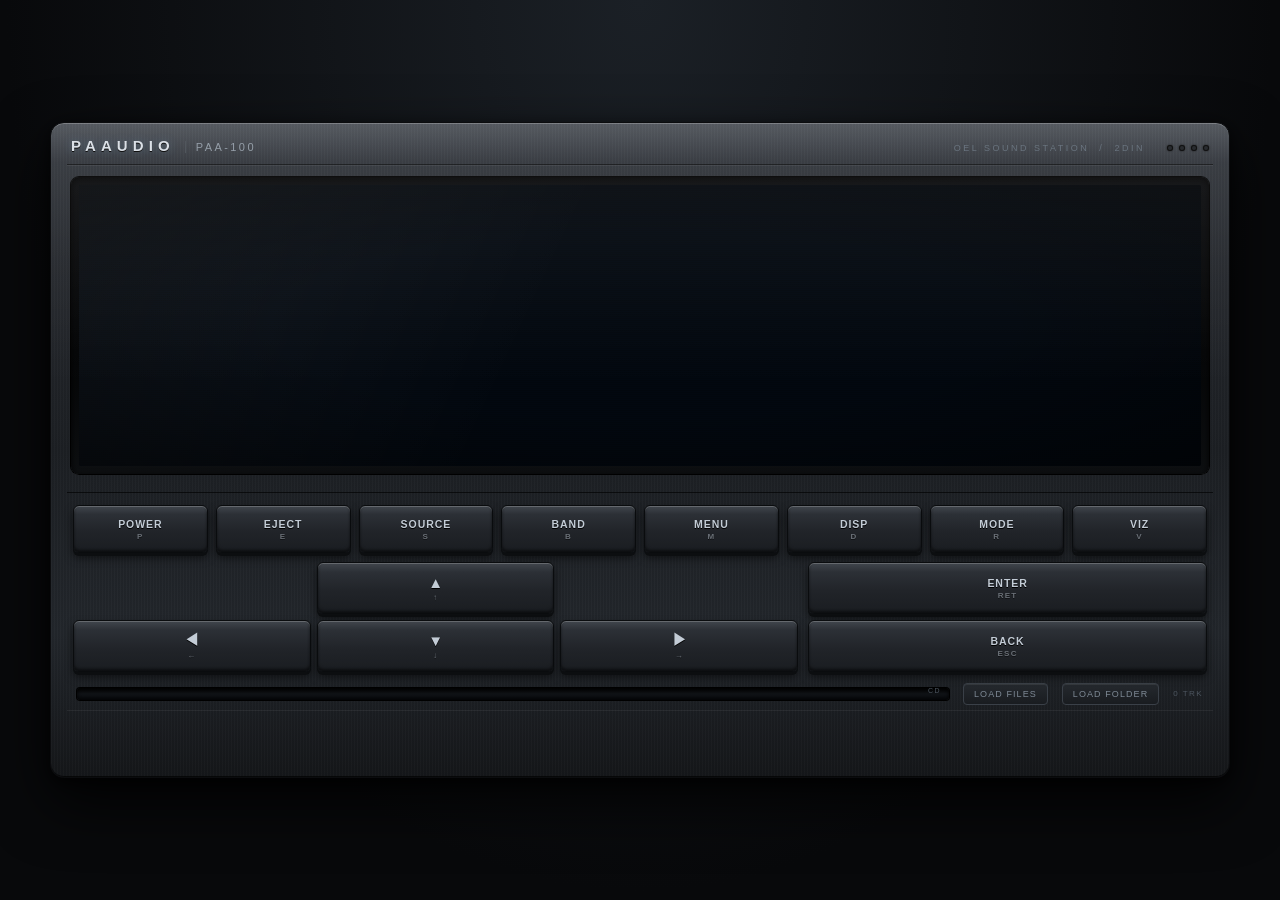
==== commit eef0470a: "Update index.html" ====
--- a/index.html
+++ b/index.html
@@ -317,11 +317,11 @@
 
       <div class="rowControl">
         <div class="dpad">
-          <button class="k arrow" data-k="UP">▲<span class="sm">↑</span></button>
-          <button class="k arrow" data-k="LEFT">◀<span class="sm">←</span></button>
-          <button class="k arrow" data-k="DOWN">▼<span class="sm">↓</span></button>
-          <button class="k arrow" data-k="RIGHT">▶<span class="sm">→</span></button>
-        </div>
+  <button class="k arrow" data-k="UP">▲&#xFE0E;<span class="sm">↑&#xFE0E;</span></button>
+  <button class="k arrow" data-k="LEFT">◀&#xFE0E;<span class="sm">←&#xFE0E;</span></button>
+  <button class="k arrow" data-k="DOWN">▼&#xFE0E;<span class="sm">↓&#xFE0E;</span></button>
+  <button class="k arrow" data-k="RIGHT">▶&#xFE0E;<span class="sm">→&#xFE0E;</span></button>
+</div>
         <div class="rowControlRight">
           <button class="k enter" data-k="ENTER">ENTER<span class="sm">RET</span></button>
           <button class="k back" data-k="BACK">BACK<span class="sm">ESC</span></button>
@@ -333,6 +333,10 @@
         <label class="fileLbl">
           LOAD FILES
           <input type="file" id="fileIn" multiple accept="audio/*,.mp3,.wav,.ogg,.m4a,.aac,.flac,.opus">
+        </label>
+        <label class="fileLbl">
+          LOAD FOLDER
+          <input type="file" id="folderIn" webkitdirectory directory multiple>
         </label>
         <span class="mini" id="fileCount">0 TRK</span>
       </div>
@@ -901,6 +905,29 @@
   playQueue: [],        // 再生キュー（空 = プレイリスト順）
   playQueueLabel: '',   // キュー元のグループ名（アーティスト名/アルバム名）
   confirmDialog: null,  // 確認ダイアログ（null = 非表示）
+  // ---- ソース切替リングセレクタ ----
+  selT: 0,              // リング表示残り時間（秒）
+  selOffset: 0,         // 現在のリング角度（実数）
+  selTarget: 0,         // 目標角度（整数）
+  // ---- OEL TEST ----
+  testPhase: 0,
+  testT: 0,
+  // ---- SERVICE MODE ----
+  versionTaps: 0,
+  lastTapT: 0,
+  customScreen: null,      // プラグイン画面 { id, draw(f), onKey(k) }
+  enginePlugins: [],       // [{ id, name, version, items, dispose }]
+  spkTestIdx: 0,
+  spkTestT: 0,
+  sigIdx: 0,
+  sigLR: 2,                // 0=L 1=R 2=BOTH
+  dumpScroll: 0,
+  eepromScroll: 0,
+  stubName: '',
+  stubT: 0,
+  // ---- SERVICE TEST ----
+  svcId: null,        // 実行中のサービス系テストID
+  diagStep: 0,        // 自己診断の進行
 };
 
 const SF_MODES = ['NORMAL','HALL','STADIUM','THEATER','CLUB','DISCO','LIVE','OFF'];
@@ -1128,22 +1155,74 @@
   const imgData = buf.slice(pos, end);
   return { mime, data: imgData };
 }
+
+/* ID3v2.2 の PIC フレーム（3文字の画像形式 + 1バイト種別 + 説明 + 画像） */
+function decodePictureFrameV22(buf, start, end){
+  if(end-start < 6) return null;
+  const enc = buf[start];
+  let pos = start + 1;
+  // image format: 3 ASCII chars ("JPG" / "PNG" / "BMP" など)
+  if(pos + 3 > end) return null;
+  let fmt = String.fromCharCode(buf[pos],buf[pos+1],buf[pos+2]).toUpperCase();
+  pos += 3;
+  let mime = 'image/jpeg';
+  if(fmt === 'PNG') mime = 'image/png';
+  else if(fmt === 'BMP') mime = 'image/bmp';
+  else if(fmt === 'GIF') mime = 'image/gif';
+  if(pos >= end) return null;
+  const picType = buf[pos]; pos++;
+  // description null-terminated
+  if(enc === 1 || enc === 2){
+    while(pos+1 < end && !(buf[pos]===0 && buf[pos+1]===0)) pos += 2;
+    pos += 2;
+  } else {
+    while(pos < end && buf[pos] !== 0) pos++;
+    pos++;
+  }
+  if(pos >= end) return null;
+  const imgData = buf.slice(pos, end);
+  return { mime, data: imgData };
+}
 /* 形式を判定して振り分け */
 async function parseID3(file){
   const empty = { title:null, artist:null, album:null, picture:null };
   try{
     if(file.size < 12) return empty;
     const head = await readSlice(file, 0, 12);
-    // ID3v2 (MP3)
-    if(head[0]===0x49 && head[1]===0x44 && head[2]===0x33) return parseID3v2(file);
+    // ID3v2 (MP3)  ← Opus の先頭に ID3v2 が付いている場合もここに来る
+    if(head[0]===0x49 && head[1]===0x44 && head[2]===0x33){
+      // MP3 として解釈。ただし画像が取れなければ Ogg フォールバックを試す
+      return parseID3v2(file).then(res=>{
+        if(res && res.picture) return res;
+        // 拡張子が Ogg 系なら Ogg も試す
+        if(/\.(opus|ogg|oga|weba)$/i.test(file.name)){
+          return parseOgg(file).then(r=>{
+            // 得られたフィールドを合成
+            return {
+              title:  res.title  || r.title,
+              artist: res.artist || r.artist,
+              album:  res.album  || r.album,
+              picture: r.picture || res.picture,
+            };
+          });
+        }
+        return res;
+      });
+    }
     // FLAC
     if(head[0]===0x66 && head[1]===0x4C && head[2]===0x61 && head[3]===0x43) return parseFlac(file);
+    // OGG (Vorbis / Opus)
+    if(head[0]===0x4F && head[1]===0x67 && head[2]===0x67 && head[3]===0x53) return parseOgg(file);
     // MP4 / M4A
     if(head[4]===0x66 && head[5]===0x74 && head[6]===0x79 && head[7]===0x70) return parseM4A(file);
     // WAV (RIFF)
     if(head[0]===0x52 && head[1]===0x49 && head[2]===0x46 && head[3]===0x46 &&
        head[8]===0x57 && head[9]===0x41 && head[10]===0x56 && head[11]===0x45){
       return parseWAV(file);
+    }
+    // 上記いずれにも該当しないが Ogg 系拡張子 → Ogg を試す
+    if(/\.(opus|ogg|oga|weba)$/i.test(file.name)){
+      return parseOgg(file);
     }
   }catch(e){}
   return empty;
@@ -1173,7 +1252,148 @@
   }catch(e){}
   return result;
 }
-
+/* ---------- OGG（Vorbis Comment / OpusTags） ---------- */
+/* OGG ページを走査してメタデータパケット（OpusTags / Vorbis comment）を再構成する。
+   ※大きなカバー画像はパケットが複数ページにまたがるため、
+      バッファ内を単純検索するとページヘッダが混入して壊れる。 */
+/* OGG ページを走査してメタデータパケットを全て収集する。
+   - 先頭が OggS でない（ID3v2 前置など）場合でも、最初の OggS を探して開始
+   - ページ境界を正しく処理してパケットを再構成
+   - OpusTags / Vorbis comment の両方に対応 */
+function collectOggMetadataPackets(buf){
+  const out = [];
+
+  // 最初の OggS マジックをバッファ前方 256KB 以内で探す
+  let start = -1;
+  const scanLimit = Math.min(buf.length - 4, 256 * 1024);
+  for(let i=0; i<scanLimit; i++){
+    if(buf[i]===0x4F && buf[i+1]===0x67 && buf[i+2]===0x67 && buf[i+3]===0x53){
+      start = i; break;
+    }
+  }
+  if(start < 0) return out;
+
+  let p = start;
+  let currentPacket = [];
+  let pageCount = 0;
+  while(p + 27 <= buf.length && pageCount < 512){
+    if(buf[p] !== 0x4F || buf[p+1] !== 0x67 || buf[p+2] !== 0x67 || buf[p+3] !== 0x53) break;
+    const headerType = buf[p+5];
+    const pageSegs   = buf[p+26];
+    const segTable   = p + 27;
+    let   dataOff    = segTable + pageSegs;
+    if(dataOff > buf.length) break;
+
+    const continued = (headerType & 0x01) !== 0;
+    if(!continued) currentPacket = [];
+
+    let segPos = segTable;
+    while(segPos < segTable + pageSegs){
+      const segSize = buf[segPos];
+      const end    = dataOff + segSize;
+      const capEnd = Math.min(end, buf.length);
+      for(let i=dataOff; i<capEnd; i++) currentPacket.push(buf[i]);
+      dataOff = end;
+      segPos++;
+      if(segSize < 255){
+        // パケット終端
+        const pkt = currentPacket.length ? new Uint8Array(currentPacket) : new Uint8Array(0);
+        // OpusTags
+        if(pkt.length >= 8 &&
+           pkt[0]===0x4F && pkt[1]===0x70 && pkt[2]===0x75 && pkt[3]===0x73 &&
+           pkt[4]===0x54 && pkt[5]===0x61 && pkt[6]===0x67 && pkt[7]===0x73){
+          out.push({ tags: pkt, hdrLen: 8 });
+        }
+        // Vorbis comment header (0x03 'vorbis')
+        else if(pkt.length >= 7 &&
+           pkt[0]===0x03 && pkt[1]===0x76 && pkt[2]===0x6F && pkt[3]===0x72 &&
+           pkt[4]===0x62 && pkt[5]===0x69 && pkt[6]===0x73){
+          out.push({ tags: pkt, hdrLen: 7 });
+        }
+        currentPacket = [];
+      }
+    }
+    p = dataOff;
+    pageCount++;
+  }
+  return out;
+}
+
+/* base64 をバイト列に変換（URL-safe とパディング欠けに対応） */
+function base64ToBytes(b64){
+  try{
+    let s = String(b64).replace(/\s+/g, '').replace(/-/g, '+').replace(/_/g, '/');
+    const pad = s.length % 4;
+    if(pad === 2) s += '==';
+    else if(pad === 3) s += '=';
+    else if(pad === 1) return null;   // 不正長
+    const raw = atob(s);
+    const bin = new Uint8Array(raw.length);
+    for(let j=0;j<raw.length;j++) bin[j] = raw.charCodeAt(j);
+    return bin;
+  }catch(e){ return null; }
+}
+
+async function parseOgg(file){
+  const result = { title:null, artist:null, album:null, picture:null };
+  try{
+    // 巨大カバー対応のため 16MB まで読む
+    const cap = Math.min(file.size, 16 * 1024 * 1024);
+    const buf = await readSlice(file, 0, cap);
+
+    // 全 OpusTags / Vorbis-comment パケットを収集
+    const packets = collectOggMetadataPackets(buf);
+    if(!packets.length) return result;
+
+    const dec = new TextDecoder('utf-8');
+    let coverartMime = null;
+    for(const {tags, hdrLen} of packets){
+      try{
+        let p = hdrLen;
+        const dv = new DataView(tags.buffer, tags.byteOffset, tags.byteLength);
+        if(p + 4 > tags.length) continue;
+        const vlen = dv.getUint32(p, true); p += 4;
+        p += vlen;
+        if(p + 4 > tags.length) continue;
+        const count = dv.getUint32(p, true); p += 4;
+        for(let i=0;i<count && p+4 <= tags.length;i++){
+          const len = dv.getUint32(p, true); p += 4;
+          if(len <= 0 || p+len > tags.length) break;
+          const s = dec.decode(tags.subarray(p, p+len));
+          p += len;
+          const eq = s.indexOf('=');
+          if(eq < 0) continue;
+          const key = s.slice(0, eq).toUpperCase();
+          const val = s.slice(eq+1).trim();
+          if(!val) continue;
+          if(key === 'TITLE' && !result.title) result.title = val;
+          else if(key === 'ARTIST' && !result.artist) result.artist = val;
+          else if(key === 'ALBUM' && !result.album) result.album = val;
+          else if(key === 'METADATA_BLOCK_PICTURE' && !result.picture){
+            const bin = base64ToBytes(val);
+            if(bin){
+              const pic = parseFlacPicture(bin);
+              if(pic) result.picture = pic;
+            }
+          }
+          else if(key === 'COVERART' && !result.picture){
+            const bin = base64ToBytes(val);
+            if(bin) result.picture = { mime: detectImageMime(bin, 'image/jpeg'), data: bin };
+          }
+          else if(key === 'COVERARTMIME'){
+            coverartMime = val;
+          }
+        }
+      }catch(e){}
+      if(result.picture) break;   // 見つかったら以降のパケットは見ない
+    }
+    // COVERART 使用時に MIME を確定
+    if(result.picture && coverartMime){
+      result.picture.mime = detectImageMime(result.picture.data, coverartMime);
+    }
+  }catch(e){}
+  return result;
+}
 /* バッファから直接 ID3v2 を解析（ファイル全体が渡される場合とチャンク先頭が渡される場合に対応） */
 function parseID3v2Buffer(buf, result){
   try{
@@ -1221,26 +1441,41 @@
     const tag = await readSlice(file, 10, 10+cap);
     let pos = 0;
     if(flags & 0x40){ // extended header
-      if(version === 4) pos += 6;
-      else pos += 10;
+      if(version === 4){
+        // v2.4: synchsafe size that includes the size field itself
+        const extSize = (tag[pos]&0x7f)<<21 | (tag[pos+1]&0x7f)<<14 |
+                        (tag[pos+2]&0x7f)<<7  | (tag[pos+3]&0x7f);
+        pos += Math.max(6, extSize);
+      } else {
+        // v2.3: 4-byte size NOT including the size field itself (6 or 10)
+        const extSize = (tag[pos]<<24)|(tag[pos+1]<<16)|(tag[pos+2]<<8)|tag[pos+3];
+        pos += 4 + extSize;
+      }
     }
     let guard = 0;
-    while(pos + 10 <= tag.length && guard++ < 2000){
-      const id = String.fromCharCode(tag[pos],tag[pos+1],tag[pos+2],tag[pos+3]);
-      if(!/^[A-Z0-9]{4}$/.test(id)) break;
+    const hdrLen = (version === 2) ? 6 : 10;
+    while(pos + hdrLen <= tag.length && guard++ < 2000){
+      const id = (version === 2)
+        ? String.fromCharCode(tag[pos],tag[pos+1],tag[pos+2])
+        : String.fromCharCode(tag[pos],tag[pos+1],tag[pos+2],tag[pos+3]);
+      const idRe = (version === 2) ? /^[A-Z0-9]{3}$/ : /^[A-Z0-9]{4}$/;
+      if(!idRe.test(id)) break;
       let fsize;
       if(version === 4){
         fsize = (tag[pos+4]&0x7f)<<21 | (tag[pos+5]&0x7f)<<14 | (tag[pos+6]&0x7f)<<7 | (tag[pos+7]&0x7f);
+      } else if(version === 2){
+        fsize = (tag[pos+3]<<16) | (tag[pos+4]<<8) | tag[pos+5];
       } else {
         fsize = (tag[pos+4]<<24) | (tag[pos+5]<<16) | (tag[pos+6]<<8) | tag[pos+7];
       }
-      if(fsize <= 0 || pos+10+fsize > tag.length) break;
-      const ds = pos+10, de = ds+fsize;
+      if(fsize <= 0 || pos+hdrLen+fsize > tag.length) break;
+      const ds = pos+hdrLen, de = ds+fsize;
       try{
         if(id === 'TIT2' || id === 'TT2') result.title = decodeTextFrame(tag, ds, de);
         else if(id === 'TPE1' || id === 'TP1') result.artist = decodeTextFrame(tag, ds, de);
         else if(id === 'TALB' || id === 'TAL') result.album = decodeTextFrame(tag, ds, de);
-        else if(id === 'APIC' || id === 'PIC') result.picture = decodePictureFrame(tag, ds, de);
+        else if(id === 'APIC') result.picture = decodePictureFrame(tag, ds, de);
+        else if(id === 'PIC')  result.picture = decodePictureFrameV22(tag, ds, de);
       }catch(e){}
       pos = de;
     }
@@ -1265,7 +1500,7 @@
         const buf = await readSlice(file, ds, ds + Math.min(len, 512*1024));
         parseVorbisComment(buf, result);
       } else if(type === 6){                            // PICTURE
-        const buf = await readSlice(file, ds, ds + Math.min(len, 3*1024*1024));
+        const buf = await readSlice(file, ds, ds + Math.min(len, 16*1024*1024));
         const pic = parseFlacPicture(buf);
         if(pic && !result.picture) result.picture = pic;
       }
@@ -1298,6 +1533,16 @@
     if(key === 'TITLE' && !result.title) result.title = val;
     else if(key === 'ARTIST' && !result.artist) result.artist = val;
     else if(key === 'ALBUM'  && !result.album)  result.album  = val;
+    else if(key === 'METADATA_BLOCK_PICTURE' && !result.picture){
+      try{
+        const clean = val.replace(/\s+/g, '');
+        const raw = atob(clean);
+        const bin = new Uint8Array(raw.length);
+        for(let j=0;j<raw.length;j++) bin[j] = raw.charCodeAt(j);
+        const pic = parseFlacPicture(bin);
+        if(pic) result.picture = pic;
+      }catch(e){}
+    }
   }
 }
 
@@ -1535,7 +1780,12 @@
     };
   });
   document.getElementById('fileCount').textContent = playlist.length + ' TRK';
-  curTrack = 0;
+  // プレイリスト差し替え時は旧トラックの状態をリセット。
+  // curTrack = 0 のままだと playTrack(0) が「同じ曲トグル」と誤判定し、
+  // 旧 audioEl.src を再生してしまう。
+  try{ audioEl.pause(); }catch(e){}
+  isPlaying = false;
+  curTrack = -1;          // ← 0 から -1 に変更
   state.cdTrack = 0;
 
   // ---- 曲の長さを順次プリロード（1つのAudioを再利用） ----
@@ -1563,7 +1813,8 @@
 
       if(id3.picture){
         try{
-          const blob = new Blob([id3.picture.data], {type: id3.picture.mime || 'image/jpeg'});
+          const mime = detectImageMime(id3.picture.data, id3.picture.mime);
+          const blob = new Blob([id3.picture.data], {type: mime});
           const url = URL.createObjectURL(blob);
           const img = new Image();
           img.onload = ()=>{
@@ -1586,7 +1837,26 @@
       t.id3Loaded = true;              // パース失敗でも完了扱い（模様フォールバックへ）
     });
   });
-}/* アルバムアートを targetSize にエリア平均＋ベイヤーディザで描画 */
+}
+/* マジックバイトから画像 MIME を判定（第2引数はヒント） */
+function detectImageMime(data, hint){
+  if(!data || data.length < 4) return hint || 'image/jpeg';
+  // JPEG: FF D8 FF
+  if(data[0]===0xFF && data[1]===0xD8 && data[2]===0xFF) return 'image/jpeg';
+  // PNG: 89 50 4E 47
+  if(data[0]===0x89 && data[1]===0x50 && data[2]===0x4E && data[3]===0x47) return 'image/png';
+  // GIF: "GIF8"
+  if(data[0]===0x47 && data[1]===0x49 && data[2]===0x46 && data[3]===0x38) return 'image/gif';
+  // BMP: "BM"
+  if(data[0]===0x42 && data[1]===0x4D) return 'image/bmp';
+  // WebP: "RIFF" .... "WEBP"
+  if(data[0]===0x52 && data[1]===0x49 && data[2]===0x46 && data[3]===0x46 &&
+     data.length >= 12 && data[8]===0x57 && data[9]===0x45 && data[10]===0x42 && data[11]===0x50){
+    return 'image/webp';
+  }
+  return hint || 'image/jpeg';
+}
+/* アルバムアートを targetSize にエリア平均＋ベイヤーディザで描画 */
 function drawArtDither(art, ax, ay, targetSize){
   if(!art) return;
   const srcW = art.w, srcH = art.h;
@@ -1978,7 +2248,7 @@
   const cx = x+w/2, cy = y+h/2;
   const d = getSpectrum(24);
   const R = Math.min(w,h)*0.42;
-  const cols = [4,5,6,7,8,9,10,11,12,13,14];
+  const cols = [4,5,6,7,8,9,10,11,4,5,6];
   for(let s=0;s<6;s++){
     const a0 = s/6*Math.PI*2;
     for(let i=0;i<24;i++){
@@ -2017,7 +2287,8 @@
 function vizGradientWave(x,y,w,h,f){
   const wv = getWave(w);
   // 色数を7に絞り、はっきりした色相の並びに（右端ぼやけ防止）
-  const cs = [4, 6, 7, 3, 10, 11, 15];
+  // パレットは 0〜11 の12色なので、必ず有効なインデックスを使う
+  const cs = [4, 10, 6, 5, 11, 8, 9];   // 赤→橙→黄→緑→青緑→青→紫
   const mid = y + h/2;
   for(let i=0;i<w;i++){
     const yy = mid - Math.round(wv[i]*(h/2-4));
@@ -2930,7 +3201,80 @@
 /* ==========================================================================
    8. MENU DEFINITIONS
    ========================================================================== */
+/* ---------- SERVICE MODE 用ヘルパ ---------- */
+function svcStub(name, desc){
+  state.stubName = name;
+  state.stubT = 1.6;
+  state.screen = 'svcstub';
+  seNm3();
+}
+function svcGo(name){
+  state.testPhase = 0; state.testT = 0;
+  state.screen = name;
+}
+function svcSpeakerTestStart(){ spkTestStart(0); state.spkTestIdx = 0; state.spkTestT = 0; svcGo('svcspk'); }
+function svcSpeakerTestStop(){ spkTestStop(); }
+
 const MENUS = {
+  /* ---------- SERVICE MODE (33項目) ---------- */
+  service: {
+    title:'SERVICE MODE', titleJp:'サービスモード',
+    items:[
+      {t:'act', label:'SELF DIAGNOSTIC',  labelJp:'自己診断',       act:()=>{ svcGo('diag');   diagStart(); }},
+      {t:'act', label:'BUTTON TEST',      labelJp:'ボタンテスト',   act:()=>{ btnTestLog=[]; svcGo('svcbtn'); }},
+      {t:'act', label:'SPEAKER TEST',     labelJp:'SPテスト',       act:()=>{ svcSpeakerTestStart(); }},
+      {t:'act', label:'SIGNAL GEN',       labelJp:'信号発生',       act:()=>{ svcGo('svcsig'); sigStart(); }},
+      {t:'act', label:'OEL TEST',         labelJp:'OELテスト',      act:()=>{ state.testPhase=0; state.testT=0; state.screen='test'; }},
+      {t:'act', label:'KEY MATRIX TEST',  labelJp:'キーマトリクス', act:()=>{ svcGo('svcbtn'); }},
+      {t:'sub', label:'VERSION DETAIL',   labelJp:'バージョン詳細', to:'svcver'},
+      {t:'act', label:'SETTINGS DUMP',    labelJp:'設定ダンプ',     act:()=>{ state.dumpScroll=0; svcGo('svcdump'); }},
+      {t:'act', label:'EEPROM VIEW',      labelJp:'EEPROM',         act:()=>{ state.eepromScroll=0; svcGo('svceeprom'); }},
+      {t:'act', label:'ERROR LOG',        labelJp:'エラーログ',     act:()=>{ svcGo('svcerr'); }},
+      {t:'act', label:'AUDIO MONITOR',    labelJp:'音声モニタ',     act:()=>{ svcGo('svcaud'); }},
+      {t:'act', label:'RTC TEST',         labelJp:'RTCテスト',      act:()=>{ svcStub('RTC TEST','RTC:DS1307'); }},
+      {t:'act', label:'ADC MONITOR',      labelJp:'ADC',            act:()=>{ svcStub('ADC MONITOR','CH0..CH7'); }},
+      {t:'act', label:'VOLTAGE MON',      labelJp:'電圧',           act:()=>{ svcStub('VOLTAGE','12.4V NOM'); }},
+      {t:'act', label:'TEMPERATURE',      labelJp:'温度',           act:()=>{ svcStub('TEMP SENSOR','32.1 C'); }},
+      {t:'act', label:'USB TEST',         labelJp:'USB',            act:()=>{ svcStub('USB TEST','VBUS/HOST'); }},
+      {t:'act', label:'SD TEST',          labelJp:'SD',             act:()=>{ svcStub('SD TEST','CMD0/CMD8'); }},
+      {t:'act', label:'CD MECH TEST',     labelJp:'CDメカ',         act:()=>{ svcStub('CD MECH','LOAD/EJ/CLAMP'); }},
+      {t:'act', label:'TUNER TEST',       labelJp:'チューナ',       act:()=>{ svcStub('TUNER RSSI','FM/AM'); }},
+      {t:'act', label:'TUNER ALIGN',      labelJp:'チューナ調整',   act:()=>{ svcStub('TUNER ALIGN','LO/IF FREQ'); }},
+      {t:'act', label:'GPS MONITOR',      labelJp:'GPS',            act:()=>{ svcStub('GPS','3D FIX 8SAT'); }},
+      {t:'act', label:'CAN BUS MONITOR',  labelJp:'CANバス',        act:()=>{ svcStub('CAN BUS','500Kbps'); }},
+      {t:'act', label:'AUDIO PATH TEST',  labelJp:'音声経路',       act:()=>{ svcStub('AUDIO PATH','DAC->AMP->SPK'); }},
+      {t:'act', label:'DSP LOAD TEST',    labelJp:'DSP負荷',        act:()=>{ svcStub('DSP LOAD','MIPS 42%'); }},
+      {t:'act', label:'RAM TEST',         labelJp:'RAM',            act:()=>{ svcStub('RAM TEST','64MB OK'); }},
+      {t:'act', label:'FLASH TEST',       labelJp:'FLASH',          act:()=>{ svcStub('FLASH TEST','32MB OK'); }},
+      {t:'act', label:'WATCHDOG TEST',    labelJp:'WDT',            act:()=>{ svcStub('WATCHDOG','1s WDT'); }},
+      {t:'act', label:'BURN-IN MODE',     labelJp:'バーンイン',     act:()=>{ svcStub('BURN-IN','24H CYCLE'); }},
+      {t:'act', label:'SHIPPING MODE',    labelJp:'出荷モード',     act:()=>{ svcStub('SHIPPING','DEMO LOOP'); }},
+      {t:'act', label:'ENGINE LOAD (JS)', labelJp:'エンジン読込',   act:()=>{ enginePickFile(); }},
+      {t:'act', label:'PLUGIN LIST',      labelJp:'プラグイン一覧', act:()=>{ svcGo('svcplug'); }},
+      {t:'act', label:'FACTORY RESET',    labelJp:'工場出荷状態',   act:()=>{ state.confirmDialog={
+          title:L('CONFIRM','確認'),
+          message:L('Factory reset?','工場出荷状態に戻しますか?'),
+          subMessage:'ALL SETTINGS WILL BE LOST', sel:0,
+          onYes:()=>{ try{ localStorage.removeItem('PAAUDIO_PAA100'); }catch(e){} fullInit(); svcStub('FACTORY','RESET DONE'); },
+          onNo:()=>{}};
+      }},
+      {t:'act', label:'EXIT SERVICE',     labelJp:'サービス終了',   act:()=>{ svcSpeakerTestStop(); sigStop(); fadeTransition(()=>{ state.stack=['root']; state.menuIdx=0; state.screen='menu'; }); }},
+    ]
+  },
+  svcver: {
+    title:'VERSION DETAIL', titleJp:'バージョン詳細',
+    items:[
+      {t:'info', label:'MODEL',   labelJp:'モデル',   val:'PAA-100'},
+      {t:'info', label:'SERIAL',  labelJp:'シリアル', val:'SN-0000-PA10'},
+      {t:'info', label:'MAIN FW', labelJp:'メインFW', val:'3.50'},
+      {t:'info', label:'DSP FW',  labelJp:'DSP',      val:'1.02'},
+      {t:'info', label:'OEL FW',  labelJp:'OEL',      val:'0.87'},
+      {t:'info', label:'BUILD',   labelJp:'ビルド',   val:'2026.09.21'},
+      {t:'info', label:'REGION',  labelJp:'リージョン', val:'JP'},
+      {t:'info', label:'TAKT',    labelJp:'クロック', val:'96MHz'},
+      {t:'info', label:'CORE',    labelJp:'コア電圧', val:'1.20V'},
+    ]
+  },
   root: {
     title:'MAIN MENU', titleJp:'メインメニュー',
     items:[
@@ -3021,7 +3365,7 @@
       {t:'sel', label:'CLOCK',         labelJp:'時計表示',       key:'clock24', opts:['24H','12H']},
       {t:'sel', label:'TITLE SCROLL',  labelJp:'タイトルスクロール', key:'scrollOn', opts:['ON','OFF']},
       {t:'sel', label:'DEMO MODE',     labelJp:'デモモード',     key:'demoOn', opts:['OFF','ON']},
-      {t:'act', label:'PANEL TEST',    labelJp:'パネルテスト',   act:()=>{ fadeTransition(()=>{ state.screen='test'; }); }},
+      {t:'act', label:'PANEL TEST',    labelJp:'パネルテスト',   act:()=>{ state.testPhase=0; state.testT=0; state.screen='test'; }},
     ]
   },
   playback: {
@@ -3055,7 +3399,7 @@
       {t:'act', label:'INITIALIZE ALL', labelJp:'全初期化',       act:()=>{ fullInit(); }},
       {t:'act', label:'SAVE SETTINGS',  labelJp:'設定を保存',     act:()=>{ saveSettings(); }},
       {t:'act', label:'LOAD SETTINGS',  labelJp:'設定を読込',     act:()=>{ loadSettings(); applyAllSettings(); }},
-      {t:'act', label:'OEL TEST PATTERN',labelJp:'OELテスト',     act:()=>{ fadeTransition(()=>{ state.screen='test'; }); }},
+      {t:'act', label:'OEL TEST PATTERN',labelJp:'OELテスト',     act:()=>{ state.testPhase=0; state.testT=0; state.screen='test'; }},
       {t:'info',label:'BUILD',          labelJp:'ビルド',         val:'2026.09.21'},
     ]
   },
@@ -3070,6 +3414,1570 @@
   [-2,-1, 0, 1, 3, 4, 4, 3, 1, 0,-1,-2,-2],
   [ 7, 6, 4, 2, 0, 0, 0, 1, 3, 5, 6, 7, 7],
 ];
+/* ==========================================================================
+   SERVICE MODE SCREENS
+   ========================================================================== */
+
+/* --- スタブ画面 --- */
+function drawSvcStub(){
+  clearFB(0);
+  fillRect(0,0,W,STATUS_H,2);
+  drawText('SERVICE MODE', 4, 4, 3, 0);
+  drawTextRight(L('[ESC]BACK','[ESC]戻る'), W-4, 4, 2, 0);
+  hline(0, STATUS_H-1, W, 3);
+
+  const pulse = (Math.floor(state.frame/4)%2)===0;
+  drawTextCenter(state.stubName || 'ITEM', W/2, 42, 3, 1);
+  drawTextCenter(L('EXECUTING...','実行中...'), W/2, 58, pulse?6:2);
+  drawTextCenter('N/A ON THIS UNIT', W/2, 76, 1, 0);
+}
+
+/* --- 自己診断 --- */
+const DIAG_ITEMS = [
+  ['CPU','SH-4A CORE'], ['SDRAM','64MB CHECK'], ['FLASH','32MB CHECK'],
+  ['DSP','SOUND ENGINE'], ['OEL','DISPLAY PANEL'], ['TUNER','FM/AM FRONTEND'],
+  ['MEDIA','USB/SD I/F'], ['AUDIO','AMP OUTPUT'],
+];
+function diagStart(){ state.diagStep = 0; }
+function drawDiag(){
+  clearFB(0);
+  fillRect(0,0,W,STATUS_H,2);
+  drawText('SELF DIAGNOSTIC', 4, 4, 3, 0);
+  drawTextRight(L('[ESC]EXIT','[ESC]終了'), W-4, 4, 2, 0);
+  const y0 = STATUS_H + 3;
+  for(let i=0;i<DIAG_ITEMS.length;i++){
+    const y = y0 + i*11;
+    drawText(DIAG_ITEMS[i][0], 6, y, 2, 0);
+    drawText(DIAG_ITEMS[i][1], 46, y, 1, 0);
+    if(i < state.diagStep) drawTextRight('OK', W-4, y, 5, 0);
+    else if(i === state.diagStep && (state.frame>>2 & 1)===0)
+      drawTextRight('....', W-4, y, 6, 0);
+  }
+  if(state.diagStep >= DIAG_ITEMS.length)
+    drawTextCenter('ALL PASS', W/2, H-11, 5, 0);
+}
+
+/* --- ボタンテスト --- */
+let btnTestLog = [];
+function drawBtnTest(){
+  clearFB(0);
+  fillRect(0,0,W,STATUS_H,2);
+  drawText('BUTTON TEST', 4, 4, 3, 0);
+  drawTextRight(L('[ESC]EXIT','[ESC]終了'), W-4, 4, 2, 0);
+  const y0 = STATUS_H + 8;
+  for(let i=0;i<Math.min(btnTestLog.length, 20);i++){
+    const row = Math.floor(i/6), col = i%6;
+    const x = 6 + col*76;
+    const y = y0 + row*14;
+    fillRect(x, y, 72, 12, 3);
+    drawTextPset(btnTestLog[i], x+4, y+3, 0, 0);
+  }
+  if(!btnTestLog.length)
+    drawTextCenter(L('PRESS ANY KEY...','何かキーを押してください...'), W/2, y0+20, 2);
+}
+
+/* --- スピーカーテスト --- */
+const SPK_CH = [
+  { name:'FRONT L',      freq:1000, pan:-1.0, jp:'前左' },
+  { name:'FRONT R',      freq:1000, pan: 1.0, jp:'前右' },
+  { name:'REAR L',       freq:1000, pan:-1.0, jp:'後左' },
+  { name:'REAR R',       freq:1000, pan: 1.0, jp:'後右' },
+  { name:'SUB WOOFER',   freq: 60,  pan: 0.0, jp:'サブウーファ' },
+  { name:'LEFT (FL+RL)', freq:1000, pan:-1.0, jp:'左ch' },
+  { name:'RIGHT(FR+RR)', freq:1000, pan: 1.0, jp:'右ch' },
+  { name:'ALL',          freq:1000, pan: 0.0, jp:'全ch' },
+];
+function drawSpkTest(){
+  clearFB(0);
+  fillRect(0,0,W,STATUS_H,2);
+  drawText('SPEAKER TEST', 4, 4, 3, 0);
+  drawTextRight(L('[ESC]EXIT','[ESC]終了'), W-4, 4, 2, 0);
+
+  const ch = SPK_CH[state.spkTestIdx];
+  const cx = W/2, cy = 50;
+  // 車体
+  rectOutline(cx-80, cy-16, 160, 32, 1);
+  // 4スピーカー位置
+  const spkPos = [
+    [cx-70, cy-12], [cx+70, cy-12], [cx-70, cy+12], [cx+70, cy+12]
+  ];
+  const activeIdx = (state.spkTestIdx < 4) ? state.spkTestIdx
+                  : (state.spkTestIdx === 5 ? 2 : state.spkTestIdx === 6 ? 3 : -1);
+  const activeFL = state.spkTestIdx===0 || state.spkTestIdx===5 || state.spkTestIdx===7;
+  const activeFR = state.spkTestIdx===1 || state.spkTestIdx===6 || state.spkTestIdx===7;
+  const activeRL = state.spkTestIdx===2 || state.spkTestIdx===5 || state.spkTestIdx===7;
+  const activeRR = state.spkTestIdx===3 || state.spkTestIdx===6 || state.spkTestIdx===7;
+  const act = [activeFL, activeFR, activeRL, activeRR];
+  const pulse = (Math.floor(state.frame/3)%2)===0;
+
+  for(let i=0;i<4;i++){
+    const [x,y] = spkPos[i];
+    const c = act[i] ? (pulse ? 5 : 6) : 2;
+    for(let a=0;a<Math.PI*2;a+=0.4)
+      px(x+Math.cos(a)*5, y+Math.sin(a)*5, c);
+    px(x, y, act[i]?3:1);
+  }
+  // サブ
+  if(state.spkTestIdx===4){
+    for(let a=0;a<Math.PI*2;a+=0.4)
+      px(cx+Math.cos(a)*8, cy+Math.sin(a)*8, pulse?4:6);
+  }
+  // ラベル
+  const lbl = state.lang===1 ? ch.jp : ch.name;
+  drawTextCenter(lbl, cx, 78, act.some(Boolean)||state.spkTestIdx===4 ? 3 : 2, 1);
+  drawTextCenter(String(state.spkTestIdx+1) + ' / ' + SPK_CH.length, cx, 92, 2);
+  drawTextCenter(L('[LR]SELECT [ENT]NEXT [ESC]EXIT',
+                   '[←→]選択 [決定]次へ [ESC]終了'), cx, 104, 1);
+}
+
+/* --- 信号発生器 --- */
+const SIG_LIST = [
+  { name:'1kHz SINE',   kind:'sine',   freq:1000 },
+  { name:'100Hz SINE',  kind:'sine',   freq: 100 },
+  { name:'10kHz SINE',  kind:'sine',   freq:10000 },
+  { name:'60Hz SINE',   kind:'sine',   freq: 60 },
+  { name:'SWEEP 20-20k',kind:'sweep',  freq:0 },
+  { name:'WHITE NOISE', kind:'white',  freq:0 },
+  { name:'PINK NOISE',  kind:'pink',   freq:0 },
+  { name:'SILENCE',     kind:'silent', freq:0 },
+];
+function drawSigGen(){
+  clearFB(0);
+  fillRect(0,0,W,STATUS_H,2);
+  drawText('SIGNAL GEN', 4, 4, 3, 0);
+  drawTextRight(L('[ESC]EXIT','[ESC]終了'), W-4, 4, 2, 0);
+  hline(0, STATUS_H-1, W, 3);
+
+  const y0 = STATUS_H + 4;
+  for(let i=0;i<SIG_LIST.length;i++){
+    const y = y0 + i*11;
+    const sel = i === state.sigIdx;
+    if(sel) fillRect(0, y-1, W-80, 11, 1);
+    drawText((sel?'> ':'  ') + SIG_LIST[i].name, 4, y, sel?3:2, 0);
+  }
+  // 右側の L/R セレクタ
+  const rx = W-76;
+  rectOutline(rx, y0-1, 72, 44, 2);
+  drawText('OUTPUT', rx+6, y0+2, 1, 0);
+  const lr = ['L','R','BOTH'];
+  for(let i=0;i<3;i++){
+    const y = y0+13 + i*10;
+    const sel = i === state.sigLR;
+    if(sel){ fillRect(rx+2, y-1, 68, 9, 3); drawTextPset(lr[i], rx+6, y, 0, 0); }
+    else drawText(lr[i], rx+6, y, 2, 0);
+  }
+  // 波形モニタ
+  const wy = y0 + 56;
+  rectOutline(4, wy, W-8, 30, 1);
+  const wv = getWave(W-12);
+  for(let i=0;i<W-12;i++){
+    const yy = wy+15 - Math.round(wv[i]*13);
+    px(6+i, yy, 3);
+  }
+  drawText(L('[LR]CH [UD]SEL [ENT]LR','[←→]ch [↑↓]選択 [決定]L/R'), 4, H-11, 1, 0);
+}
+
+/* --- 設定ダンプ --- */
+function drawSettingsDump(){
+  clearFB(0);
+  fillRect(0,0,W,STATUS_H,2);
+  drawText('SETTINGS DUMP', 4, 4, 3, 0);
+  drawTextRight(L('[UD]SCROLL [ESC]EXIT','[↑↓]スクロール [ESC]終了'), W-4, 4, 1, 0);
+
+  const rows = [];
+  PERSIST_KEYS.forEach(k=>{
+    const v = state[k];
+    let s;
+    if(Array.isArray(v)) s = '[' + v.slice(0,6).join(',') + (v.length>6?',…':'') + ']';
+    else if(typeof v === 'boolean') s = v ? 'ON' : 'OFF';
+    else s = String(v);
+    rows.push([k, s]);
+  });
+
+  const y0 = STATUS_H + 3;
+  const rowH = 8;
+  const maxRows = Math.floor((H - y0 - 12) / rowH);
+  const maxScroll = Math.max(0, rows.length - maxRows);
+  state.dumpScroll = clamp(state.dumpScroll|0, 0, maxScroll);
+
+  for(let i=0;i<maxRows;i++){
+    const idx = state.dumpScroll + i;
+    if(idx >= rows.length) break;
+    const y = y0 + i*rowH;
+    const sel = (i & 1) === 0;
+    if(sel) fillRect(0, y-1, W, rowH, 1);
+    drawText(rows[idx][0], 4, y, 2, 0);
+    drawTextRight(rows[idx][1], W-4, y, 3, 0);
+  }
+  // スクロールバー
+  const trackH = H - y0 - 12;
+  const barH = Math.max(6, Math.floor(trackH * maxRows / Math.max(1, rows.length)));
+  const barY = y0 + Math.floor((trackH - barH) * state.dumpScroll / Math.max(1, maxScroll));
+  fillRect(W-2, barY, 2, barH, 3);
+  drawText(rows.length + ' ITEMS', 4, H-9, 1, 0);
+}
+
+/* --- EEPROM VIEW --- */
+function drawEeprom(){
+  clearFB(0);
+  fillRect(0,0,W,STATUS_H,2);
+  drawText('EEPROM VIEW', 4, 4, 3, 0);
+  drawTextRight(L('[UD]SCROLL [ESC]EXIT','[↑↓]スクロール [ESC]終了'), W-4, 4, 1, 0);
+
+  const raw = localStorage.getItem('PAAUDIO_PAA100') || '';
+  const bytes = new TextEncoder().encode(raw);
+
+  const y0 = STATUS_H + 3;
+  const rowH = 8;
+  const maxRows = Math.floor((H - y0 - 12) / rowH);
+  const totalRows = Math.ceil(bytes.length / 8);
+  const maxScroll = Math.max(0, totalRows - maxRows);
+  state.eepromScroll = clamp(state.eepromScroll|0, 0, maxScroll);
+
+  for(let i=0;i<maxRows;i++){
+    const r = state.eepromScroll + i;
+    const off = r * 8;
+    if(off >= bytes.length) break;
+    const y = y0 + i*rowH;
+    drawText(off.toString(16).toUpperCase().padStart(4,'0'), 4, y, 1, 0);
+    let hex = '';
+    for(let k=0;k<8;k++){
+      const b = bytes[off+k];
+      hex += (b===undefined ? '..' : b.toString(16).toUpperCase().padStart(2,'0')) + ' ';
+    }
+    drawText(hex, 36, y, 3, 0);
+  }
+  drawTextCenter('SIZE ' + bytes.length + 'B   ROW ' + (state.eepromScroll+1) + '/' + Math.max(1,totalRows),
+                 W/2, H-9, 1);
+}
+
+/* --- エラーログ --- */
+let errLog = [];
+window.addEventListener('error', e=>{
+  errLog.unshift({ t: new Date(), msg: String(e.message||'ERR').slice(0,40) });
+  if(errLog.length > 20) errLog.pop();
+});
+function drawErrorLog(){
+  clearFB(0);
+  fillRect(0,0,W,STATUS_H,2);
+  drawText('ERROR LOG', 4, 4, 3, 0);
+  drawTextRight(L('[ESC]EXIT','[ESC]終了'), W-4, 4, 2, 0);
+  const y0 = STATUS_H + 4;
+  if(!errLog.length){
+    drawTextCenter('NO ERRORS', W/2, 50, 5, 1);
+  } else {
+    for(let i=0;i<Math.min(errLog.length, 10);i++){
+      const y = y0 + i*10;
+      const t = errLog[i].t;
+      drawText(pad2(t.getHours())+':'+pad2(t.getMinutes())+':'+pad2(t.getSeconds()),
+               4, y, 1, 0);
+      drawText(errLog[i].msg, 48, y, 4, 0);
+    }
+  }
+}
+
+/* --- 音声モニタ (L/R level) --- */
+function drawAudioMonitor(){
+  clearFB(0);
+  fillRect(0,0,W,STATUS_H,2);
+  drawText('AUDIO MONITOR', 4, 4, 3, 0);
+  drawTextRight(L('[ESC]EXIT','[ESC]終了'), W-4, 4, 2, 0);
+
+  const d = getSpectrum(32);
+  let l=0, r=0;
+  for(let i=0;i<16;i++) l += d[i];
+  for(let i=16;i<32;i++) r += d[i];
+  l = Math.min(1, l/16*1.7);
+  r = Math.min(1, r/16*1.7);
+
+  const drawBar = (x,y,w,h,v,label)=>{
+    drawText(label, x, y-8, 2, 0);
+    for(let i=0;i<w;i++){
+      const on = (i/w) < v;
+      const c = on ? (i>w*0.85?4:(i>w*0.65?6:5)) : 1;
+      for(let j=0;j<h;j++) px(x+i, y+j, c);
+    }
+    rectOutline(x-1, y-1, w+2, h+2, 1);
+    // 目盛り
+    for(let i=0;i<=10;i++){
+      const tx = x + Math.floor(i/10*(w-1));
+      for(let j=0;j<3;j++) px(tx, y+h+2+j, 2);
+    }
+    // ピーク
+    const px_ = x + Math.floor(v*(w-1));
+    for(let j=0;j<h;j++) px(px_, y+j, 3);
+  };
+  drawBar(20, 30, W-40, 12, l, 'L');
+  drawBar(20, 60, W-40, 12, r, 'R');
+  // 波形
+  const wv = getWave(W-40);
+  for(let i=0;i<W-40;i++){
+    const yy = 92 - Math.round(wv[i]*10);
+    px(20+i, yy, 3);
+  }
+  hline(20, 92, W-40, 1);
+  // 数値
+  drawText('L ' + Math.round(l*100).toString().padStart(3,' ') + '%', 20, 102, 2, 0);
+  drawText('R ' + Math.round(r*100).toString().padStart(3,' ') + '%', W-70, 102, 2, 0);
+}
+
+/* --- プラグイン一覧 --- */
+function drawPluginList(){
+  clearFB(0);
+  fillRect(0,0,W,STATUS_H,2);
+  drawText('PLUGIN LIST', 4, 4, 3, 0);
+  drawTextRight(L('[ESC]EXIT','[ESC]終了'), W-4, 4, 2, 0);
+  const y0 = STATUS_H + 6;
+  if(!state.enginePlugins.length){
+    drawTextCenter(L('NO PLUGINS LOADED','プラグイン未読込'), W/2, 45, 2);
+    drawTextCenter(L('LOAD .JS FROM ENGINE LOAD','ENGINE LOAD から読込'), W/2, 60, 1);
+  } else {
+    for(let i=0;i<state.enginePlugins.length;i++){
+      const p = state.enginePlugins[i];
+      const y = y0 + i*16;
+      drawText(String(i+1) + '. ' + p.name, 4, y, 3, 0);
+      drawText('v' + (p.version||'?'), 4, y+8, 1, 0);
+      drawText((p.items ? p.items.length : 0) + ' ITEM', 60, y+8, 2, 0);
+    }
+  }
+}
+/* ==========================================================================
+   TEST TONE ENGINE (speaker test / signal gen)
+   ========================================================================== */
+let testOsc = null, testPan = null, testGain = null, testNoise = null, testNoiseFilt = null;
+let testMode = 'off';
+
+function testToneStop(){
+  try{ if(testOsc){ testOsc.stop(); testOsc.disconnect(); } }catch(e){}
+  try{ if(testPan) testPan.disconnect(); }catch(e){}
+  try{ if(testGain) testGain.disconnect(); }catch(e){}
+  try{ if(testNoise){ testNoise.stop(); testNoise.disconnect(); } }catch(e){}
+  try{ if(testNoiseFilt) testNoiseFilt.disconnect(); }catch(e){}
+  testOsc = testPan = testGain = testNoise = testNoiseFilt = null;
+  testMode = 'off';
+}
+function testToneStart(kind, freq, pan, vol){
+  if(!actx) return;
+  testToneStop();
+  testGain = actx.createGain();
+  testGain.gain.value = 0;
+  testPan = actx.createStereoPanner();
+  testPan.pan.value = pan;
+  testGain.connect(testPan);
+  testPan.connect(actx.destination);
+
+  if(kind === 'white' || kind === 'pink'){
+    const len = actx.sampleRate * 2;
+    const buf = actx.createBuffer(1, len, actx.sampleRate);
+    const dd = buf.getChannelData(0);
+    let b0=0,b1=0,b2=0,b3=0,b4=0,b5=0,b6=0;
+    for(let i=0;i<len;i++){
+      const w = Math.random()*2-1;
+      if(kind === 'pink'){
+        b0 = 0.99886*b0 + w*0.0555179;
+        b1 = 0.99332*b1 + w*0.0750759;
+        b2 = 0.96900*b2 + w*0.1538520;
+        b3 = 0.86650*b3 + w*0.3104856;
+        b4 = 0.55000*b4 + w*0.5329522;
+        b5 = -0.7616*b5 - w*0.0168980;
+        dd[i] = (b0+b1+b2+b3+b4+b5+b6+w*0.5362)*0.11;
+        b6 = w*0.115926;
+      } else {
+        dd[i] = w;
+      }
+    }
+    testNoise = actx.createBufferSource();
+    testNoise.buffer = buf;
+    testNoise.loop = true;
+    testNoise.connect(testGain);
+    testNoise.start();
+  } else if(kind === 'sweep'){
+    testOsc = actx.createOscillator();
+    testOsc.type = 'sine';
+    testOsc.frequency.setValueAtTime(20, actx.currentTime);
+    testOsc.frequency.exponentialRampToValueAtTime(20000, actx.currentTime + 6);
+    testOsc.connect(testGain);
+    testOsc.start();
+  } else if(kind === 'silent'){
+    // nothing
+  } else {
+    testOsc = actx.createOscillator();
+    testOsc.type = kind || 'sine';
+    testOsc.frequency.value = freq || 1000;
+    testOsc.connect(testGain);
+    testOsc.start();
+  }
+  testGain.gain.setTargetAtTime(vol || 0.15, actx.currentTime, 0.05);
+  testMode = kind;
+}
+
+function spkTestStart(idx){
+  state.spkTestIdx = idx % SPK_CH.length;
+  const ch = SPK_CH[state.spkTestIdx];
+  if(!actx){ initAudio(); }
+  if(actx && actx.state === 'suspended') actx.resume();
+  testToneStart('sine', ch.freq, ch.pan, 0.18);
+}
+function spkTestStop(){ testToneStop(); }
+
+function sigStart(){
+  const s = SIG_LIST[state.sigIdx];
+  const pan = state.sigLR === 0 ? -1 : state.sigLR === 1 ? 1 : 0;
+  if(!actx){ initAudio(); }
+  if(actx && actx.state === 'suspended') actx.resume();
+  testToneStart(s.kind, s.freq, pan, 0.15);
+}
+function sigStop(){ testToneStop(); }
+
+/* ==========================================================================
+   SERVICE TEST AUDIO ENGINE
+   ========================================================================== */
+const svcEng = {
+  active: null,
+  nodes: [],
+  osc: null, osc2: null, noise: null,
+  gain: null, pan: null, filter: null, filter2: null,
+  delay: null, fb: null, shaper: null, conv: null,
+  comp: null, mod: null, modGain: null,
+  split: null, merge: null, invL: null, invR: null,
+  params: {},
+  resumeMusic: false,
+
+  cleanup(){
+    for(const n of this.nodes){
+      try{ if(n.stop) n.stop(); }catch(e){}
+      try{ n.disconnect(); }catch(e){}
+    }
+    this.nodes = [];
+    this.osc = this.osc2 = this.noise = null;
+    this.gain = this.pan = this.filter = this.filter2 = null;
+    this.delay = this.fb = this.shaper = this.conv = null;
+    this.comp = this.mod = this.modGain = null;
+    this.split = this.merge = this.invL = this.invR = null;
+    this.active = null;
+    this.params = {};
+    if(this.impInterval){ clearInterval(this.impInterval); this.impInterval = null; }
+  },
+  add(n){ if(n){ this.nodes.push(n); } return n; },
+
+  _ensureCtx(){
+    if(!actx){ initAudio(); }
+    if(actx && actx.state === 'suspended') actx.resume();
+    return actx;
+  },
+
+  makeOsc(freq, type){
+    const o = actx.createOscillator();
+    o.type = type || 'sine';
+    o.frequency.value = freq;
+    this.add(o);
+    return o;
+  },
+  makeNoise(kind){
+    const len = actx.sampleRate * 2;
+    const buf = actx.createBuffer(1, len, actx.sampleRate);
+    const d = buf.getChannelData(0);
+    if(kind === 'pink'){
+      let b0=0,b1=0,b2=0,b3=0,b4=0,b5=0,b6=0;
+      for(let i=0;i<len;i++){
+        const w = Math.random()*2-1;
+        b0 = 0.99886*b0 + w*0.0555179;
+        b1 = 0.99332*b1 + w*0.0750759;
+        b2 = 0.96900*b2 + w*0.1538520;
+        b3 = 0.86650*b3 + w*0.3104856;
+        b4 = 0.55000*b4 + w*0.5329522;
+        b5 = -0.7616*b5 - w*0.0168980;
+        d[i] = (b0+b1+b2+b3+b4+b5+b6+w*0.5362)*0.11;
+        b6 = w*0.115926;
+      }
+    } else {
+      for(let i=0;i<len;i++) d[i] = Math.random()*2-1;
+    }
+    const src = actx.createBufferSource();
+    src.buffer = buf; src.loop = true;
+    this.add(src);
+    return src;
+  },
+  makeGain(v){ const g = actx.createGain(); g.gain.value = v; this.add(g); return g; },
+  makePan(p){ const n = actx.createStereoPanner(); n.pan.value = p||0; this.add(n); return n; },
+
+  stop(){
+    if(this.resumeMusic && audioEl.src && state.discIn && playlist.length){
+      audioEl.play().catch(()=>{});
+    }
+    this.resumeMusic = false;
+    this.cleanup();
+  },
+
+  begin(){
+    if(isPlaying && !audioEl.paused){
+      this.resumeMusic = true;
+      audioEl.pause();
+    }
+    this.cleanup();
+    this._ensureCtx();
+  },
+};
+
+/* ==========================================================================
+   15 SERVICE TESTS
+   ========================================================================== */
+const SVC_TESTS = {
+
+  /* -------- 1. PHASE TEST -------- */
+  phase: {
+    name:'PHASE TEST', jp:'位相テスト',
+    hint:'[LR]反転 [UD]周波数 [ENT]音切替 [ESC]戻る',
+    start(){
+      svcEng.begin();
+      svcEng.params = { invertL:false, invertR:false, freq:100, playing:true };
+      const osc = svcEng.makeOsc(100, 'sine');
+      const gain = svcEng.makeGain(0.15);
+      const split = actx.createChannelSplitter(2);
+      const merge = actx.createChannelMerger(2);
+      const gL = actx.createGain(); gL.gain.value = 1;
+      const gR = actx.createGain(); gR.gain.value = 1;
+      svcEng.add(split); svcEng.add(merge); svcEng.add(gL); svcEng.add(gR);
+      svcEng.osc = osc; svcEng.gain = gain;
+      svcEng.split = split; svcEng.merge = merge;
+      svcEng.invL = gL; svcEng.invR = gR;
+      osc.connect(gain);
+      gain.connect(split);
+      split.connect(gL, 0);
+      split.connect(gR, 1);
+      gL.connect(merge, 0, 0);
+      gR.connect(merge, 0, 1);
+      merge.connect(actx.destination);
+      osc.start();
+    },
+    draw(f){
+      clearFB(0);
+      drawSvcHeader('PHASE TEST', this.jp);
+      const cx = W/2;
+      const p = svcEng.params;
+      const cancel = (p.invertL !== p.invertR);
+      for(let s=0;s<2;s++){
+        const x = cx + (s===0 ? -90 : 90);
+        const inv = s===0 ? p.invertL : p.invertR;
+        const c = inv ? 4 : 5;
+        for(let a=0;a<Math.PI*2;a+=0.12)
+          px(x+Math.cos(a)*22, 50+Math.sin(a)*22, 2);
+        for(let i=0;i<40;i++){
+          const xx = x - 20 + i;
+          const yy = 50 + (inv ? -1 : 1) * Math.sin(i*0.4 + f*0.4) * 10;
+          px(xx, yy, c);
+        }
+        drawTextCenter(s===0?'L':'R', x, 78, c, 1);
+        if(inv) drawTextCenter('INV', x, 90, 4, 0);
+      }
+      drawTextCenter(cancel ? '<< MONO CANCEL >>' : '<< MONO BOOST >>',
+                     cx, 20, cancel?4:5, 1);
+      drawTextCenter(Math.round(p.freq) + ' Hz', cx, 100, 3, 1);
+      drawTextCenter(this.hint, cx, 112, 1, 0);
+    },
+    onKey(k){
+      const p = svcEng.params;
+      if(k==='LEFT'){  p.invertL = !p.invertL; svcEng.invL.gain.value = p.invertL ? -1 : 1; seNm3(); }
+      if(k==='RIGHT'){ p.invertR = !p.invertR; svcEng.invR.gain.value = p.invertR ? -1 : 1; seNm3(); }
+      if(k==='UP'){   p.freq = Math.min(4000, p.freq * 1.25); svcEng.osc.frequency.value = p.freq; seUp3(); }
+      if(k==='DOWN'){ p.freq = Math.max(30,   p.freq / 1.25); svcEng.osc.frequency.value = p.freq; seDn3(); }
+      if(k==='ENTER'){
+        p.playing = !p.playing;
+        svcEng.gain.gain.setTargetAtTime(p.playing?0.15:0, actx.currentTime, 0.02);
+        seNm3();
+      }
+    }
+  },
+
+  /* -------- 2. AUTO PAN -------- */
+  autopan: {
+    name:'AUTO PAN', jp:'自動パン',
+    hint:'[UD]速度 [ESC]戻る',
+    start(){
+      svcEng.begin();
+      svcEng.params = { speed:1.0 };
+      const osc = svcEng.makeOsc(440, 'sine');
+      const pan = svcEng.makePan(0);
+      const gain = svcEng.makeGain(0.16);
+      const lfo = svcEng.makeOsc(1.0, 'sine');
+      const lfoGain = svcEng.makeGain(1.0);
+      svcEng.osc = osc; svcEng.pan = pan; svcEng.gain = gain;
+      svcEng.mod = lfo; svcEng.modGain = lfoGain;
+      osc.connect(gain); gain.connect(pan); pan.connect(actx.destination);
+      lfo.connect(lfoGain); lfoGain.connect(pan.pan);
+      osc.start(); lfo.start();
+    },
+    draw(f){
+      clearFB(0);
+      drawSvcHeader('AUTO PAN', this.jp);
+      const cx = W/2, cy = 55;
+      for(let a=0;a<Math.PI*2;a+=0.1) px(cx+Math.cos(a)*10, cy+Math.sin(a)*12, 2);
+      const p = svcEng.params;
+      const panPos = svcEng.pan ? svcEng.pan.pan.value : 0;
+      const sx = cx + panPos * 160;
+      for(let i=0;i<W;i+=4) px(i, cy, 1);
+      for(let dx=-3;dx<=3;dx++) for(let dy=-3;dy<=3;dy++)
+        if(dx*dx+dy*dy<=9) px(sx+dx, cy+dy, 5);
+      drawTextCenter('L', cx-170, cy, 2, 1);
+      drawTextCenter('R', cx+170, cy, 2, 1);
+      drawTextCenter('C', cx, cy-22, 1, 0);
+      drawTextCenter('PAN ' + (panPos>=0?'+':'') + panPos.toFixed(2), cx, 90, 3, 1);
+      drawTextCenter('SPEED ' + p.speed.toFixed(2) + ' Hz', cx, 102, 6, 0);
+      drawTextCenter(this.hint, cx, 114, 1, 0);
+    },
+    onKey(k){
+      const p = svcEng.params;
+      if(k==='UP'){   p.speed = Math.min(5, p.speed+0.25); svcEng.mod.frequency.value = p.speed; seUp3(); }
+      if(k==='DOWN'){ p.speed = Math.max(0.1, p.speed-0.25); svcEng.mod.frequency.value = p.speed; seDn3(); }
+    }
+  },
+
+  /* -------- 3. FREQ SWEEP -------- */
+  sweep: {
+    name:'FREQ SWEEP', jp:'周波数スイープ',
+    hint:'[LR]周波数 [ENT]自動/手動 [UD]速度 [ESC]戻る',
+    start(){
+      svcEng.begin();
+      svcEng.params = { freq:1000, auto:false, speed:1.0, dir:1 };
+      const osc = svcEng.makeOsc(1000, 'sine');
+      const gain = svcEng.makeGain(0.15);
+      svcEng.osc = osc; svcEng.gain = gain;
+      osc.connect(gain); gain.connect(actx.destination);
+      osc.start();
+    },
+    draw(f){
+      clearFB(0);
+      drawSvcHeader('FREQ SWEEP', this.jp);
+      const p = svcEng.params;
+      if(p.auto){
+        const dt = 1/15;
+        p.freq *= Math.pow(10, p.dir * p.speed * dt * 0.5);
+        if(p.freq > 20000){ p.freq = 20000; p.dir = -1; }
+        if(p.freq < 20){ p.freq = 20; p.dir = 1; }
+        svcEng.osc.frequency.value = p.freq;
+      }
+      const logMin = Math.log10(20), logMax = Math.log10(20000);
+      const logPos = (Math.log10(p.freq) - logMin) / (logMax - logMin);
+      const barY = 50, barH = 8;
+      const marks = [20,50,100,200,500,1000,2000,5000,10000,20000];
+      marks.forEach(fr=>{
+        const t = (Math.log10(fr) - logMin) / (logMax - logMin);
+        const x = 10 + t * (W-20);
+        vline(x, barY-6, 6+barH+6, 1);
+        const lbl = fr >= 1000 ? (fr/1000)+'k' : String(fr);
+        drawTextCenter(lbl, x, barY+barH+4, 1, 0);
+      });
+      for(let i=0;i<W-20;i++){
+        const t = i/(W-20);
+        const on = t <= logPos;
+        for(let j=0;j<barH;j++) px(10+i, barY+j, on?3:1);
+      }
+      const cxp = 10 + logPos*(W-20);
+      vline(cxp, barY-4, barH+8, 6);
+      drawTextCenter(Math.round(p.freq) + ' Hz', W/2, 20, 3, 2);
+      drawTextCenter(p.auto ? 'AUTO' : 'MANUAL', W/2, 90, p.auto?5:2, 0);
+      drawTextCenter('SPEED ' + p.speed.toFixed(2), W/2, 102, 6, 0);
+      drawTextCenter(this.hint, W/2, 114, 1, 0);
+    },
+    onKey(k){
+      const p = svcEng.params;
+      if(k==='LEFT'){  p.freq = Math.max(20, p.freq/1.25); svcEng.osc.frequency.value = p.freq; seDn3(); }
+      if(k==='RIGHT'){ p.freq = Math.min(20000, p.freq*1.25); svcEng.osc.frequency.value = p.freq; seUp3(); }
+      if(k==='UP'){   p.speed = Math.min(5, p.speed+0.25); seUp3(); }
+      if(k==='DOWN'){ p.speed = Math.max(0.1, p.speed-0.25); seDn3(); }
+      if(k==='ENTER'){ p.auto = !p.auto; seNm3(); }
+    }
+  },
+
+  /* -------- 4. PINK NOISE + RTA -------- */
+  rta: {
+    name:'PINK + RTA', jp:'ピンクノイズ+分析',
+    hint:'[UD]音量 [ENT]ノイズ種 [ESC]戻る',
+    start(){
+      svcEng.begin();
+      svcEng.params = { noiseKind:'pink', vol:0.15 };
+      const n = svcEng.makeNoise('pink');
+      const g = svcEng.makeGain(0.15);
+      const ana = actx.createAnalyser();
+      ana.fftSize = 2048;
+      ana.smoothingTimeConstant = 0.7;
+      svcEng.add(ana);
+      svcEng.noise = n; svcEng.gain = g; svcEng.analyser = ana;
+      n.connect(g); g.connect(ana); ana.connect(actx.destination);
+      n.start();
+      svcEng.rtaData = new Uint8Array(ana.frequencyBinCount);
+    },
+    draw(f){
+      clearFB(0);
+      drawSvcHeader('PINK + RTA', this.jp);
+      const ana = svcEng.analyser;
+      if(!ana) return;
+      ana.getByteFrequencyData(svcEng.rtaData);
+      const nyq = actx.sampleRate / 2;
+      const centers = [];
+      for(let i=0;i<31;i++) centers.push(25 * Math.pow(2, i/3));
+      const barW = Math.floor((W-16) / 31);
+      for(let b=0;b<31;b++){
+        const fc = centers[b];
+        const lo = fc / Math.pow(2, 1/6);
+        const hi = fc * Math.pow(2, 1/6);
+        const i0 = Math.max(0, Math.floor(lo / nyq * ana.frequencyBinCount));
+        const i1 = Math.min(ana.frequencyBinCount-1, Math.floor(hi / nyq * ana.frequencyBinCount));
+        let sum = 0, cnt = 0;
+        for(let i=i0;i<=i1;i++){ sum += svcEng.rtaData[i]; cnt++; }
+        const v = cnt ? sum/cnt/255 : 0;
+        const bh = Math.max(1, Math.floor(v * 60));
+        const x = 8 + b*barW;
+        for(let j=0;j<bh;j++){
+          const c = j > 42 ? 4 : (j > 24 ? 6 : 3);
+          px(x, 74-j, c);
+          px(x+1, 74-j, c);
+          if(barW > 3) px(x+2, 74-j, c);
+        }
+        if(b % 5 === 0){
+          const lbl = fc >= 1000 ? (fc/1000).toFixed(fc%1000?1:0)+'k' : String(Math.round(fc));
+          drawTextCenter(lbl, x+barW/2, 78, 1, 0);
+        }
+      }
+      hline(8, 74, W-16, 2);
+      drawTextCenter(svcEng.params.noiseKind.toUpperCase() + ' NOISE', W/2, 20, 3, 1);
+      drawTextCenter('1/3 OCT  RTA  31 BAND', W/2, 32, 2, 0);
+      drawTextCenter(this.hint, W/2, 114, 1, 0);
+    },
+    onKey(k){
+      const p = svcEng.params;
+      if(k==='UP'){   p.vol = Math.min(0.4, p.vol+0.03); svcEng.gain.gain.value = p.vol; seUp3(); }
+      if(k==='DOWN'){ p.vol = Math.max(0.02, p.vol-0.03); svcEng.gain.gain.value = p.vol; seDn3(); }
+      if(k==='ENTER'){
+        p.noiseKind = (p.noiseKind === 'pink') ? 'white' : 'pink';
+        svcEng.noise.stop(); svcEng.noise.disconnect();
+        const n = svcEng.makeNoise(p.noiseKind);
+        n.connect(svcEng.gain);
+        svcEng.noise = n;
+        n.start();
+        seNm3();
+      }
+    }
+  },
+
+  /* -------- 5. CROSSOVER -------- */
+  crossover: {
+    name:'CROSSOVER', jp:'クロスオーバー',
+    hint:'[LR]周波数 [UD]HPF/LPF [ENT]ON/OFF [ESC]戻る',
+    start(){
+      svcEng.begin();
+      svcEng.params = { filterType:'lowpass', freq:1000, slope:12, on:true };
+      const n = svcEng.makeNoise('pink');
+      const f1 = actx.createBiquadFilter();
+      f1.type = 'lowpass'; f1.frequency.value = 1000; f1.Q.value = 0.7;
+      svcEng.add(f1);
+      const g = svcEng.makeGain(0.18);
+      svcEng.noise = n; svcEng.filter = f1; svcEng.gain = g;
+      n.connect(f1); f1.connect(g); g.connect(actx.destination);
+      n.start();
+    },
+    draw(f){
+      clearFB(0);
+      drawSvcHeader('CROSSOVER', this.jp);
+      const p = svcEng.params;
+      const logMin = Math.log10(20), logMax = Math.log10(20000);
+      const y0 = 30, yH = 60;
+      for(let fr of [100,1000,10000]){
+        const t = (Math.log10(fr)-logMin)/(logMax-logMin);
+        const x = 10 + t*(W-20);
+        vline(x, y0, yH, 1);
+        drawTextCenter(fr>=1000?(fr/1000)+'k':String(fr), x, y0+yH+2, 1, 0);
+      }
+      const fc = p.freq;
+      for(let i=0;i<W-20;i++){
+        const t = i/(W-20);
+        const freq = Math.pow(10, logMin + t*(logMax-logMin));
+        let gainDb;
+        if(p.filterType === 'lowpass'){
+          const oct = Math.log2(freq/fc);
+          gainDb = oct > 0 ? -oct * 12 : 0;
+        } else {
+          const oct = Math.log2(freq/fc);
+          gainDb = oct < 0 ? oct * 12 : 0;
+        }
+        const yy = y0 + yH/2 - Math.max(-50, Math.min(10, gainDb)) / 60 * yH;
+        px(10+i, yy, 3);
+      }
+      const fct = (Math.log10(fc)-logMin)/(logMax-logMin);
+      const fcx = 10 + fct*(W-20);
+      vline(fcx, y0, yH, 6);
+      drawTextCenter((p.filterType==='lowpass'?'LPF':'HPF'), W/2, 18, 3, 1);
+      drawTextCenter(Math.round(fc) + ' Hz  /  -' + p.slope + 'dB/oct', W/2, 96, 5, 0);
+      drawTextCenter(this.hint, W/2, 114, 1, 0);
+    },
+    onKey(k){
+      const p = svcEng.params;
+      if(k==='LEFT'){  p.freq = Math.max(20, p.freq/1.15); svcEng.filter.frequency.value = p.freq; seDn3(); }
+      if(k==='RIGHT'){ p.freq = Math.min(20000, p.freq*1.15); svcEng.filter.frequency.value = p.freq; seUp3(); }
+      if(k==='UP' || k==='DOWN'){
+        p.filterType = p.filterType==='lowpass'?'highpass':'lowpass';
+        svcEng.filter.type = p.filterType;
+        seNm3();
+      }
+      if(k==='ENTER'){
+        p.on = !p.on;
+        svcEng.filter.type = p.on ? p.filterType : 'allpass';
+        seNm3();
+      }
+    }
+  },
+
+  /* -------- 6. RING MOD -------- */
+  ringmod: {
+    name:'RING MOD', jp:'リングモジュレータ',
+    hint:'[LR]キャリア [UD]モジュレータ [ESC]戻る',
+    start(){
+      svcEng.begin();
+      svcEng.params = { carrier:440, modulator:30 };
+      const o1 = svcEng.makeOsc(440, 'sine');
+      const o2 = svcEng.makeOsc(30, 'sine');
+      const g = actx.createGain();
+      g.gain.value = 0;
+      svcEng.add(g);
+      const out = svcEng.makeGain(0.25);
+      svcEng.osc = o1; svcEng.osc2 = o2;
+      svcEng.modGain = g; svcEng.gain = out;
+      const gOsc2 = svcEng.makeGain(1);
+      o2.connect(gOsc2); gOsc2.connect(g.gain);
+      o1.connect(g); g.connect(out); out.connect(actx.destination);
+      o1.start(); o2.start();
+    },
+    draw(f){
+      clearFB(0);
+      drawSvcHeader('RING MOD', this.jp);
+      const p = svcEng.params;
+      const cx = W/2;
+      drawTextCenter('CARRIER ' + p.carrier + ' Hz', cx, 20, 3, 1);
+      drawTextCenter('MOD ' + p.modulator + ' Hz', cx, 32, 6, 1);
+      drawTextCenter('DIFF ' + Math.abs(p.carrier-p.modulator) + ' Hz  SUM '
+                     + (p.carrier+p.modulator) + ' Hz', cx, 48, 5, 0);
+      const y0 = 60;
+      for(let i=0;i<W-40;i++){
+        const t = i * 0.05;
+        const v = Math.sin(t*p.modulator*0.1) * Math.sin(t*p.carrier*0.1);
+        const yy = y0 + 20 - Math.round(v*18);
+        px(20+i, yy, 3);
+      }
+      hline(20, y0+20, W-40, 1);
+      drawTextCenter(this.hint, cx, 114, 1, 0);
+    },
+    onKey(k){
+      const p = svcEng.params;
+      if(k==='LEFT'){  p.carrier = Math.max(100, p.carrier-20); svcEng.osc.frequency.value = p.carrier; seDn3(); }
+      if(k==='RIGHT'){ p.carrier = Math.min(2000, p.carrier+20); svcEng.osc.frequency.value = p.carrier; seUp3(); }
+      if(k==='UP'){   p.modulator = Math.min(500, p.modulator+10); svcEng.osc2.frequency.value = p.modulator; seUp3(); }
+      if(k==='DOWN'){ p.modulator = Math.max(1, p.modulator-10); svcEng.osc2.frequency.value = p.modulator; seDn3(); }
+    }
+  },
+
+  /* -------- 7. DELAY -------- */
+  delay: {
+    name:'DELAY / ECHO', jp:'ディレイ',
+    hint:'[LR]時間 [UD]FB [ENT]ON/OFF [ESC]戻る',
+    start(){
+      svcEng.begin();
+      svcEng.params = { time:0.25, fb:0.4, on:true };
+      const g = svcEng.makeGain(1.0);
+      const delay = actx.createDelay(1.0);
+      delay.delayTime.value = 0.25;
+      const fb = actx.createGain(); fb.gain.value = 0.4;
+      const out = svcEng.makeGain(0.2);
+      svcEng.add(delay); svcEng.add(fb);
+      svcEng.gain = out; svcEng.delay = delay; svcEng.fb = fb;
+      const imp = svcEng.makeOsc(1500, 'square');
+      const impG = actx.createGain(); impG.gain.value = 0;
+      svcEng.add(impG);
+      imp.connect(impG); impG.connect(g);
+      g.connect(delay); g.connect(out);
+      delay.connect(fb); fb.connect(delay);
+      delay.connect(out);
+      out.connect(actx.destination);
+      imp.start();
+      svcEng.impG = impG;
+      svcEng.impInterval = setInterval(()=>{
+        if(!actx) return;
+        const t = actx.currentTime;
+        impG.gain.setValueAtTime(0.15, t);
+        impG.gain.setTargetAtTime(0, t+0.01, 0.005);
+      }, 800);
+    },
+    draw(f){
+      clearFB(0);
+      drawSvcHeader('DELAY / ECHO', this.jp);
+      const p = svcEng.params;
+      const y = 40;
+      const x0 = 10;
+      const total = W - 20;
+      fillRect(x0, y-4, 6, 8, 5);
+      drawTextCenter('SRC', x0+3, y-12, 5, 0);
+      const n = Math.min(10, Math.floor(1/Math.max(0.05,p.time)/2));
+      for(let i=1;i<=n;i++){
+        const t = i*p.time;
+        const x = x0 + (t / 1.0) * total;
+        if(x > W-10) break;
+        const att = Math.pow(p.fb, i);
+        const c = att > 0.5 ? 3 : (att > 0.2 ? 2 : 1);
+        const sz = Math.max(1, Math.round(att*6));
+        fillRect(x-2, y-sz/2, sz, sz, c);
+      }
+      hline(x0, y, total, 1);
+      drawTextCenter('TIME ' + p.time.toFixed(2) + ' s', W/2, 70, 3, 1);
+      drawTextCenter('FEEDBACK ' + Math.round(p.fb*100) + '%', W/2, 88, 6, 1);
+      drawTextCenter(p.on ? 'ON' : 'OFF', W/2, 104, p.on?5:4, 0);
+      drawTextCenter(this.hint, W/2, 114, 1, 0);
+    },
+    onKey(k){
+      const p = svcEng.params;
+      if(k==='LEFT'){  p.time = Math.max(0.05, p.time-0.05); svcEng.delay.delayTime.value = p.time; seDn3(); }
+      if(k==='RIGHT'){ p.time = Math.min(0.9, p.time+0.05); svcEng.delay.delayTime.value = p.time; seUp3(); }
+      if(k==='UP'){   p.fb = Math.min(0.9, p.fb+0.05); svcEng.fb.gain.value = p.fb; seUp3(); }
+      if(k==='DOWN'){ p.fb = Math.max(0, p.fb-0.05); svcEng.fb.gain.value = p.fb; seDn3(); }
+      if(k==='ENTER'){ p.on = !p.on; svcEng.fb.gain.value = p.on ? p.fb : 0; seNm3(); }
+    }
+  },
+
+  /* -------- 8. DISTORTION -------- */
+  distortion: {
+    name:'DISTORTION', jp:'歪み',
+    hint:'[LR]ドライブ [ESC]戻る',
+    start(){
+      svcEng.begin();
+      svcEng.params = { drive:30 };
+      const osc = svcEng.makeOsc(220, 'sine');
+      const shaper = actx.createWaveShaper();
+      const g = svcEng.makeGain(0.12);
+      svcEng.osc = osc; svcEng.shaper = shaper; svcEng.gain = g;
+      this._setCurve(30);
+      osc.connect(shaper); shaper.connect(g); g.connect(actx.destination);
+      osc.start();
+    },
+    _setCurve(k){
+      const n = 1024;
+      const curve = new Float32Array(n);
+      for(let i=0;i<n;i++){
+        const x = (i/(n-1))*2 - 1;
+        curve[i] = Math.tanh(x * k/10);
+      }
+      svcEng.shaper.curve = curve;
+    },
+    draw(f){
+      clearFB(0);
+      drawSvcHeader('DISTORTION', this.jp);
+      const p = svcEng.params;
+      const y0 = 40, amp = 30;
+      for(let i=0;i<W-20;i++){
+        const t = (i/(W-20)) * Math.PI * 8;
+        const raw = Math.sin(t);
+        const distorted = Math.tanh(raw * p.drive/10);
+        const yy = y0 + 30 - Math.round(distorted * amp);
+        px(10+i, yy, 3);
+        const yr = y0 + 30 - Math.round(raw * amp * 0.6);
+        if(i%2===0) px(10+i, yr, 1);
+      }
+      hline(10, y0+30, W-20, 1);
+      drawTextCenter('DRIVE ' + p.drive + '%', W/2, 18, 3, 1);
+      drawTextCenter(p.drive<20 ? 'CLEAN' : (p.drive<50 ? 'WARM' : (p.drive<80 ? 'CRUNCH' : 'FUZZ')),
+                     W/2, 90, 6, 1);
+      drawTextCenter(this.hint, W/2, 114, 1, 0);
+    },
+    onKey(k){
+      const p = svcEng.params;
+      if(k==='LEFT'){  p.drive = Math.max(1, p.drive-5); this._setCurve(p.drive); seDn3(); }
+      if(k==='RIGHT'){ p.drive = Math.min(100, p.drive+5); this._setCurve(p.drive); seUp3(); }
+    }
+  },
+
+  /* -------- 9. REVERB -------- */
+  reverb: {
+    name:'REVERB', jp:'リバーブ',
+    hint:'[LR]部屋サイズ [ENT]ON/OFF [ESC]戻る',
+    start(){
+      svcEng.begin();
+      svcEng.params = { room:1, on:true };
+      const osc = svcEng.makeOsc(300, 'square');
+      const conv = actx.createConvolver();
+      svcEng.osc = osc; svcEng.conv = conv;
+      this._setIR(1);
+      const dry = svcEng.makeGain(0.08);
+      const wet = svcEng.makeGain(0.3);
+      svcEng.dry = dry; svcEng.wet = wet;
+      osc.connect(dry); dry.connect(actx.destination);
+      osc.connect(conv); conv.connect(wet); wet.connect(actx.destination);
+      osc.start();
+      const lfo = svcEng.makeOsc(2.5, 'square');
+      const lfoG = svcEng.makeGain(0.05);
+      lfo.connect(lfoG); lfoG.connect(dry.gain); lfoG.connect(wet.gain);
+      lfo.start();
+    },
+    _setIR(idx){
+      const dur = [0.3, 0.8, 2.5][idx];
+      const rate = actx.sampleRate;
+      const len = Math.floor(dur * rate);
+      const buf = actx.createBuffer(2, len, rate);
+      for(let ch=0;ch<2;ch++){
+        const d = buf.getChannelData(ch);
+        for(let i=0;i<len;i++){
+          const t = i/len;
+          d[i] = (Math.random()*2-1) * Math.pow(1-t, idx+1.5);
+        }
+      }
+      svcEng.conv.buffer = buf;
+    },
+    draw(f){
+      clearFB(0);
+      drawSvcHeader('REVERB', this.jp);
+      const p = svcEng.params;
+      const names = ['SMALL','MEDIUM','HALL'];
+      drawTextCenter(names[p.room], W/2, 20, 3, 2);
+      const cy = 70;
+      const sz = [40, 70, 110][p.room];
+      rectOutline(W/2-sz, cy-sz/2, sz*2, sz, 2);
+      for(let a=0;a<Math.PI*2;a+=0.3)
+        px(W/2+Math.cos(a)*4, cy+Math.sin(a)*4, 5);
+      for(let i=0;i<4;i++){
+        const r = ((f*2 + i*25) % 100);
+        if(r > sz) continue;
+        for(let a=0;a<Math.PI*2;a+=0.2){
+          px(W/2+Math.cos(a)*r, cy+Math.sin(a)*r*0.5, 3);
+        }
+      }
+      drawTextCenter(p.on ? 'ON' : 'OFF', W/2, 104, p.on?5:4, 0);
+      drawTextCenter(this.hint, W/2, 114, 1, 0);
+    },
+    onKey(k){
+      const p = svcEng.params;
+      if(k==='LEFT'){  p.room = Math.max(0, p.room-1); this._setIR(p.room); seDn3(); }
+      if(k==='RIGHT'){ p.room = Math.min(2, p.room+1); this._setIR(p.room); seUp3(); }
+      if(k==='ENTER'){ p.on = !p.on;
+        svcEng.wet.gain.value = p.on ? 0.3 : 0;
+        svcEng.dry.gain.value = p.on ? 0.08 : 0.15;
+        seNm3();
+      }
+    }
+  },
+
+  /* -------- 10. SPEAKER TEST -------- */
+  speakers: {
+    name:'SPEAKER TEST', jp:'SPテスト',
+    hint:'[LR]ch切替 [ENT]再鳴動 [ESC]戻る',
+    start(){
+      svcEng.begin();
+      svcEng.params = { idx:0 };
+      this._ping(0);
+    },
+    _ping(i){
+      svcEng.params.idx = i;
+      // 発音ノードだけ差し替え（既存は停止）
+      for(const n of svcEng.nodes){
+        try{ if(n.stop) n.stop(); }catch(e){}
+        try{ n.disconnect(); }catch(e){}
+      }
+      svcEng.nodes = [];
+      const ch = [
+        { name:'FRONT L',   freq:1000, pan:-0.9 },
+        { name:'FRONT R',   freq:1000, pan: 0.9 },
+        { name:'REAR L',    freq:1000, pan:-0.9 },
+        { name:'REAR R',    freq:1000, pan: 0.9 },
+        { name:'SUB WOOFER',freq:60,  pan: 0.0 },
+      ][i];
+      const o = svcEng.makeOsc(ch.freq, ch.freq<100?'sine':'square');
+      const p = svcEng.makePan(ch.pan);
+      const g = svcEng.makeGain(0);
+      o.connect(p); p.connect(g); g.connect(actx.destination);
+      o.start();
+      const t = actx.currentTime;
+      g.gain.setValueAtTime(0, t);
+      g.gain.linearRampToValueAtTime(0.18, t+0.02);
+      g.gain.setValueAtTime(0.18, t+0.6);
+      g.gain.linearRampToValueAtTime(0, t+0.75);
+    },
+    draw(f){
+      clearFB(0);
+      drawSvcHeader('SPEAKER TEST', this.jp);
+      const idx = svcEng.params.idx;
+      const cx = W/2, cy = 55;
+      rectOutline(cx-80, cy-22, 160, 44, 1);
+      hline(cx-80, cy+8, 160, 1);
+      const pos = [[cx-70, cy-14],[cx+70, cy-14],[cx-70, cy+14],[cx+70, cy+14]];
+      const pulse = (Math.floor(f/3)%2)===0;
+      for(let i=0;i<4;i++){
+        const [x,y] = pos[i];
+        const on = (idx === i);
+        const c = on ? (pulse?5:6) : 2;
+        for(let a=0;a<Math.PI*2;a+=0.4)
+          px(x+Math.cos(a)*5, y+Math.sin(a)*5, c);
+        px(x, y, on?3:1);
+      }
+      if(idx === 4){
+        for(let a=0;a<Math.PI*2;a+=0.4)
+          px(cx+Math.cos(a)*10, cy+Math.sin(a)*10, pulse?4:6);
+      }
+      const names = ['FRONT L','FRONT R','REAR L','REAR R','SUB WOOFER'];
+      drawTextCenter(names[idx], W/2, 88, 3, 1);
+      drawTextCenter((idx+1) + ' / 5', W/2, 100, 2);
+      drawTextCenter(this.hint, W/2, 114, 1, 0);
+    },
+    onKey(k){
+      const idx = svcEng.params.idx;
+      if(k==='LEFT'){  this._ping((idx+4)%5); seDn3(); }
+      if(k==='RIGHT'){ this._ping((idx+1)%5); seUp3(); }
+      if(k==='ENTER'){ this._ping(idx); seNm3(); }
+    }
+  },
+
+  /* -------- 11. VOCAL ELIM -------- */
+  vocancel: {
+    name:'VOCAL ELIM', jp:'ボーカルキャンセル',
+    hint:'[ENT]ON/OFF [ESC]戻る',
+    start(){
+      svcEng.begin();
+      svcEng.params = { on:false };
+      if(audioEl.src && state.discIn && playlist.length){
+        audioEl.play().catch(()=>{});
+        svcEng.resumeMusic = false;
+      }
+      if(mediaSrc && actx){
+        const split = actx.createChannelSplitter(2);
+        const merge = actx.createChannelMerger(2);
+        const gL = actx.createGain(); gL.gain.value = 1;
+        const gR = actx.createGain(); gR.gain.value = 1;
+        const invR = actx.createGain(); invR.gain.value = 0;
+        svcEng.add(split); svcEng.add(merge); svcEng.add(gL); svcEng.add(gR); svcEng.add(invR);
+        try{ mediaSrc.disconnect(); }catch(e){}
+        mediaSrc.connect(split);
+        split.connect(gL, 0);
+        split.connect(gR, 1);
+        gL.connect(merge, 0, 0);
+        gR.connect(invR); invR.connect(merge, 0, 0);
+        gR.connect(merge, 0, 1);
+        merge.connect(masterGain);
+        svcEng.vocalInvR = invR;
+        svcEng.vocalMerge = merge;
+      }
+    },
+    stop(){
+      try{
+        if(mediaSrc){
+          mediaSrc.disconnect();
+          mediaSrc.connect(masterGain);
+        }
+      }catch(e){}
+    },
+    draw(f){
+      clearFB(0);
+      drawSvcHeader('VOCAL ELIM', this.jp);
+      const p = svcEng.params;
+      const cx = W/2;
+      const y = 55;
+      drawTextCenter('L', cx-90, y, 2, 1);
+      drawTextCenter('C', cx, y, p.on?4:5, 1);
+      drawTextCenter('R', cx+90, y, 2, 1);
+      if(p.on){
+        for(let i=-10;i<=10;i++){
+          px(cx+i, y+i, 4);
+          px(cx+i, y-i, 4);
+        }
+      }
+      drawTextCenter(p.on ? 'CENTER CANCELLED' : 'NORMAL STEREO',
+                     cx, 20, p.on?4:5, 1);
+      drawTextCenter(p.on ? '(Vocals reduced)' : '(Full stereo)',
+                     cx, 90, 2, 0);
+      if(!audioEl.src) drawTextCenter('NO TRACK LOADED', cx, 105, 1);
+      drawTextCenter(this.hint, cx, 114, 1, 0);
+    },
+    onKey(k){
+      if(k==='ENTER'){
+        const p = svcEng.params;
+        p.on = !p.on;
+        if(svcEng.vocalInvR) svcEng.vocalInvR.gain.value = p.on ? -1 : 0;
+        seNm3();
+      }
+    }
+  },
+
+  /* -------- 12. BASS BOOST -------- */
+  bassboost: {
+    name:'BASS BOOST', jp:'低音ブースト',
+    hint:'[LR]周波数 [UD]ゲイン [ENT]ON/OFF [ESC]戻る',
+    start(){
+      svcEng.begin();
+      svcEng.params = { freq:60, gain:10, on:true };
+      const osc = svcEng.makeOsc(80, 'sawtooth');
+      const filt = actx.createBiquadFilter();
+      filt.type = 'lowshelf';
+      filt.frequency.value = 60;
+      filt.gain.value = 10;
+      svcEng.add(filt);
+      const g = svcEng.makeGain(0.15);
+      svcEng.osc = osc; svcEng.filter = filt; svcEng.gain = g;
+      osc.connect(filt); filt.connect(g); g.connect(actx.destination);
+      osc.start();
+    },
+    draw(f){
+      clearFB(0);
+      drawSvcHeader('BASS BOOST', this.jp);
+      const p = svcEng.params;
+      const logMin = Math.log10(20), logMax = Math.log10(2000);
+      const y0 = 40, yH = 60;
+      for(let i=0;i<W-20;i++){
+        const t = i/(W-20);
+        const fr = Math.pow(10, logMin + t*(logMax-logMin));
+        let db = 0;
+        if(fr <= p.freq) db = p.gain;
+        else if(fr < p.freq*2) db = p.gain * (1 - (fr - p.freq)/p.freq);
+        const yy = y0 + yH/2 - db/20 * (yH/2);
+        px(10+i, yy, 3);
+      }
+      hline(10, y0+yH/2, W-20, 1);
+      drawTextCenter('FREQ ' + p.freq + ' Hz', W/2, 18, 3, 1);
+      drawTextCenter('GAIN ' + (p.gain>0?'+':'') + p.gain + ' dB', W/2, 100, 6, 1);
+      drawTextCenter(p.on ? 'ON' : 'OFF', W/2, 114, p.on?5:4, 0);
+    },
+    onKey(k){
+      const p = svcEng.params;
+      if(k==='LEFT'){  p.freq = Math.max(30, p.freq-10); svcEng.filter.frequency.value = p.freq; seDn3(); }
+      if(k==='RIGHT'){ p.freq = Math.min(300, p.freq+10); svcEng.filter.frequency.value = p.freq; seUp3(); }
+      if(k==='UP'){   p.gain = Math.min(20, p.gain+2); svcEng.filter.gain.value = p.on ? p.gain : 0; seUp3(); }
+      if(k==='DOWN'){ p.gain = Math.max(-12, p.gain-2); svcEng.filter.gain.value = p.on ? p.gain : 0; seDn3(); }
+      if(k==='ENTER'){ p.on = !p.on; svcEng.filter.gain.value = p.on ? p.gain : 0; seNm3(); }
+    }
+  },
+
+  /* -------- 13. COMPRESSOR -------- */
+  compressor: {
+    name:'COMPRESSOR', jp:'コンプレッサ',
+    hint:'[LR]しきい値 [UD]レシオ [ESC]戻る',
+    start(){
+      svcEng.begin();
+      svcEng.params = { thr:-20, ratio:4 };
+      const osc = svcEng.makeOsc(220, 'sine');
+      const env = svcEng.makeOsc(0.8, 'sine');
+      const envG = svcEng.makeGain(0.15);
+      const comp = actx.createDynamicsCompressor();
+      comp.threshold.value = -20;
+      comp.ratio.value = 4;
+      comp.attack.value = 0.005;
+      comp.release.value = 0.15;
+      svcEng.add(comp);
+      const g = svcEng.makeGain(0.25);
+      svcEng.osc = osc; svcEng.comp = comp; svcEng.gain = g;
+      osc.connect(g);
+      env.connect(envG); envG.connect(g.gain);
+      g.connect(comp); comp.connect(actx.destination);
+      osc.start(); env.start();
+    },
+    draw(f){
+      clearFB(0);
+      drawSvcHeader('COMPRESSOR', this.jp);
+      const p = svcEng.params;
+      const y0 = 30, yH = 60;
+      const x0 = 20, xW = W-40;
+      rectOutline(x0-1, y0-1, xW+2, yH+2, 1);
+      for(let i=0;i<xW;i++) px(x0+i, y0+yH - (i/xW)*yH, 1);
+      for(let i=0;i<xW;i++){
+        const inDb = (i/xW) * 40 - 40;
+        let outDb;
+        if(inDb < p.thr) outDb = inDb;
+        else outDb = p.thr + (inDb - p.thr)/p.ratio;
+        const yy = y0 + yH - ((outDb+40)/40) * yH;
+        px(x0+i, yy, 3);
+      }
+      const gr = svcEng.comp ? -svcEng.comp.reduction : 0;
+      const grX = x0 + ((p.thr+40)/40) * xW;
+      vline(grX, y0, yH, 6);
+      drawTextCenter('IN/OUT CURVE', W/2, 18, 2, 0);
+      drawTextCenter('THR ' + p.thr + 'dB  RATIO ' + p.ratio.toFixed(1) + ':1',
+                     W/2, 98, 3, 0);
+      drawTextCenter('GR ' + gr.toFixed(1) + ' dB',
+                     W/2, 110, gr > 3 ? 4 : 2, 0);
+      drawTextCenter(this.hint, W/2, 114, 1, 0);
+    },
+    onKey(k){
+      const p = svcEng.params;
+      if(k==='LEFT'){  p.thr = Math.max(-60, p.thr-2); svcEng.comp.threshold.value = p.thr; seDn3(); }
+      if(k==='RIGHT'){ p.thr = Math.min(0, p.thr+2); svcEng.comp.threshold.value = p.thr; seUp3(); }
+      if(k==='UP'){   p.ratio = Math.min(20, p.ratio+1); svcEng.comp.ratio.value = p.ratio; seUp3(); }
+      if(k==='DOWN'){ p.ratio = Math.max(1, p.ratio-1); svcEng.comp.ratio.value = p.ratio; seDn3(); }
+    }
+  },
+
+  /* -------- 14. REF TONE -------- */
+  reference: {
+    name:'REF TONE', jp:'基準音',
+    hint:'[LR]周波数 [UD]音量 [ESC]戻る',
+    start(){
+      svcEng.begin();
+      svcEng.params = { idx:0, vol:0.15 };
+      const freqs = [1000, 100, 40, 400, 10000, 15000];
+      const o = svcEng.makeOsc(freqs[0], 'sine');
+      const g = svcEng.makeGain(0.15);
+      svcEng.osc = o; svcEng.gain = g;
+      o.connect(g); g.connect(actx.destination);
+      o.start();
+    },
+    draw(f){
+      clearFB(0);
+      drawSvcHeader('REF TONE', this.jp);
+      const p = svcEng.params;
+      const freqs = [1000, 100, 40, 400, 10000, 15000];
+      const names = ['1kHz (REF)','100Hz','40Hz','400Hz','10kHz','15kHz'];
+      for(let i=0;i<freqs.length;i++){
+        const y = 30 + i*12;
+        const sel = i === p.idx;
+        if(sel) fillRect(6, y-2, W-12, 11, 3);
+        drawText((sel?'> ':'  ') + names[i], 10, y, sel?0:2, 0);
+        drawTextRight(freqs[i] + ' Hz', W-10, y, sel?0:1, 0);
+      }
+      const barY = H-20;
+      drawText('VOL', 4, barY-8, 1, 0);
+      for(let i=0;i<W-40;i++){
+        const on = (i/(W-40)) < p.vol/0.4;
+        const c = on ? (i>W-60?4:(i>W-80?6:5)) : 1;
+        px(20+i, barY, c);
+        px(20+i, barY+1, c);
+      }
+      rectOutline(19, barY-1, W-38, 4, 1);
+      drawTextCenter(this.hint, W/2, H-8, 1, 0);
+    },
+    onKey(k){
+      const p = svcEng.params;
+      const freqs = [1000, 100, 40, 400, 10000, 15000];
+      if(k==='LEFT'){  p.idx = (p.idx+5)%6; svcEng.osc.frequency.value = freqs[p.idx]; seDn3(); }
+      if(k==='RIGHT'){ p.idx = (p.idx+1)%6; svcEng.osc.frequency.value = freqs[p.idx]; seUp3(); }
+      if(k==='UP'){   p.vol = Math.min(0.4, p.vol+0.03); svcEng.gain.gain.value = p.vol; seUp3(); }
+      if(k==='DOWN'){ p.vol = Math.max(0.02, p.vol-0.03); svcEng.gain.gain.value = p.vol; seDn3(); }
+    }
+  },
+
+  /* -------- 15. SWEEP & HOLD -------- */
+  swhold: {
+    name:'SWEEP & HOLD', jp:'スイープ&ホールド',
+    hint:'[ENT]ホールド [LR]微調整 [ESC]戻る',
+    start(){
+      svcEng.begin();
+      svcEng.params = { freq:100, hold:false, dir:1 };
+      const o = svcEng.makeOsc(100, 'sine');
+      const g = svcEng.makeGain(0.15);
+      svcEng.osc = o; svcEng.gain = g;
+      o.connect(g); g.connect(actx.destination);
+      o.start();
+    },
+    draw(f){
+      clearFB(0);
+      drawSvcHeader('SWEEP & HOLD', this.jp);
+      const p = svcEng.params;
+      if(!p.hold){
+        p.freq *= Math.pow(10, p.dir * 0.03);
+        if(p.freq > 18000){ p.freq = 18000; p.dir = -1; }
+        if(p.freq < 30){ p.freq = 30; p.dir = 1; }
+        svcEng.osc.frequency.value = p.freq;
+      }
+      const logMin = Math.log10(20), logMax = Math.log10(20000);
+      const lp = (Math.log10(p.freq) - logMin) / (logMax - logMin);
+      const cx = 10 + lp*(W-20);
+      const y0 = 40;
+      for(let i=0;i<W-20;i++){
+        const t = i * 0.08;
+        const v = Math.sin(t * (1 + lp*4));
+        px(10+i, y0 + 20 - Math.round(v*15), 2);
+      }
+      hline(10, y0+20, W-20, 1);
+      vline(cx, y0, 40, 6);
+      drawTextCenter(Math.round(p.freq) + ' Hz', W/2, 20, p.hold?5:3, 2);
+      drawTextCenter(p.hold ? 'HOLD' : 'SWEEPING', W/2, 90, p.hold?5:1, 1);
+      drawTextCenter(this.hint, W/2, 114, 1, 0);
+    },
+    onKey(k){
+      const p = svcEng.params;
+      if(k==='ENTER'){ p.hold = !p.hold; seNm3(); }
+      if(k==='LEFT'){  p.freq = Math.max(20, p.freq/1.05); svcEng.osc.frequency.value = p.freq; seDn3(); }
+      if(k==='RIGHT'){ p.freq = Math.min(20000, p.freq*1.05); svcEng.osc.frequency.value = p.freq; seUp3(); }
+    }
+  },
+};
+
+function svcOpen(id){
+  if(svcEng.active && SVC_TESTS[svcEng.active] && SVC_TESTS[svcEng.active].stop){
+    try{ SVC_TESTS[svcEng.active].stop(); }catch(e){}
+  }
+  svcEng.stop();
+  const t = SVC_TESTS[id];
+  if(!t) return;
+  state.svcId = id;
+  state.screen = 'svctest';
+  try{ t.start(); }catch(e){ console.log(e); }
+  svcEng.active = id;
+}
+function drawSvcHeader(title, jp){
+  fillRect(0,0,W,STATUS_H,2);
+  drawText(title, 4, 4, 3, 0);
+  drawTextRight(jp || '', W-4, 4, 6, 0);
+  hline(0, STATUS_H-1, W, 3);
+}
+
+/* ==========================================================================
+   ENGINE LOADER (JS Plugin API)
+   ========================================================================== */
+const engineScreens = new Map();   // id -> { draw(f), onKey(k) }
+const engineMenuRefs = [];         // 動的に service メニューに足す項目
+
+function enginePickFile(){
+  const inp = document.createElement('input');
+  inp.type = 'file';
+  inp.accept = '.js,application/javascript,text/javascript';
+  inp.onchange = (e)=>{
+    const f = e.target.files && e.target.files[0];
+    if(f) engineLoadFile(f);
+  };
+  inp.click();
+}
+
+function createEngineAPI(){
+  let pluginId = 'plugin_' + Date.now().toString(36);
+  return {
+    version: '3.50',
+    id: pluginId,
+    W, H, PW, PH,
+    // ---- 直接 state アクセス（意図的に公開） ----
+    state,
+    // ---- メニュー ----
+    menu: {
+      // サービストップに項目を追加
+      add(item){
+        const target = MENUS.service;
+        target.items.push({
+          t: 'act',
+          label: item.label || 'PLUGIN',
+          labelJp: item.labelJp || item.label || 'プラグイン',
+          act: ()=>{ if(item.onActivate) item.onActivate(); }
+        });
+      }
+    },
+    // ---- 画面 ----
+    screen: {
+      // カスタム画面を表示 { draw(f), onKey(k) }
+      show(id, defs){
+        engineScreens.set(id, defs || {});
+        state.customScreen = { id };
+        state.screen = 'custom';
+      },
+      close(){
+        state.customScreen = null;
+        state.screen = 'menu';
+      }
+    },
+    // ---- 描画 ----
+    draw: {
+      clear(v){ clearFB(v|0); },
+      pixel(x,y,c){ px(x,y,c); },
+      rect(x,y,w,h,c){ fillRect(x,y,w,h,c); },
+      outline(x,y,w,h,c){ rectOutline(x,y,w,h,c); },
+      line(x0,y0,x1,y1,c){ line3([x0,y0],[x1,y1],c); },
+      text(x,y,s,c,sp){ drawText(String(s), x, y, c|0, sp); },
+      textCenter(x,y,s,c,sp){ drawTextCenter(String(s), x, y, c|0, sp); },
+      textRight(x,y,s,c,sp){ drawTextRight(String(s), x, y, c|0, sp); },
+      textBig(x,y,s,c,sc,sp){ drawTextBig(String(s), x, y, c|0, sc, sp); },
+      hline(x,y,w,c){ hline(x,y,w,c); },
+      vline(x,y,h,c){ vline(x,y,h,c); },
+      setClip(x,y,w,h){ setClip(x,y,w,h); },
+      resetClip(){ resetClip(); },
+      palette(i){ return (THEMES[state.theme].pal[i|0] || [0,0,0]).slice(); },
+    },
+    // ---- オーディオ ----
+    audio: {
+      ctx(){ return actx; },
+      spectrum(n){ return Array.from(getSpectrum(n|0)); },
+      wave(n){ return Array.from(getWave(n|0)); },
+      // 単発トーン
+      tone(freq, dur, type, vol){
+        if(!actx) return;
+        try{
+          const t = actx.currentTime;
+          const o = actx.createOscillator(), g = actx.createGain();
+          o.type = type || 'sine';
+          o.frequency.value = freq;
+          g.gain.setValueAtTime(0.0001, t);
+          g.gain.exponentialRampToValueAtTime(vol || 0.15, t+0.01);
+          g.gain.exponentialRampToValueAtTime(0.0001, t+dur);
+          o.connect(g); g.connect(actx.destination);
+          o.start(t); o.stop(t+dur+0.02);
+        }catch(e){}
+      },
+      // 定位付きトーン
+      panTone(freq, dur, pan, vol){
+        if(!actx) return;
+        try{
+          const t = actx.currentTime;
+          const o = actx.createOscillator();
+          const p = actx.createStereoPanner();
+          const g = actx.createGain();
+          o.type = 'sine'; o.frequency.value = freq;
+          p.pan.value = pan;
+          g.gain.setValueAtTime(0.0001, t);
+          g.gain.exponentialRampToValueAtTime(vol || 0.15, t+0.01);
+          g.gain.exponentialRampToValueAtTime(0.0001, t+dur);
+          o.connect(p); p.connect(g); g.connect(actx.destination);
+          o.start(t); o.stop(t+dur+0.02);
+        }catch(e){}
+      }
+    },
+    // ---- 効果音 ----
+    se: {
+      up: ()=>seUp3(),
+      dn: ()=>seDn3(),
+      ok: ()=>seNm3(),
+      boot: ()=>seBt5(),
+      shutdown: ()=>seSd5(),
+    },
+    // ---- 入力 ----
+    input: {
+      onKey(fn){ engineScreens.get(pluginId) || 0; state._engineKeyHandlers = state._engineKeyHandlers || []; state._engineKeyHandlers.push(fn); return fn; },
+      off(fn){ if(state._engineKeyHandlers){ const i = state._engineKeyHandlers.indexOf(fn); if(i>=0) state._engineKeyHandlers.splice(i,1); } }
+    },
+    // ---- ストレージ（名前空間付き） ----
+    store: {
+      get(k){ try{ return JSON.parse(localStorage.getItem('PAA_ENG_' + k) || 'null'); }catch(e){ return null; } },
+      set(k,v){ try{ localStorage.setItem('PAA_ENG_' + k, JSON.stringify(v)); }catch(e){} },
+      del(k){ try{ localStorage.removeItem('PAA_ENG_' + k); }catch(e){} }
+    },
+    // ---- ユーティリティ ----
+    L, T, clamp, lerp, pad2, fmtTime, timeStr,
+    log(){ try{ console.log.apply(console, ['[PAA-ENG]'].concat(Array.from(arguments))); }catch(e){} },
+  };
+}
+
+function engineLoadFile(file){
+  const reader = new FileReader();
+  reader.onload = ()=>{
+    try{
+      const src = String(reader.result);
+      const api = createEngineAPI();
+      const fn = new Function('PAA', 'console', '"use strict";\n' + src);
+      fn(api, { log: api.log, warn: api.log, error: api.log });
+      // プラグイン名をスクリプトから抽出できなければファイル名を使う
+      const name = (src.match(/@name\s+([^\n*]+)/) || [, file.name.replace(/\.js$/,'')])[1].trim();
+      const version = (src.match(/@version\s+([^\n*]+)/) || [,'1.0'])[1].trim();
+      state.enginePlugins.push({
+        id: api.id,
+        name: name.slice(0,28),
+        version: version.slice(0,10),
+        items: [],
+      });
+      seBt5();
+      svcStub('ENGINE', 'LOADED: ' + name);
+    }catch(e){
+      errLog.unshift({ t:new Date(), msg:'ENGINE: ' + String(e.message||e).slice(0,36) });
+      svcStub('ENGINE', 'LOAD ERROR');
+      seSd5();
+    }
+  };
+  reader.readAsText(file);
+}
 
 /* ==========================================================================
    9. HELPERS
@@ -3109,7 +5017,142 @@
   return (i>>>0)/4294967296;
 }
 function L(en, jp){ return state.lang === 1 ? jp : en; }
-
+/* ==========================================================================
+   SOURCE SWITCH RING SELECTOR
+   ========================================================================== */
+const SRC_RING_LIST = ['CD','MD','FM','AM','AUX'];
+const SRC_RING_ICON = { CD:'disc', MD:'md', FM:'wave', AM:'tower', AUX:'plug' };
+
+/* ソースアイコン */
+function drawSrcIcon(kind, cx, cy, r, c){
+  cx = Math.round(cx); cy = Math.round(cy); r = Math.max(2, Math.round(r));
+  switch(kind){
+    case 'disc':   // CD
+      for(let a=0;a<Math.PI*2;a+=0.18) px(cx+Math.cos(a)*r, cy+Math.sin(a)*r, c);
+      for(let a=0;a<Math.PI*2;a+=0.22)
+        px(cx+Math.cos(a)*Math.max(1,Math.floor(r/2)),
+           cy+Math.sin(a)*Math.max(1,Math.floor(r/2)), c);
+      px(cx, cy, c);
+      break;
+    case 'md':     // MD
+      rectOutline(cx-r, cy-r+1, r*2+1, r*2-1, c);
+      for(let a=0;a<Math.PI*2;a+=0.30)
+        px(cx+Math.cos(a)*Math.max(1, r-2),
+           cy+Math.sin(a)*Math.max(1, r-2), c);
+      break;
+    case 'wave':   // FM
+      px(cx-2, cy, c);
+      for(let a=-1.0;a<=1.0;a+=0.14)
+        px(cx-2+Math.cos(a)*Math.max(2,r-1),
+           cy+Math.sin(a)*Math.max(2,r-1), c);
+      for(let a=-0.9;a<=0.9;a+=0.14)
+        px(cx-2+Math.cos(a)*Math.max(3,r+1),
+           cy+Math.sin(a)*Math.max(3,r+1), c);
+      break;
+    case 'tower':  // AM
+      vline(cx, cy-r, r*2+1, c);
+      hline(cx-r, cy-r, r*2+1, c);
+      hline(cx-r, cy+r, r*2+1, c);
+      hline(cx-r, cy, r*2+1, c);
+      break;
+    case 'plug':   // AUX
+      for(let a=0;a<Math.PI*2;a+=0.30)
+        px(cx+Math.cos(a)*Math.max(2, r-1),
+           cy+Math.sin(a)*Math.max(2, r-1), c);
+      px(cx-1, cy-1, c); px(cx, cy-1, c); px(cx+1, cy-1, c);
+      px(cx, cy+1, c);
+      break;
+  }
+}
+
+/* 画面下部の控えめな3層ウェーブ */
+const SRC_WAVE_LAYERS = [
+  { baseY: 84,  amp: 2.0, freq: 0.026, spd: -0.030, fill: 0, line: 1 },
+  { baseY: 96,  amp: 2.6, freq: 0.032, spd:  0.040, fill: 1, line: 2 },
+  { baseY: 108, amp: 3.2, freq: 0.038, spd: -0.050, fill: 1, line: 3 },
+];
+function srcWaveAt(x, L, f){
+  const t = x * L.freq;
+  return (
+      Math.sin(t*1.00 + f*L.spd)             * L.amp
+    + Math.sin(t*2.31 - f*L.spd*1.2 + 0.7)   * L.amp * 0.32
+    + Math.sin(t*4.87 + f*L.spd*0.6 + 1.3)   * L.amp * 0.14
+  );
+}
+function drawSrcWave(){
+  const f = state.frame;
+  for(let li = 0; li < SRC_WAVE_LAYERS.length; li++){
+    const L = SRC_WAVE_LAYERS[li];
+    if(L.fill > 0){
+      for(let x = 0; x < W; x++){
+        const y = Math.round(L.baseY + srcWaveAt(x, L, f));
+        for(let yy = y + 1; yy < H; yy++) px(x, yy, L.fill);
+      }
+    }
+    for(let x = 0; x < W; x++){
+      const y = Math.round(L.baseY + srcWaveAt(x, L, f));
+      pset(x, y, L.line);
+    }
+  }
+}
+
+/* リング本体 */
+function drawSourceRing(){
+  clearFB(0);
+  drawSrcWave();
+
+  const cx = W/2;
+  const cy = 48;
+  const Rx = 155;
+  const dA = 0.55;
+  const o  = state.selOffset;
+  const n  = SRC_RING_LIST.length;
+
+  /* リング状の相対位置を計算 */
+  const items = [];
+  for(let idx = 0; idx < n; idx++){
+    let rel = idx - o;
+    while(rel >  n/2) rel -= n;
+    while(rel < -n/2) rel += n;
+    items.push({
+      idx, rel,
+      name: SRC_RING_LIST[idx],
+      icon: SRC_RING_ICON[SRC_RING_LIST[idx]]
+    });
+  }
+  items.sort((a,b) => Math.abs(b.rel) - Math.abs(a.rel));
+
+  /* リングガイド（薄い楕円） */
+  for(let a=0; a<Math.PI*2; a+=0.06){
+    const x = cx + Rx * Math.sin(a);
+    const y = cy + Math.sin(a*0.5) * 5;
+    if(y > H - 26) continue;
+    if(y < 6) continue;
+    px(x, y, 1);
+  }
+
+  /* 各ソースをリング上に配置 */
+  for(const it of items){
+    const th = -it.rel * dA;
+    const sz = Math.cos(th);
+    if(sz < -0.25) continue;
+    const sx = cx + Rx * Math.sin(th) * (0.55 + 0.45*Math.max(0,sz));
+    const sy = cy - 6 * sz;
+    const sc = 0.30 + 0.70 * Math.max(0, sz);
+    const br = sz > 0.55 ? 5 : (sz > 0.10 ? 3 : (sz > -0.15 ? 2 : 1));
+    const r  = Math.max(3, Math.round(10 * sc));
+
+    /* アイコン（テキストの上） */
+    drawSrcIcon(it.icon, sx, sy - 18*sc, r, br);
+
+    /* ラベル（中央寄りだけ表示） */
+    if(sz > 0.05){
+      const fs  = Math.max(1, Math.round(sc * 2));
+      const tw_ = tw(it.name, 1) * fs;
+      drawTextBig(it.name, Math.round(sx - tw_/2), Math.round(sy + 5), br, fs, 1);
+    }
+  }
+}
 /* 画面遷移：そのまま切り替える（残像は glowBuf の自然減衰が担当） */
 let fadeSnap = null;
 let fadeT = 0;
@@ -3396,10 +5439,13 @@
   const vizIdx = state.viz;
   const hasViz = vizIdx >= 0 && vizIdx < VIZ_FUNCS.length-1 && VIZ_FUNCS[vizIdx];
 
-  // ビジュアライザーを最下層レイヤーとして画面全体に描画
-  // （上下バンドの裏側に配置される）
+  // ビジュアライザーを最下層レイヤーとして描画
+  // 上下のUIバンド領域には一切描かせない（グロー残光の貫通を防ぐ）
+  // ビジュアライザーは上下のUIバンド（STATUS_H / INFO_H）の内側だけに描画
   if(isDisc && state.discIn && playlist.length && hasViz && page === 1){
+    setClip(0, STATUS_H, W, H - STATUS_H - INFO_H);
     VIZ_FUNCS[vizIdx](0, 0, W, H, state.frame);
+    resetClip();
   } else {
     drawBackground();
   }
@@ -3518,7 +5564,11 @@
     vline(halfW, areaY, areaH, 1);
     const vizIdx = state.viz;
     if(vizIdx < VIZ_FUNCS.length-1 && VIZ_FUNCS[vizIdx]){
+      // 上下の UI バンド領域（STATUS_H / INFO_H）を除外して描画
+      // これがないと粒子などがステータスバー／インフォバーに上書きされる
+      setClip(halfW+1, areaY, W-halfW-1, areaH);
       VIZ_FUNCS[vizIdx](halfW+1, areaY, W-halfW-1, areaH, state.frame);
+      resetClip();
     }
   } else {
     // clock page
@@ -3992,26 +6042,309 @@
   drawTextCenter(L('CURRENT TIME','現在時刻'), cx, 100, 1);
 }
 
-/* ---------------- TEST PATTERN ---------------- */
+/* ============================================================
+   OEL TEST PATTERN (RGB 直描画シーケンス)
+   ============================================================ */
+const TEST_PHASES = [
+  { name:'RED',          dur:3.0, kind:'solid', rgb:[255,  0,  0] },
+  { name:'GREEN',        dur:3.0, kind:'solid', rgb:[  0,255,  0] },
+  { name:'BLUE',         dur:3.0, kind:'solid', rgb:[  0,  0,255] },
+  { name:'WHITE',        dur:2.0, kind:'solid', rgb:[255,255,255] },
+  { name:'BLACK',        dur:2.0, kind:'solid', rgb:[  0,  0,  0] },
+  { name:'GRAYSCALE',    dur:3.0, kind:'gray' },
+  { name:'COLOR BARS',   dur:3.0, kind:'bars' },
+  { name:'RGB GRADIENT', dur:5.0, kind:'gradientRGB' },
+  { name:'HUE SWEEP',    dur:6.0, kind:'hue' },
+  { name:'H GRADIENT',   dur:4.0, kind:'gradH' },
+  { name:'V GRADIENT',   dur:4.0, kind:'gradV' },
+  { name:'NATIVE 480',   dur:5.0, kind:'nativeRamp' },   // 追加
+  { name:'PIXEL ZOOM',   dur:6.0, kind:'pixelZoom' },    // 追加
+  { name:'STEP WEDGE',   dur:4.0, kind:'stepWedge' },    // 追加
+  { name:'CHECKER',      dur:2.5, kind:'checker' },
+  { name:'CROSSHATCH',   dur:2.5, kind:'crosshatch' },
+  { name:'MOTION',       dur:4.0, kind:'motion' },
+  { name:'FADE',         dur:4.0, kind:'fade' },
+  { name:'DOT GRID',     dur:3.0, kind:'dots' },
+];
+
+let testRGB = null;
+function ensureTestRGB(){
+  if(!testRGB || testRGB.length !== PW*PH*3) testRGB = new Uint8Array(PW*PH*3);
+  return testRGB;
+}
+
+/* 1論理ドット = SCALE×SCALE の物理ピクセルを RGB で塗る */
+function testPixel(x, y, r, g, b){
+  x|=0; y|=0;
+  if(x<0||x>=W||y<0||y>=H) return;
+  const x0 = Math.floor(x*SCALE), x1 = Math.floor((x+1)*SCALE);
+  const y0 = Math.floor(y*SCALE), y1 = Math.floor((y+1)*SCALE);
+  for(let yy=y0; yy<y1; yy++){
+    const row = yy*PW;
+    for(let xx=x0; xx<x1; xx++){
+      const i = (row + xx)*3;
+      testRGB[i] = r; testRGB[i+1] = g; testRGB[i+2] = b;
+    }
+  }
+}
+function testClear(r,g,b){
+  ensureTestRGB();
+  for(let i=0;i<PW*PH;i++){
+    const o = i*3;
+    testRGB[o] = r; testRGB[o+1] = g; testRGB[o+2] = b;
+  }
+}
+function testFillRect(x,y,w,h,r,g,b){
+  for(let j=0;j<h;j++) for(let i=0;i<w;i++) testPixel(x+i, y+j, r,g,b);
+}
+/* 5x7 FONT を RGB で描く（テスト画面用・日本語非対応でOK） */
+function testText(s, x, y, r, g, b){
+  s = String(s).toUpperCase();
+  let cx = x;
+  for(let n=0;n<s.length;n++){
+    const ch = s[n];
+    const g7 = FONT[ch] || FONT['?'];
+    for(let ry=0; ry<7; ry++){
+      const row = g7[ry];
+      if(!row) continue;
+      for(let bx=0; bx<5; bx++){
+        if(row & (1<<(4-bx))) testPixel(cx+bx, y+ry, r,g,b);
+      }
+    }
+    cx += 6;
+  }
+}
+/* HSV→RGB（0-360, 0-1, 0-1）*/
+function hsv2rgb(h, s, v){
+  h = ((h % 360) + 360) % 360;
+  const c = v * s;
+  const x = c * (1 - Math.abs(((h/60) % 2) - 1));
+  const m = v - c;
+  let r,g,b;
+  if(h <  60){ r=c; g=x; b=0; }
+  else if(h < 120){ r=x; g=c; b=0; }
+  else if(h < 180){ r=0; g=c; b=x; }
+  else if(h < 240){ r=0; g=x; b=c; }
+  else if(h < 300){ r=x; g=0; b=c; }
+  else            { r=c; g=0; b=x; }
+  return [Math.round((r+m)*255), Math.round((g+m)*255), Math.round((b+m)*255)];
+}
+
 function drawTest(){
-  clearFB(0);
-  const g = (state.frame*3)%40;
-  for(let y=0;y<H;y+=2){
-    for(let x=0;x<W;x+=2){
-      const v = (((x/2 + y/2 + g) | 0) % 4);
-      pset(x,y,v);
-    }
-  }
-  for(let x=0;x<W;x+=40) vline(x,0,H,3);
-  for(let y=0;y<H;y+=20) hline(0,y,W,3);
-  rectOutline(0,0,W,H,3);
-  setClip(6,4,W-12,10);
-  fillRect(6,4,W-12,10,0);
-  drawText(L('OEL TEST PATTERN','OELテストパターン'), 8, 6, 3, 0);
-  resetClip();
-  drawText(L('VERSION 3.50','バージョン 3.50'), 4, H-11, 3, 0);
-  for(let i=0;i<12;i++){
-    fillRect(W-14, 6+i*9, 8, 8, i);
+  ensureTestRGB();
+  const phase = TEST_PHASES[state.testPhase % TEST_PHASES.length];
+  const t = state.testT;
+  const f = state.frame;
+
+  switch(phase.kind){
+    case 'solid': {
+      testClear(phase.rgb[0], phase.rgb[1], phase.rgb[2]);
+      const lum = (phase.rgb[0]+phase.rgb[1]+phase.rgb[2])/3;
+      const tc = lum > 128 ? [0,0,0] : [255,255,255];
+      testText(phase.name, 4, 4, tc[0], tc[1], tc[2]);
+      const remain = Math.max(0, Math.ceil(phase.dur - t));
+      testText(String(remain), 4, H-14, tc[0], tc[1], tc[2]);
+      testFillRect(0,0,3,3, tc[0],tc[1],tc[2]);
+      testFillRect(W-3,0,3,3, tc[0],tc[1],tc[2]);
+      testFillRect(0,H-3,3,3, tc[0],tc[1],tc[2]);
+      testFillRect(W-3,H-3,3,3, tc[0],tc[1],tc[2]);
+      return;   // 進行バーは出さない（純色を汚さない）
+    }
+    case 'gray': {
+      const steps = 8, bw = W/steps;
+      for(let i=0;i<steps;i++){
+        const v = Math.round(255 * i/(steps-1));
+        testFillRect(Math.floor(i*bw), 0, Math.ceil(bw), H, v,v,v);
+      }
+      break;
+    }
+    case 'bars': {
+      const bars = [
+        [255,255,255],[255,255,0],[0,255,255],[0,255,0],
+        [255,0,255],[255,0,0],[0,0,255],[0,0,0]
+      ];
+      const bw = W/bars.length;
+      for(let i=0;i<bars.length;i++){
+        testFillRect(Math.floor(i*bw), 0, Math.ceil(bw), H, bars[i][0], bars[i][1], bars[i][2]);
+      }
+      break;
+    }
+    case 'gradientRGB': {
+      const shift = f*2;
+      for(let x=0;x<W;x++){
+        const h = ((x/W)*360 + shift) % 360;
+        const [r,g,b] = hsv2rgb(h, 1, 1);
+        testFillRect(x, 0, 1, H, r,g,b);
+      }
+      break;
+    }
+    case 'hue': {
+      const shift = f*3;
+      for(let y=0;y<H;y++){
+        const val = 1 - (y/H)*0.7;
+        for(let x=0;x<W;x++){
+          const h = ((x/W)*360 + shift) % 360;
+          const [r,g,b] = hsv2rgb(h, 1, val);
+          testPixel(x, y, r,g,b);
+        }
+      }
+      break;
+    }
+    case 'gradH': {
+      for(let x=0;x<W;x++){
+        const u = x/W;
+        let r,g,b;
+        if(u < 1/3){ const k=u*3; r=(1-k)*255; g=k*255; b=0; }
+        else if(u < 2/3){ const k=(u-1/3)*3; r=0; g=(1-k)*255; b=k*255; }
+        else { const k=(u-2/3)*3; r=k*255; g=0; b=(1-k)*255; }
+        testFillRect(x, 0, 1, H, r|0,g|0,b|0);
+      }
+      break;
+    }
+    case 'gradV': {
+      for(let y=0;y<H;y++){
+        const u = y/H;
+        let r,g,b;
+        if(u < 1/3){ const k=u*3; r=(1-k)*255; g=k*255; b=0; }
+        else if(u < 2/3){ const k=(u-1/3)*3; r=0; g=(1-k)*255; b=k*255; }
+        else { const k=(u-2/3)*3; r=k*255; g=0; b=(1-k)*255; }
+        testFillRect(0, y, W, 1, r|0,g|0,b|0);
+      }
+      break;
+    }
+    case 'nativeRamp': {
+      // 480段のグレースケールを 1論理ピクセルずつ描く。
+      // 8論理行ごとに位相を+1して、縦方向の解像度も同時に見えるようにする。
+      for(let y=0;y<H;y++){
+        const rowBlock = (y >> 3) & 7;
+        for(let x=0;x<W;x++){
+          const s = (x + rowBlock) % W;
+          const g = Math.round((s / (W-1)) * 255);
+          testPixel(x, y, g, g, g);
+        }
+      }
+      // 60論理ピクセルごとに目盛り（上端=青 / 下端=緑）
+      for(let k=0;k<=8;k++){
+        const gx = Math.min(W-1, Math.round(k * (W-1) / 8));
+        for(let y=0;y<3;y++)     testPixel(gx, y, 0, 0, 255);
+        for(let y=H-3;y<H;y++)   testPixel(gx, y, 0, 255, 0);
+      }
+      testText('NATIVE 480 x 120', 4, 4, 255, 255, 0);
+      break;
+    }
+    case 'pixelZoom': {
+      // 480x120 の論理ピクセルを 8x6 倍して"虫眼鏡"表示。
+      // 各論理ピクセルが 8x6 の単色ブロックとして見える。
+      const zoomX = 8, zoomY = 6;
+      const srcW = W / zoomX;   // 60
+      const srcH = H / zoomY;   // 20
+      // スクロール（ピンポン）
+      const range = W - srcW;                       // 420
+      const phase = (f * 1.2) % (range * 2);
+      const sx0 = phase < range ? phase : range * 2 - phase;
+
+      for(let j=0;j<srcH;j++){
+        for(let i=0;i<srcW;i++){
+          const sx = Math.floor(sx0) + i;
+          const h = (sx / W) * 360;
+          const v = 1 - (j / srcH) * 0.7;
+          const [r,g,b] = hsv2rgb(h, 1, v);
+          testFillRect(i*zoomX, j*zoomY, zoomX, zoomY, r, g, b);
+        }
+      }
+      testText('PIXEL ZOOM x' + zoomX + '  ORIG ' + srcW + 'x' + srcH, 4, 4, 255, 255, 0);
+      break;
+    }
+    case 'stepWedge': {
+      // 量子化ステップを並べてバンディングを可視化。
+      // 上段=グレー階調 / 下段=赤階調。
+      const counts = [8, 16, 32, 64, 128, 256];
+      const halfH = H >> 1;
+      const colW  = Math.floor(W / counts.length);
+      for(let i=0;i<counts.length;i++){
+        const n  = counts[i];
+        const bx = i * colW;
+        const bw = (i === counts.length-1) ? W - bx : colW;
+        for(let x=0;x<bw;x++){
+          const lv = Math.floor((x / bw) * n);
+          const v  = Math.round((lv / (n-1)) * 255);
+          for(let y=0;y<halfH;y++)  testPixel(bx+x, y, v, v, v);
+          for(let y=halfH;y<H;y++)  testPixel(bx+x, y, v, 0, 0);
+        }
+        testText(String(n), bx + 2, halfH - 10, 0, 255, 255);
+      }
+      // 中央の区切り線
+      for(let x=0;x<W;x++) testPixel(x, halfH, 255, 255, 0);
+      testText('STEP WEDGE', 4, 4, 255, 255, 0);
+      break;
+    }
+    case 'checker': {
+      for(let y=0;y<H;y++){
+        for(let x=0;x<W;x++){
+          const on = (x+y) & 1;
+          const v = on ? 255 : 0;
+          testPixel(x, y, v, v, v);
+        }
+      }
+      break;
+    }
+    case 'crosshatch': {
+      testClear(0,0,0);
+      for(let x=0;x<W;x+=10) testFillRect(x, 0, 1, H, 255,255,255);
+      for(let y=0;y<H;y+=10) testFillRect(0, y, W, 1, 255,255,255);
+      testFillRect(W/2-1, 0, 2, H, 255,0,0);
+      testFillRect(0, H/2-1, W, 2, 0,255,0);
+      testFillRect(0,0,W,1, 0,0,255);
+      testFillRect(0,H-1,W,1, 0,0,255);
+      testFillRect(0,0,1,H, 0,0,255);
+      testFillRect(W-1,0,1,H, 0,0,255);
+      break;
+    }
+    case 'motion': {
+      testClear(0,0,0);
+      const hx = Math.floor((f*8) % (W + 40)) - 20;
+      testFillRect(hx, H/2-8, 16, 16, 255,255,255);
+      for(let i=1;i<8;i++){
+        const tx = hx - i*20;
+        if(tx >= -16 && tx < W){
+          const v = Math.max(0, 255 - i*32);
+          testFillRect(tx, H/2-6, 12, 12, v, v, v);
+        }
+      }
+      testFillRect(0,0,4,4, 255,0,0);
+      testFillRect(W-4,0,4,4, 0,255,0);
+      testFillRect(0,H-4,4,4, 0,0,255);
+      testFillRect(W-4,H-4,4,4, 255,255,0);
+      break;
+    }
+    case 'fade': {
+      const tri = t < phase.dur/2
+        ? t/(phase.dur/2)
+        : 1 - (t - phase.dur/2)/(phase.dur/2);
+      const v = Math.round(tri*255);
+      testClear(v,v,v);
+      break;
+    }
+    case 'dots': {
+      testClear(0,0,0);
+      for(let y=4;y<H;y+=8){
+        for(let x=4;x<W;x+=8){
+          testFillRect(x, y, 2, 2, 255,255,255);
+        }
+      }
+      break;
+    }
+  }
+
+  // 進行状況インジケータ（下部）
+  const total = TEST_PHASES.length;
+  const barW = 6;
+  const bx = 4;
+  const by = H - 5;
+  testFillRect(bx-1, by-1, total*barW+1, 4, 0,0,0);
+  for(let i=0;i<total;i++){
+    if(i === state.testPhase) testFillRect(bx + i*barW, by, barW-1, 2, 255,255,255);
+    else                      testFillRect(bx + i*barW, by, barW-1, 2, 60,60,60);
   }
 }
 
@@ -4298,6 +6631,48 @@
 const gImgData = gctx.createImageData(PW, PH);
 
 function present(){
+  // ---- OEL TEST: メインは生RGB、グローは通常と同じパイプライン ----
+  if(state.phase === 'run' && state.screen === 'test'){
+    ensureTestRGB();
+    const d  = imgData.data;
+    const gd = gImgData.data;
+    const th = THEMES[state.theme % THEMES.length];
+    const pal = th.pal;
+    const N  = PW*PH;
+
+    for(let i=0;i<N;i++){
+      const s = i*3;
+      const r = testRGB[s], g = testRGB[s+1], b = testRGB[s+2];
+
+      // グロー残光バッファを通常時と同じロジックで更新
+      // （生RGBを「明るさ」相当のパレット値 0〜3 に正規化して蓄積）
+      const lum = ((r + g + b) / 765) * 3;
+      const gPrev = glowBuf[i] * 0.62;
+      glowBuf[i] = lum > gPrev ? lum : gPrev;
+
+      // メインCanvas：生RGB（純色を保つ）
+      const o = i*4;
+      d[o]   = r;
+      d[o+1] = g;
+      d[o+2] = b;
+      d[o+3] = 255;
+
+      // グローCanvas：通常時とまったく同じ写像
+      const gv   = glowBuf[i];
+      const gidx = Math.min(pal.length-1, Math.round(gv));
+      const gc   = pal[gidx];
+      const gk   = Math.min(1, gv/3);
+      gd[o]   = gc[0]*gk;
+      gd[o+1] = gc[1]*gk;
+      gd[o+2] = gc[2]*gk;
+      gd[o+3] = 255;
+    }
+
+    ctx.putImageData(imgData, 0, 0);
+    gctx.putImageData(gImgData, 0, 0);
+    return;
+  }
+
   const th = THEMES[state.theme % THEMES.length];
   const pal = th.pal;
   const bright = state.bright;
@@ -4354,8 +6729,18 @@
 
 function update(dt){
   state.frame++;
+
   syncClock();          // 常に実時刻へ同期
-
+  /* ---- ソース切替リングのタイマー・追従 ---- */
+  if(state.selT > 0){
+    state.selT -= dt;
+    const k = 1 - Math.exp(-9 * dt);          // 指数追従（連打でなめらかに）
+    state.selOffset += (state.selTarget - state.selOffset) * k;
+    if(state.selT <= 0){
+      state.selT = 0;
+      state.selOffset = state.selTarget;      // 終了時にスナップ
+    }
+  }
   // （残像は present() 内の glowBuf 減衰が自動で処理する）
 
   if(state.phase === 'boot'){
@@ -4401,6 +6786,25 @@
   if(state.pageAnim > 0){
     state.pageAnim -= dt;
     if(state.pageAnim < 0) state.pageAnim = 0;
+  }
+
+  // ---- SERVICE スタブ / 自己診断の進行 ----
+  if(state.stubT > 0){
+    state.stubT -= dt;
+    if(state.stubT < 0) state.stubT = 0;
+  }
+  if(state.phase === 'run' && state.screen === 'diag' && state.diagStep < DIAG_ITEMS.length){
+    if(state.frame % 8 === 0) state.diagStep++;
+  }
+
+  // ---- OEL TEST のフェーズ送り ----
+  if(state.phase === 'run' && state.screen === 'test'){
+    state.testT += dt;
+    const _tp = TEST_PHASES[state.testPhase % TEST_PHASES.length];
+    if(state.testT >= _tp.dur){
+      state.testT = 0;
+      state.testPhase = (state.testPhase + 1) % TEST_PHASES.length;
+    }
   }
 
   if(state.phase === 'run' && state.screen === 'main' && state.demoOn){
@@ -4481,7 +6885,12 @@
     }
     return;
   }
-
+  /* ---- ソース切替アニメーション中は最優先でリングを表示 ---- */
+  if(state.selT > 0 && state.screen === 'main'){
+    drawSourceRing();
+    if(fadeT > 0) drawFadeOverlay();
+    return;
+  }
   switch(state.screen){
     case 'main':     drawMain(); break;
     case 'menu':     drawMenu(); break;
@@ -4490,6 +6899,29 @@
     case 'clock':    drawClockScreen(); break;
     case 'test':     drawTest(); break;
     case 'playlist': drawPlaylist(); break;
+    /* ---- SERVICE ---- */
+    case 'svctest': {
+      const t = SVC_TESTS[state.svcId];
+      if(t && t.draw) t.draw(state.frame);
+      else drawMain();
+      break;
+    }
+    case 'svcstub':  drawSvcStub(); break;
+    case 'diag':     drawDiag(); break;
+    case 'svcbtn':   drawBtnTest(); break;
+    case 'svcspk':   drawSpkTest(); break;
+    case 'svcsig':   drawSigGen(); break;
+    case 'svcdump':  drawSettingsDump(); break;
+    case 'svceeprom':drawEeprom(); break;
+    case 'svcerr':   drawErrorLog(); break;
+    case 'svcaud':   drawAudioMonitor(); break;
+    case 'svcplug':  drawPluginList(); break;
+    case 'custom': {
+      const sc = state.customScreen && engineScreens.get(state.customScreen.id);
+      if(sc && sc.draw){ try{ sc.draw(state.frame); }catch(e){ clearFB(0); drawTextCenter('PLUGIN ERR', W/2, 50, 4); } }
+      else drawMain();
+      break;
+    }
     default:         drawMain();
   }
   if(fadeT > 0) drawFadeOverlay();
@@ -4585,6 +7017,86 @@
 
   if(state.phase !== 'run') return;
 
+  // ---- サービス実テスト中 ----
+  if(state.screen === 'svctest'){
+    if(k === 'BACK'){
+      if(svcEng.active && SVC_TESTS[svcEng.active] && SVC_TESTS[svcEng.active].stop){
+        try{ SVC_TESTS[svcEng.active].stop(); }catch(e){}
+      }
+      svcEng.stop();
+      svcEng.active = null;
+      fadeTransition(()=>{ state.screen='menu'; });
+      return;
+    }
+    const t = SVC_TESTS[state.svcId];
+    if(t && t.onKey) t.onKey(k);
+    return;
+  }
+
+  // ---- プラグインのカスタム画面がアクティブなら優先 ----
+  if(state.customScreen){
+    const sc = engineScreens.get(state.customScreen.id);
+    // プラグインのonKeyを先に呼ぶ
+    if(state._engineKeyHandlers){
+      for(const h of state._engineKeyHandlers){ try{ h(k); }catch(e){} }
+    }
+    if(sc && sc.onKey){ try{ sc.onKey(k); }catch(e){} }
+    // BACKで必ず戻れるセーフティ
+    if(k === 'BACK'){ state.customScreen = null; state.screen = 'menu'; }
+    return;
+  }
+
+  // ---- サービス系画面での個別処理 ----
+  if(state.screen === 'svcbtn'){
+    if(k === 'BACK'){ fadeTransition(()=>{ state.screen='menu'; }); return; }
+    btnTestLog.unshift(k);
+    if(btnTestLog.length > 20) btnTestLog.pop();
+    seNm3();
+    return;
+  }
+  if(state.screen === 'diag'){
+    if(k === 'BACK' || k === 'ENTER'){ fadeTransition(()=>{ state.screen='menu'; }); return; }
+    return;
+  }
+  if(state.screen === 'svcstub'){
+    if(state.stubT <= 0 || k === 'BACK' || k === 'ENTER'){ fadeTransition(()=>{ state.screen='menu'; }); }
+    return;
+  }
+  if(state.screen === 'svcspk'){
+    if(k === 'ENTER'){ spkTestStart((state.spkTestIdx+1) % SPK_CH.length); seNm3(); return; }
+    if(k === 'LEFT'){  spkTestStart((state.spkTestIdx-1+SPK_CH.length) % SPK_CH.length); seUp3(); return; }
+    if(k === 'RIGHT'){ spkTestStart((state.spkTestIdx+1) % SPK_CH.length); seUp3(); return; }
+    if(k === 'UP'){    spkTestStart((state.spkTestIdx-1+SPK_CH.length) % SPK_CH.length); seUp3(); return; }
+    if(k === 'DOWN'){  spkTestStart((state.spkTestIdx+1) % SPK_CH.length); seUp3(); return; }
+    if(k === 'BACK'){ spkTestStop(); fadeTransition(()=>{ state.screen='menu'; }); return; }
+    return;
+  }
+  if(state.screen === 'svcsig'){
+    if(k === 'UP'   && state.sigIdx > 0){ state.sigIdx--; sigStart(); seUp3(); return; }
+    if(k === 'DOWN' && state.sigIdx < SIG_LIST.length-1){ state.sigIdx++; sigStart(); seUp3(); return; }
+    if(k === 'LEFT'){  state.sigLR = (state.sigLR+2)%3; sigStart(); seDn3(); return; }
+    if(k === 'RIGHT'){ state.sigLR = (state.sigLR+1)%3; sigStart(); seUp3(); return; }
+    if(k === 'ENTER'){ state.sigLR = (state.sigLR+1)%3; sigStart(); seNm3(); return; }
+    if(k === 'BACK'){ sigStop(); fadeTransition(()=>{ state.screen='menu'; }); return; }
+    return;
+  }
+  if(state.screen === 'svcdump'){
+    if(k === 'UP'){ state.dumpScroll = Math.max(0, (state.dumpScroll|0)-1); seUp3(); return; }
+    if(k === 'DOWN'){ state.dumpScroll = (state.dumpScroll|0)+1; seDn3(); return; }
+    if(k === 'BACK'){ fadeTransition(()=>{ state.screen='menu'; }); return; }
+    return;
+  }
+  if(state.screen === 'svceeprom'){
+    if(k === 'UP'){ state.eepromScroll = Math.max(0, (state.eepromScroll|0)-1); seUp3(); return; }
+    if(k === 'DOWN'){ state.eepromScroll = (state.eepromScroll|0)+1; seDn3(); return; }
+    if(k === 'BACK'){ fadeTransition(()=>{ state.screen='menu'; }); return; }
+    return;
+  }
+  if(state.screen === 'svcerr' || state.screen === 'svcaud' || state.screen === 'svcplug'){
+    if(k === 'BACK'){ fadeTransition(()=>{ state.screen='menu'; }); return; }
+    return;
+  }
+
   // 確認ダイアログ中は ENTER/BACK/方向キーのみ受け付ける
   if(state.confirmDialog){
     if(k === 'ENTER'){ handleEnter(); return; }
@@ -4619,7 +7131,20 @@
     case 'SOURCE': {
       const order = ['CD','MD','FM','AM','AUX'];
       const i = order.indexOf(state.source);
+      const prevSrc = state.source;
       state.source = order[(i+1)%order.length];
+
+      /* ---- リングアニメーション起動 ---- */
+      if(state.selT <= 0){
+        /* 待機中なら現在のソース位置にオフセットを同期 */
+        const curIdx = SRC_RING_LIST.indexOf(prevSrc);
+        state.selOffset = curIdx >= 0 ? curIdx : 0;
+        state.selTarget = state.selOffset;
+      }
+      /* 連打時は target だけ進めてタイマーを延長（連続回転） */
+      state.selTarget += 1;
+      state.selT = 1.0;             // ← 表示秒数（約1秒）
+
       if(state.source === 'CD' || state.source === 'MD'){
         state.tunerBand = 0;
         if(playlist.length && state.discIn){ playTrack(curTrack<0?0:curTrack); }
@@ -4792,20 +7317,42 @@
   if(state.screen === 'eq'){       fadeTransition(()=>{ state.screen = 'menu'; }); return; }
   if(state.screen === 'position'){ fadeTransition(()=>{ state.screen = 'menu'; }); return; }
   if(state.screen === 'clock'){    fadeTransition(()=>{ state.screen = 'menu'; }); return; }
-  if(state.screen === 'test'){     fadeTransition(()=>{ state.screen = 'menu'; }); return; }
+  if(state.screen === 'test'){     state.screen = 'menu'; return; }   // ハードカット（純色→メニュー）
 
   if(state.screen === 'menu'){
     const m = curMenu();
     const it = m.items[state.menuIdx];
     if(!it) return;
+
+    // ---- VERSION連打でサービスモード ----
+    if(it.t === 'info'){
+      const v = it.dyn ? it.dyn() : it.val;
+      if(v && /FW/i.test(String(v))){
+        const now = performance.now();
+        if(now - state.lastTapT > 1500) state.versionTaps = 0;
+        state.lastTapT = now;
+        state.versionTaps++;
+        seNm3();
+        if(state.versionTaps >= 7){
+          state.versionTaps = 0;
+          seBt5();
+          fadeTransition(()=>{
+            state.stack = ['service'];
+            state.menuIdx = 0;
+            state.screen = 'menu';
+          });
+        }
+        return;
+      }
+    }
+
     if(it.t === 'sub'){ enterMenu(it.to); }
     else if(it.t === 'act'){ it.act(); }
     else if(it.t === 'sel'){
       const arr = it.opts;
-      state[it.key] = ((state[it.key]|0) + 1) % arr.length;   // 既にループ
+      state[it.key] = ((state[it.key]|0) + 1) % arr.length;
       applyMenuSideEffect(it);
     } else if(it.t === 'num'){
-      // 上限で最小値へループ
       let v = (state[it.key]|0) + it.step;
       if(v > it.max) v = it.min;
       state[it.key] = v;
@@ -4819,6 +7366,17 @@
   // (1) 確認ダイアログ表示中 → BACK は閉じるだけ
   if(state.confirmDialog){
     state.confirmDialog = null;
+    return;
+  }
+
+  // ---- サービス実テスト中 ----
+  if(state.screen === 'svctest'){
+    if(svcEng.active && SVC_TESTS[svcEng.active] && SVC_TESTS[svcEng.active].stop){
+      try{ SVC_TESTS[svcEng.active].stop(); }catch(e){}
+    }
+    svcEng.stop();
+    svcEng.active = null;
+    fadeTransition(function(){ state.screen = 'menu'; });
     return;
   }
 
@@ -4872,11 +7430,20 @@
   }
 
   // (4) その他画面
-  if(state.screen === 'eq' || state.screen === 'position' || state.screen === 'test'){
+  if(state.screen === 'eq' || state.screen === 'position'){
     fadeTransition(function(){ state.screen = 'menu'; });
     return;
   }
+  if(state.screen === 'test'){ state.screen = 'menu'; return; }
   if(state.screen === 'clock'){ fadeTransition(function(){ state.screen = 'menu'; }); return; }
+  // サービス系はすべてメニューへ戻す（音を止める）
+  if(state.screen === 'svcspk'){ spkTestStop(); }
+  if(state.screen === 'svcsig'){ sigStop(); }
+  if(state.screen === 'custom'){ state.customScreen = null; }
+  if(state.screen && state.screen.indexOf('svc') === 0 || state.screen === 'diag'){
+    fadeTransition(function(){ state.screen = 'menu'; });
+    return;
+  }
   if(state.screen === 'menu'){ menuBack(); }
 }
 
@@ -4963,6 +7530,20 @@
     return;
   }
 
+  if(state.screen === 'test'){
+    if(h !== 0){
+      state.testT = 0;
+      state.testPhase = (state.testPhase + h + TEST_PHASES.length) % TEST_PHASES.length;
+      seUp3();
+    }
+    if(d !== 0){
+      state.testT = 0;
+      state.testPhase = (state.testPhase + d + TEST_PHASES.length) % TEST_PHASES.length;
+      seUp3();
+    }
+    return;
+  }
+
   if(state.screen === 'eq'){
     if(h !== 0){
       // 13バンドを左右ループ
@@ -5207,6 +7788,25 @@
 fileIn.addEventListener('change', (e)=>{
   if(e.target.files && e.target.files.length){
     loadFiles(e.target.files);
+    initAudio();
+    if(actx && actx.state === 'suspended') actx.resume();
+    if(state.power && state.discIn && (state.source==='CD' || state.source==='MD')){
+      playTrack(0);
+    }
+  }
+});
+
+/* ---- LOAD FOLDER：フォルダごとアップロード ---- */
+const folderIn = document.getElementById('folderIn');
+folderIn.addEventListener('change', (e)=>{
+  if(e.target.files && e.target.files.length){
+    // パス順（サブフォルダ含む）に並べ替えて再生順を安定させる
+    const files = Array.from(e.target.files).sort((a,b)=>{
+      const pa = a.webkitRelativePath || a.name;
+      const pb = b.webkitRelativePath || b.name;
+      return pa.localeCompare(pb, undefined, { numeric:true });
+    });
+    loadFiles(files);
     initAudio();
     if(actx && actx.state === 'suspended') actx.resume();
     if(state.power && state.discIn && (state.source==='CD' || state.source==='MD')){
